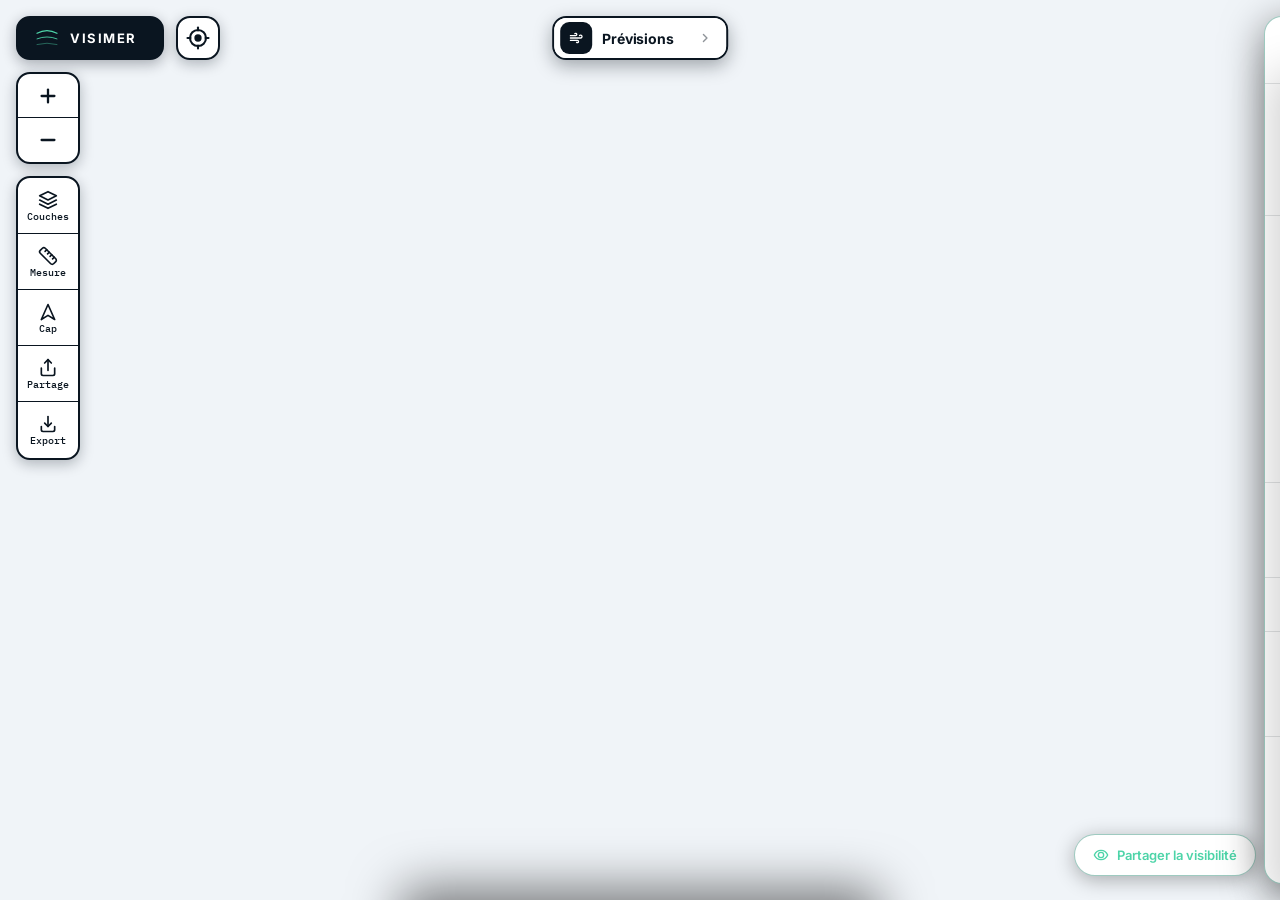
==== index.html @ 3939afba "Update index.html" ====
<!DOCTYPE html>
<html lang="fr">
<head>
  <meta charset="UTF-8">
  <!-- Hotjar Tracking Code for Visimer -->
  <script>
    (function(h,o,t,j,a,r){
        h.hj=h.hj||function(){(h.hj.q=h.hj.q||[]).push(arguments)};
        h._hjSettings={hjid:6723562,hjsv:6};
        a=o.getElementsByTagName('head')[0];
        r=o.createElement('script');r.async=1;
        r.src=t+h._hjSettings.hjid+j+h._hjSettings.hjsv;
        a.appendChild(r);
    })(window,document,'https://static.hotjar.com/c/hotjar-','.js?sv=');
  </script>
  <!-- Google tag (gtag.js) -->
<script async src="https://www.googletagmanager.com/gtag/js?id=G-0Z5CS0B565"></script>
<script>
  window.dataLayer = window.dataLayer || [];
  function gtag(){dataLayer.push(arguments);}
  // Trafic interne : ?interne=1 ouvert une fois sur un appareil le marque,
  // ?interne=0 le demarque. Lu ICI, avant config, pour que la toute premiere
  // page vue soit deja etiquetee. vizi-app.js relit window.VZ_INTERNE pour
  // Clarity. Filtre GA4 : Admin > Filtres de donnees > Trafic interne.
  (function () {
    try {
      var m = /[?&]interne=([01])/.exec(location.search);
      if (m) {
        if (m[1] === '1') localStorage.setItem('vz_interne', '1');
        else localStorage.removeItem('vz_interne');
      }
      window.VZ_INTERNE = localStorage.getItem('vz_interne') === '1';
    } catch (e) { window.VZ_INTERNE = false; }
  })();
  gtag('js', new Date());
  if (window.VZ_INTERNE) gtag('set', { traffic_type: 'internal' });

  gtag('config', 'G-0Z5CS0B565', window.VZ_INTERNE ? { traffic_type: 'internal' } : {});
</script>
  <!-- Microsoft Clarity -->
  <script type="text/javascript">
    (function(c,l,a,r,i,t,y){
        c[a]=c[a]||function(){(c[a].q=c[a].q||[]).push(arguments)};
        t=l.createElement(r);t.async=1;t.src="https://www.clarity.ms/tag/"+i;
        y=l.getElementsByTagName(r)[0];y.parentNode.insertBefore(t,y);
    })(window, document, "clarity", "script", "xcqlkmih4t");
  </script>
  <meta name="viewport" content="width=device-width, initial-scale=1.0">
  <title>Visimer : Prédiction de turbidité côtière</title>
  <!-- Theme color (barre d'URL mobile) -->
<meta name="theme-color" content="#0A1520" />
<meta name="color-scheme" content="dark light" />

<!-- Favicons Visimer -->
<link rel="icon" href="brand/web/favicon.svg" type="image/svg+xml" />
<link rel="icon" href="brand/web/favicon-32.png" sizes="32x32" type="image/png" />
<link rel="icon" href="brand/web/favicon-16.png" sizes="16x16" type="image/png" />
<link rel="alternate icon" href="brand/web/favicon-32.png" />

<!-- Apple -->
<link rel="apple-touch-icon" href="brand/web/apple-touch-icon.png" sizes="180x180" />
<meta name="apple-mobile-web-app-title" content="Visimer" />
<meta name="apple-mobile-web-app-capable" content="yes" />
<meta name="apple-mobile-web-app-status-bar-style" content="black-translucent" />

<!-- PWA Manifest -->
<link rel="manifest" href="brand/web/site.webmanifest" />
<meta name="application-name" content="Visimer" />
<meta name="msapplication-config" content="brand/web/browserconfig.xml" />
<meta name="msapplication-TileColor" content="#0A1520" />

<!-- Open Graph / Facebook / WhatsApp -->
<meta property="og:type" content="website" />
<meta property="og:site_name" content="Visimer" />
<meta property="og:title" content="Visimer — Prédiction de turbidité côtière" />
<meta property="og:description" content="L'app de visi sous-marine pour chasseurs et apnéistes. Vent, houle, marées, sédiments — identifiez les meilleurs créneaux de plongée." />
<meta property="og:image" content="brand/web/og-image.png" />
<meta property="og:image:width" content="1200" />
<meta property="og:image:height" content="630" />
<meta property="og:image:alt" content="Visimer" />
<meta property="og:locale" content="fr_FR" />

<!-- Twitter / X -->
<meta name="twitter:card" content="summary_large_image" />
<meta name="twitter:title" content="Visimer — Prédiction de turbidité côtière" />
<meta name="twitter:description" content="L'app de visi sous-marine pour chasseurs et apnéistes." />
<meta name="twitter:image" content="brand/web/twitter-card.png" />
  <link rel="preconnect" href="https://fonts.googleapis.com">
  <link rel="preconnect" href="https://fonts.gstatic.com" crossorigin>
  <link href="https://fonts.googleapis.com/css2?family=Inter:wght@400;500;600;700;800&family=Space+Grotesk:wght@400;500;600;700&family=IBM+Plex+Mono:wght@400;500;600;700&display=swap" rel="stylesheet">
  <link rel="stylesheet" href="https://cdnjs.cloudflare.com/ajax/libs/leaflet/1.9.4/leaflet.min.css"/>
  <link rel="stylesheet" href="https://cdnjs.cloudflare.com/ajax/libs/leaflet.markercluster/1.5.3/MarkerCluster.min.css"/>
  <link rel="stylesheet" href="https://cdnjs.cloudflare.com/ajax/libs/leaflet.markercluster/1.5.3/MarkerCluster.Default.min.css"/>
  <style>
    :root {
    --bg: #F0F4F8; --surface: #FFFFFF; --surface2: #F7FAFC;
    --border: #E2E8F0; --border2: #CBD5E0;
    --accent: #0BA888; --accent-bg: rgba(11,168,136,0.08); --accent-mid: rgba(11,168,136,0.18);
    --citron: #A8E63D; --citron-dark: #7AB828;
    --text: #1A2535; --text-2: #4A6080; --text-3: #94A3B8;
    --good: #0BA888; --warn: #D97706; --bad: #DC2626; --mid: #CA8A04;
    --vis-null: #DC2626; --vis-bad: #EA580C; --vis-mid: #CA8A04; --vis-good: #16A34A; --vis-exc: #0BA888;

    /* === Palette Talisker (refonte UI v2) === */
--vz-bg-deep: #F4F7FA;
    --vz-bg-surface: #FFFFFF;
    --vz-bg-elevated: #EEF3F6;
    --vz-bg-glass: #FFFFFF;
    --vz-bg-glass-strong: #FFFFFF;
    --vz-accent: #0E7C62;
    --vz-accent-strong: #0F6B54;
    --vz-accent-deep: #0A4A3A;
    --vz-accent-glow: rgba(14,124,98,0.10);
    --vz-accent-border: rgba(14,124,98,0.40);
    --vz-text-on-dark: #0B1A26;
    --vz-text-on-dark-muted: #51677A;
    --vz-text-on-dark-faint: #90A1AE;
    --vz-border-glass: rgba(11,26,38,0.12);
    --vz-danger: #C0392B;
    --vz-warning: #C9762A;
    --vz-medium: #B8901C;
    --vz-good: #0E7C62;
    --vz-radius-pill: 24px;
    --vz-radius-card: 14px;
    --vz-radius-btn: 10px;
    --vz-blur: 0px;

    /* === GEOMETRIE DES SURFACES FLOTTANTES DESKTOP ===
       Source de verite unique. Aucune surface flottante ne porte plus de
       valeur de position en dur : tout se deduit de ces sept tokens.
       Changer la largeur du bloc marque, la gouttiere ou la hauteur de
       commande recale toute l'interface depuis un seul endroit. */
    --vz-gut: 16px;        /* gouttiere ecran */
    --vz-gap: 12px;        /* respiration entre deux blocs */
    --vz-unit: 44px;       /* hauteur de commande de la rangee haute */
    --vz-rail: 64px;       /* largeur du rail vertical gauche */
    --vz-r: 14px;          /* rayon commun a toutes les surfaces */
    --vz-logo-w: 148px;    /* largeur FIXE du bloc marque : c'est elle qui
                              rendait la rangee haute indeterministe */
    --vz-zoom-h: 92px;     /* 2 x 44 + 2 x 2px de bordure */

    /* Positions derivees - ne jamais reecrire ces valeurs en dur ailleurs */
    --vz-row2: calc(var(--vz-gut) + var(--vz-unit) + var(--vz-gap));
    --vz-row3: calc(var(--vz-row2) + var(--vz-zoom-h) + var(--vz-gap));
    --vz-col2: calc(var(--vz-gut) + var(--vz-logo-w) + var(--vz-gap));
    --vz-col3: calc(var(--vz-col2) + var(--vz-unit) + var(--vz-gap));
    }
    /* === Banniere d'alerte : seule surface qui garde le vocabulaire sombre.
       Elle signale, elle ne se manipule pas, donc elle doit trancher avec les
       instruments blancs. Le logo, les onglets et le rail en sont sortis : ce
       bloc etait la cause du decrochage de style sur desktop. === */
    #geoBanner {
    --vz-bg-deep: #0A1520;
    --vz-bg-surface: #0F2438;
    --vz-bg-elevated: #1A3A52;
    --vz-bg-glass: rgba(10,21,32,0.78);
    --vz-bg-glass-strong: rgba(10,21,32,0.88);
    --vz-accent: #4DD4A8;
    --vz-accent-strong: #2DA888;
    --vz-accent-deep: #1A6B5D;
    --vz-accent-glow: rgba(77,212,168,0.15);
    --vz-accent-border: rgba(77,212,168,0.4);
    --vz-text-on-dark: #D8E1EB;
    --vz-text-on-dark-muted: rgba(255,255,255,0.7);
    --vz-text-on-dark-faint: rgba(255,255,255,0.4);
    --vz-border-glass: rgba(255,255,255,0.1);
    --vz-blur: 14px;
    }
    /* === REFONTE V2 - Composants flottants glassmorphism === */
.vz-logo-pill {
  position: fixed;
  top: var(--vz-gut);
  left: var(--vz-gut);
  z-index: 1200;
  display: flex;
  align-items: center;
  gap: 10px;
  height: var(--vz-unit);
  width: var(--vz-logo-w);
  overflow: hidden;
  padding: 0 var(--vz-gut);
  box-sizing: border-box;
  background: #0A1520;
  border: 2px solid #0A1520;
  border-radius: var(--vz-r);
  box-shadow: 0 4px 14px rgba(8,17,27,0.32);
  pointer-events: all;
  text-decoration: none;
  cursor: pointer;
  transition: border-color 0.18s ease;
}
.vz-logo-pill:hover { border-color: #4DD4A8; }
.vz-logo-pill svg g, .vz-logo-pill svg path { stroke: #4DD4A8 !important; }
.vz-logo-pill-mark {
  width: 26px;
  height: 26px;
  flex-shrink: 0;
  display: flex;
  align-items: center;
  justify-content: center;
}
.vz-logo-pill-mark svg {
  width: 26px;
  height: 26px;
}
.vz-logo-pill-text {
  font-family: 'Inter', sans-serif;
  font-size: 13px;
  font-weight: 700;
  color: #FFFFFF;
  letter-spacing: 0.12em;
  line-height: 1;
}
.vz-tab-segmented {
  position: fixed;
  top: var(--vz-gut);
  left: 50%;
  transform: translateX(-50%);
  z-index: 1200;
  display: flex;
  height: var(--vz-unit);
  background: #FFFFFF;
  border: 2px solid #0A1520;
  border-radius: var(--vz-r);
  overflow: hidden;
  box-shadow: 0 6px 18px rgba(8,17,27,0.34);
  pointer-events: all;
}
.vz-tab-btn {
  display: flex;
  align-items: center;
  gap: 10px;
  padding: 0 14px 0 6px;
  background: #FFFFFF;
  border: none;
  border-radius: 0;
  color: #0A1520;
  font-family: 'Inter', sans-serif;
  font-size: 14px;
  font-weight: 700;
  letter-spacing: -0.01em;
  cursor: pointer;
  transition: background 0.18s ease;
  white-space: nowrap;
}
/* Pastille d'icone : le voyant. C'est elle qui donne au bloc son poids
   visuel, sans sortir du vocabulaire noir et blanc de la doctrine. */
.vz-tab-ico {
  display: flex;
  align-items: center;
  justify-content: center;
  width: 32px;
  height: 32px;
  flex-shrink: 0;
  border-radius: 9px;
  background: #0A1520;
  color: #FFFFFF;
  transition: background 0.18s ease, color 0.18s ease;
}
.vz-tab-ico svg { width: 18px; height: 18px; }
.vz-tab-btn.active .vz-tab-ico { background: #0A1520; color: #4DD4A8; }
/* Chevron : dit que la surface s'ouvre. Sans lui le bloc se lit comme un
   afficheur passif, ce qu'il n'est pas - c'est la porte d'entree des
   previsions, et rien d'autre ne la designe. */
.vz-tab-go {
  display: flex;
  align-items: center;
  margin-left: 4px;
  color: #0A1520;
  opacity: 0.45;
  transition: opacity 0.18s ease, transform 0.18s ease;
}
.vz-tab-go svg { width: 15px; height: 15px; }
.vz-tab-btn:hover .vz-tab-go { opacity: 1; transform: translateX(2px); }
.vz-tab-lbl { flex-shrink: 0; }
.vz-tab-pt {
  font-family: 'IBM Plex Mono', monospace;
  font-size: 12px;
  font-weight: 500;
  color: #1A6B5D;
  /* Largeur calee sur la place reellement disponible, pas sur un nombre
     choisi a la main. La pastille est centree : a 1500px de viewport (seuil
     au-dela duquel le champ de recherche reste deploye et occupe jusqu'a
     496px), 280px laissent la pastille demarrer vers 530px sans jamais
     toucher la recherche. Si la largeur du champ change un jour, cette
     valeur doit etre reevaluee - elle en depend. L'ellipsis reste le filet,
     et vzSyncPointLabel pose le nom complet en title. */
  max-width: 280px;
  overflow: hidden;
  text-overflow: ellipsis;
  white-space: nowrap;
}
.vz-tab-pt:not(:empty)::before { content: '\00b7'; margin-right: 7px; color: rgba(10,21,32,0.35); }
.vz-tab-btn.active .vz-tab-pt { color: #072018; }
.vz-tab-btn.active .vz-tab-pt:not(:empty)::before { color: #072018; }
.vz-tab-btn:hover { background: #F0F4F6; }
.vz-tab-btn.active {
  background: #4DD4A8;
  color: #072018;
}
.vz-tab-btn svg {
  width: 14px;
  height: 14px;
  flex-shrink: 0;
}    

#header .logo {
  visibility: hidden !important;
  opacity: 0 !important;
}
   #btnBasemapSat, #btnIso, #btnWebcams, #btnWind, #btnTidesPage,
#btnHeatmap, #btnSed {
  display: none !important;
}

    * { margin:0; padding:0; box-sizing:border-box; }
    html, body { width:100%; height:100%; overflow:hidden; font-family:'Inter', system-ui, sans-serif; background:var(--bg); color:var(--text); }
    #header { position:absolute; top:0; left:0; right:0; z-index:1000; display:flex; align-items:center; justify-content:space-between; gap:12px; padding:16px 24px; background:#1A2535; border-bottom:1px solid rgba(255,255,255,0.06); pointer-events:none; }
    #header > * { pointer-events:all; }
    .logo { display:flex; align-items:center; gap:10px; text-decoration:none; }
    .logo-mark { width:64px; height:64px; display:flex; align-items:center; justify-content:center; flex-shrink:0; }
    .logo-mark svg { width:64px; height:64px; }
    .logo-text-wrap { display:flex; flex-direction:column; gap:4px; }
    .logo-name { font-family:'Inter', sans-serif; font-size:36px; font-weight:800; letter-spacing:0.16em; color:#FFFFFF; text-transform:uppercase; line-height:1; }
    .logo-tagline { font-family:'IBM Plex Mono', 'Courier New', monospace; font-size:13px; font-weight:500; color:#A8E63D; letter-spacing:0.03em; line-height:1; }
    .controls { display:flex; align-items:center; gap:6px; flex-wrap:wrap; }
    .ctrl-btn { display:flex; align-items:center; gap:6px; padding:9px 15px; border:1px solid rgba(255,255,255,0.12); background:rgba(255,255,255,0.07); color:rgba(255,255,255,0.7); border-radius:8px; cursor:pointer; font-family:'IBM Plex Mono', monospace; font-size:14px; font-weight:500; transition:all 0.15s; white-space:nowrap; }
    .ctrl-btn:hover { border-color:rgba(168,230,61,0.5); color:#A8E63D; }
    .ctrl-btn.active { border-color:#A8E63D; color:#A8E63D; background:rgba(168,230,61,0.08); }
    .ctrl-dot { width:6px; height:6px; border-radius:50%; background:currentColor; }
    #map { width:100%; height:100%; position:absolute; inset:0; }
    /* Curseur : main ouverte pour explorer (grab), main fermee pendant le
       drag (grabbing), standard Windy / Google Maps. La croix reste reservee
       aux modes de visee (Pointer en mer, mesure), poses en style inline par
       vizi-app.js, qui prime sur ce CSS. L'ancien crosshair !important
       ecrasait aussi le cursor:pointer des marqueurs cliquables. */
        /* Fond du conteneur : ce qu'on voit quand une tuile manque encore. Le bleu
       pale d'origine se lisait comme du blanc, donc comme un defaut. En navy
       Talisker, un trou residuel se lit comme de l'eau profonde. */
.leaflet-container { background:#0F2438; cursor:grab; }
    .leaflet-dragging .leaflet-container { cursor:grabbing; }
    .leaflet-control-zoom { border:none !important; box-shadow:0 2px 8px rgba(0,0,0,0.12) !important; }
    .leaflet-control-zoom a { background:white !important; color:var(--accent) !important; border:1px solid var(--border) !important; margin-bottom:2px !important; border-radius:6px !important; font-weight:600 !important; }
    .leaflet-control-zoom a:hover { background:var(--accent-bg) !important; }
    .leaflet-bottom.leaflet-right { left:0 !important; right:auto !important; }
    .leaflet-control-attribution { background:rgba(255,255,255,0.28) !important; color:var(--text-3) !important; font-size:9px !important; }
    .leaflet-control-attribution a { color:var(--text-3) !important; }
    #heatmapCanvas { position:absolute; inset:0; pointer-events:none; z-index:400; }
    #turbBadge { position:absolute; z-index:900; background:rgba(26,37,53,0.92); backdrop-filter:blur(8px); border:1px solid rgba(168,230,61,0.3); border-radius:10px; padding:8px 14px; display:none; align-items:center; gap:8px; box-shadow:0 4px 16px rgba(0,0,0,0.18); max-width:calc(100vw - 32px); }
    #turbBadge .tb-dot { width:7px; height:7px; border-radius:50%; background:#A8E63D; box-shadow:0 0 6px rgba(168,230,61,0.6); flex-shrink:0; }
    #turbBadge .tb-text { font-family:'IBM Plex Mono', monospace; font-size:11px; font-weight:500; color:rgba(255,255,255,0.88); letter-spacing:0.02em; line-height:1.4; }
    #turbBadge .tb-text strong { color:#A8E63D; font-weight:600; }
    #legend { position:absolute; bottom:26px; left:16px; z-index:900; background:var(--surface); border:1px solid var(--border); border-radius:12px; padding:14px 16px; box-shadow:0 4px 20px rgba(0,0,0,0.08); min-width:172px; }
    #forecastPanel { position:absolute; bottom:0; left:0; right:0; z-index:1000; background:rgba(255,255,255,0.97); border-top:1px solid var(--border); backdrop-filter:blur(12px); display:none; max-height:240px; }
    .forecast-header { display:flex; align-items:center; gap:10px; padding:8px 16px; border-bottom:1px solid var(--border); min-height:44px; }
    .forecast-location { font-size:15px; font-weight:600; color:var(--text); }
    .forecast-coords { font-family:'IBM Plex Mono', monospace; font-size:11px; color:var(--text-3); }
    .forecast-close { margin-left:auto; background:none; border:none; color:var(--text-3); cursor:pointer; font-size:18px; line-height:1; transition:color 0.15s; }
    .forecast-close:hover { color:var(--text); }
    .forecast-scroll { overflow-x:auto; overflow-y:hidden; }
    .wg-table { border-collapse:collapse; font-family:'IBM Plex Mono', monospace; font-size:12px; white-space:nowrap; }
    .wg-table td, .wg-table th { padding:5px 10px; border-right:1px solid var(--border); text-align:center; height:28px; }
    .wg-table .row-label { color:var(--text-2); font-size:11px; font-weight:500; text-align:left; padding-left:14px; min-width:115px; position:sticky; left:0; background:white; z-index:2; border-right:2px solid var(--border); }
    .wg-table .day-header { background:var(--surface2); color:var(--text-2); font-size:11px; font-weight:600; border-bottom:1px solid var(--border); letter-spacing:0.04em; }
    .wg-table .hour-row { color:var(--text-3); font-size:10px; background:var(--surface2); }
    .wg-now { border-left:3px solid #A8E63D !important; background:rgba(168,230,61,0.06) !important; }
    .wg-now-header { border-left:3px solid #A8E63D !important; background:rgba(168,230,61,0.1) !important; color:#A8E63D !important; font-weight:700 !important; }
    .wc-0{background:rgba(11,168,136,0.10)} .wc-1{background:rgba(11,168,136,0.22)}
    .wc-2{background:rgba(22,163,74,0.22)} .wc-3{background:rgba(202,138,4,0.25)}
    .wc-4{background:rgba(234,88,12,0.30)} .wc-5{background:rgba(220,38,38,0.35)}
    .wc-6{background:rgba(185,28,28,0.45)} .wc-7{background:rgba(153,27,27,0.55)}
    .ww-0{background:rgba(11,168,136,0.08)} .ww-1{background:rgba(11,168,136,0.18)}
    .ww-2{background:rgba(202,138,4,0.22)} .ww-3{background:rgba(234,88,12,0.30)}
    .ww-4{background:rgba(220,38,38,0.38)}
    #sedLegend { position:absolute; top:70px; right:16px; z-index:900; background:var(--surface); border:1px solid var(--border); border-radius:12px; box-shadow:0 4px 20px rgba(0,0,0,0.08); display:none; overflow:hidden; min-width:200px; max-height:calc(100vh - 110px); overflow-y:auto; }
    @media (max-width:768px){ #sedLegend { display:none !important; } }
    .sed-legend-header { display:flex; align-items:center; justify-content:space-between; padding:10px 14px 8px; cursor:pointer; border-bottom:1px solid var(--border); background:var(--surface2); }
    .sed-legend-title { font-family:'IBM Plex Mono', monospace; font-size:10px; font-weight:600; color:var(--text-3); text-transform:uppercase; letter-spacing:0.1em; }
    .sed-legend-toggle { font-size:10px; color:var(--text-3); transition:transform 0.2s; }
    .sed-legend-body { padding:10px 14px 12px; }
    .sed-legend-row { display:flex; align-items:center; gap:9px; margin-bottom:6px; font-family:'IBM Plex Mono', monospace; font-size:11px; color:var(--text-2); }
    .sed-legend-row:last-child { margin-bottom:0; }
    .sed-swatch { width:16px; height:16px; border-radius:3px; flex-shrink:0; border:1px solid rgba(0,0,0,0.08); }
  /* ============================================================
   DRAWER SPOT - Refonte Talisker (dark mode glassmorphism)
   Drawer flottant avec marges + arrondi global
   ============================================================ */

#spotDrawer {
  top: 16px !important;
  right: 16px !important;
  bottom: 16px !important;
  height: auto !important;
  width: 360px !important;
  background: var(--vz-bg-glass-strong) !important;
  backdrop-filter: blur(var(--vz-blur));
  -webkit-backdrop-filter: blur(var(--vz-blur));
  border: 0.5px solid var(--vz-accent-border) !important;
  border-radius: 18px !important;
  box-shadow: 0 8px 40px rgba(0,0,0,0.5) !important;
  color: var(--vz-text-on-dark);
  overflow: hidden;
}

/* Header drawer */
#spotDrawer .drawer-head {
  background: transparent !important;
  border-bottom: 0.5px solid var(--vz-border-glass) !important;
  padding: 16px 18px 14px;
}
#spotDrawer .spot-coords {
  color: var(--vz-accent) !important;
  font-family: 'IBM Plex Mono', monospace;
  font-size: 13px;
  font-weight: 500;
  letter-spacing: 0.04em;
}
#spotDrawer .spot-meta {
  color: var(--vz-text-on-dark-faint) !important;
  font-family: 'IBM Plex Mono', monospace;
  font-size: 11px;
  margin-top: 4px;
  letter-spacing: 0.02em;
}
#spotDrawer .spot-close {
  background: rgba(255,255,255,0.08) !important;
  color: var(--vz-text-on-dark) !important;
  border: 0.5px solid var(--vz-border-glass);
}
#spotDrawer .spot-close:hover {
  background: rgba(255,255,255,0.15) !important;
  border-color: var(--vz-accent-border);
}

/* Date/time picker */
#spotDrawer .drawer-datetime {
  background: transparent !important;
  border-bottom: 0.5px solid var(--vz-border-glass) !important;
  padding: 12px 18px;
  gap: 6px;
}
#spotDrawer .drawer-datetime input {
  background: rgba(255,255,255,0.06) !important;
  border: 0.5px solid var(--vz-border-glass) !important;
  color: var(--vz-text-on-dark) !important;
  font-family: 'IBM Plex Mono', monospace;
  border-radius: var(--vz-radius-btn);
  color-scheme: dark;
  padding: 9px 12px;
}
#spotDrawer .drawer-datetime input:focus {
  border-color: var(--vz-accent) !important;
}
#spotDrawer .spot-date-arrow {
  background: rgba(255,255,255,0.06);
  border: 0.5px solid var(--vz-border-glass);
  color: var(--vz-text-on-dark-muted);
  border-radius: var(--vz-radius-btn);
  width: 32px;
  height: 36px;
  cursor: pointer;
  display: flex;
  align-items: center;
  justify-content: center;
  font-size: 11px;
  transition: all 0.15s;
}
#spotDrawer .spot-date-arrow:hover {
  border-color: var(--vz-accent);
  color: var(--vz-accent);
}
#spotDrawer .spot-date-arrow:disabled {
  opacity: 0.3;
  cursor: not-allowed;
}

/* Bandeau d'alerte décantation */
#spotDrawer .decant-banner-v2 {
  margin: 14px 18px 0;
  padding: 12px 14px;
  border-radius: var(--vz-radius-card);
  border: 0.5px solid;
}
#spotDrawer .decant-banner-v2.degradation {
  background: rgba(201,74,61,0.15) !important;
  border-color: rgba(201,74,61,0.4) !important;
}
#spotDrawer .decant-banner-v2.decantation {
  background: var(--vz-accent-glow) !important;
  border-color: var(--vz-accent-border) !important;
}
#spotDrawer .decant-banner-v2.neutre {
  background: rgba(255,255,255,0.04) !important;
  border-color: var(--vz-border-glass) !important;
}
#spotDrawer .decant-v2-title {
  color: var(--vz-text-on-dark);
  font-family: 'Inter', sans-serif;
  font-size: 14px;
  font-weight: 600;
}
#spotDrawer .decant-v2-sub {
  color: var(--vz-text-on-dark-muted);
  font-family: 'IBM Plex Mono', monospace;
  font-size: 11px;
}
#spotDrawer .decant-v2-detail {
  background: rgba(255,255,255,0.05);
  color: var(--vz-text-on-dark-muted);
  font-family: 'Inter', sans-serif;
  font-size: 12px;
  border-radius: var(--vz-radius-btn);
  padding: 10px 12px;
  margin-top: 10px;
}
#spotDrawer .decant-v2-info-btn {
  background: rgba(255,255,255,0.1) !important;
  border: 0.5px solid rgba(255,255,255,0.2) !important;
  color: var(--vz-text-on-dark) !important;
}

/* Bloc visibilité estimée */
#spotDrawer .spot-vis-block {
  padding: 16px 18px 14px;
  border-bottom: 0.5px solid var(--vz-border-glass) !important;
}
#spotDrawer .spot-vis-label {
  color: var(--vz-text-on-dark-faint) !important;
  font-family: 'Inter', sans-serif;
  font-size: 10px;
  font-weight: 700;
  text-transform: uppercase;
  letter-spacing: 0.12em;
  margin-bottom: 12px;
}
#spotDrawer .spot-vis-badge {
  border-radius: var(--vz-radius-card);
  padding: 18px 0;
}
#spotDrawer .spot-vis-badge-text {
  font-family: 'Inter', sans-serif;
  font-size: 24px;
  font-weight: 700;
  color: #fff;
  letter-spacing: 0.01em;
}
#spotDrawer .spot-vis-segments {
  margin-bottom: 8px;
}
#spotDrawer .spot-vis-seg {
  background: rgba(255,255,255,0.08);
}
#spotDrawer .spot-vis-ticks {
  color: var(--vz-text-on-dark-muted) !important;
  font-family: 'IBM Plex Mono', monospace;
  font-size: 12px;
  font-weight: 500;
}
#spotDrawer .spot-trend-arrow {
  background: rgba(255,255,255,0.06) !important;
  border: 0.5px solid var(--vz-border-glass) !important;
}
    /* ============================================================
   CHANTIER 1 — Loader pipeline 4 étapes (séquentiel)
   ------------------------------------------------------------
   Affiché pendant la cascade de fetchs au clic spot :
   Profondeur → Sédiment → Conditions mer → Zone
   Disparaît une fois le V4 calculé avec tout le contexte.
   ============================================================ */
#spotDrawer .vz-pipeline-loader {
  padding: 14px 0 6px;
  margin: -4px 0 8px;
}
#spotDrawer .vz-pipeline-label {
  font-family: 'IBM Plex Mono', monospace;
  font-size: 10px;
  font-weight: 500;
  text-transform: uppercase;
  letter-spacing: 0.12em;
  color: var(--vz-text-on-dark-faint);
  text-align: center;
  margin-bottom: 12px;
}
#spotDrawer .vz-pipeline-segments {
  display: flex;
  gap: 6px;
  align-items: stretch;
}
#spotDrawer .vz-pipeline-step {
  flex: 1 1 0;
  display: flex;
  flex-direction: column;
  gap: 5px;
  align-items: center;
}
#spotDrawer .vz-pipeline-step-bar {
  width: 100%;
  height: 3px;
  background: rgba(255, 255, 255, 0.08);
  border-radius: 2px;
  overflow: hidden;
  position: relative;
}
#spotDrawer .vz-pipeline-step-label {
  font-family: 'Inter', sans-serif;
  font-size: 9px;
  font-weight: 500;
  letter-spacing: 0.04em;
  color: var(--vz-text-on-dark-faint);
  text-align: center;
  transition: color 0.3s ease;
}

/* État "en cours" : barre pulse en teal */
#spotDrawer .vz-pipeline-step.is-active .vz-pipeline-step-bar::before {
  content: '';
  position: absolute;
  top: 0;
  left: 0;
  width: 100%;
  height: 100%;
  background: linear-gradient(90deg,
    transparent 0%,
    var(--vz-accent) 50%,
    transparent 100%);
  animation: vz-pipeline-shimmer 1.2s ease-in-out infinite;
}
#spotDrawer .vz-pipeline-step.is-active .vz-pipeline-step-label {
  color: var(--vz-accent);
}

/* État "complété" : barre teal plein */
#spotDrawer .vz-pipeline-step.is-done .vz-pipeline-step-bar {
  background: linear-gradient(90deg,
    var(--vz-accent-deep) 0%,
    var(--vz-accent) 100%);
}
#spotDrawer .vz-pipeline-step.is-done .vz-pipeline-step-label {
  color: var(--vz-accent-strong);
}

@keyframes vz-pipeline-shimmer {
  0% { transform: translateX(-100%); }
  100% { transform: translateX(100%); }
}

/* Blocs vent / mer / sea */
#spotDrawer .spot-wind-block,
#spotDrawer .spot-sea-block {
  background: transparent !important;
  border-bottom: 0.5px solid var(--vz-border-glass) !important;
}
#spotDrawer .spot-wind-cell,
#spotDrawer .spot-sea-cell {
  border-right: 0.5px solid var(--vz-border-glass) !important;
}
#spotDrawer .spot-wind-cell:last-child,
#spotDrawer .spot-sea-cell:last-child {
  border-right: none !important;
}
#spotDrawer .spot-wind-lbl,
#spotDrawer .spot-sea-lbl {
  color: var(--vz-text-on-dark-faint) !important;
  font-family: 'Inter', sans-serif;
  font-size: 10px;
  font-weight: 700;
  text-transform: uppercase;
  letter-spacing: 0.12em;
}
#spotDrawer .spot-wind-val {
  color: var(--vz-text-on-dark) !important;
  font-family: 'IBM Plex Mono', monospace;
  font-size: 32px;
  font-weight: 600;
}
#spotDrawer .spot-wind-unit {
  color: var(--vz-text-on-dark-faint) !important;
  font-family: 'IBM Plex Mono', monospace;
  font-size: 12px;
}
#spotDrawer .spot-wind-dir {
  color: var(--vz-text-on-dark) !important;
}
#spotDrawer .spot-wind-dir svg path {
  stroke: var(--vz-text-on-dark) !important;
}
#spotDrawer .spot-sea-val {
  color: var(--vz-text-on-dark) !important;
  font-family: 'IBM Plex Mono', monospace;
  font-size: 16px;
  font-weight: 600;
}

/* Facteurs de calcul (debug visi - on garde) */
#spotDrawer #spotFactors {
  background: rgba(255,255,255,0.02) !important;
  border-bottom: 0.5px solid var(--vz-border-glass) !important;
  padding: 12px 18px 14px;
}
#spotDrawer #spotFactors > div {
  color: var(--vz-text-on-dark-muted) !important;
  font-family: 'IBM Plex Mono', monospace;
  font-size: 11px;
}

/* Bloc paliers */
#spotDrawer #spotPaliersBlock {
  background: transparent !important;
  border-bottom: 0.5px solid var(--vz-border-glass) !important;
  padding: 14px 18px;
}
#spotDrawer #spotPaliersBlock > div:first-child > div:first-child {
  color: var(--vz-text-on-dark-faint) !important;
  font-family: 'Inter', sans-serif;
  font-size: 10px;
  font-weight: 700;
  text-transform: uppercase;
  letter-spacing: 0.12em;
}
#spotDrawer #spotPaliersBlock button {
  background: rgba(255,255,255,0.06) !important;
  border: 0.5px solid var(--vz-border-glass) !important;
  color: var(--vz-text-on-dark-muted) !important;
}
#spotDrawer #spotPaliersList > div {
  border-bottom: 0.5px solid var(--vz-border-glass) !important;
  color: var(--vz-text-on-dark-muted) !important;
  font-family: 'IBM Plex Mono', monospace;
}
#spotDrawer #spotPaliersList > div span:first-child {
  color: var(--vz-text-on-dark) !important;
  font-weight: 700;
}
#spotDrawer #spotPaliersInfo {
  background: rgba(255,255,255,0.04) !important;
  color: var(--vz-text-on-dark-muted) !important;
  border-radius: var(--vz-radius-btn);
}

/* Nature du fond */
#spotDrawer .drawer-body > div[style*="background:var(--surface2)"] {
  background: rgba(255,255,255,0.02) !important;
  border-bottom: 0.5px solid var(--vz-border-glass) !important;
  padding: 12px 18px !important;
}
#spotDrawer #sedimentType {
  color: var(--vz-text-on-dark) !important;
  font-family: 'IBM Plex Mono', monospace;
  font-weight: 600;
}
#spotDrawer .drawer-body > div[style*="background:var(--surface2)"] > div:nth-child(2) > div:first-child {
  color: var(--vz-text-on-dark-faint) !important;
}
#spotDrawer #sedSwatchColor {
  border-color: rgba(255,255,255,0.2) !important;
}

/* Boutons d'action en bas - dark Talisker */
#spotDrawer .drawer-body > div[style*="background:var(--surface)"],
#spotDrawer .drawer-body > div[style*="background:var(--surface);"],
#spotDrawer .drawer-body > div[style*="display:flex; flex-direction:column"] {
  background: transparent !important;
  border-bottom: 0.5px solid var(--vz-border-glass) !important;
  padding: 14px 18px !important;
}
#spotDrawer .drawer-body > div > button {
  border-radius: var(--vz-radius-btn) !important;
}
#spotDrawer .drawer-body > div > button[onclick*="openObsSheet"] {
  background: var(--vz-accent) !important;
  color: var(--vz-bg-deep) !important;
  border-radius: var(--vz-radius-btn) !important;
  font-family: 'Inter', sans-serif;
  font-weight: 700;
}
#spotDrawer .drawer-body > div > button[onclick*="openObsSheet"]:hover {
  background: var(--vz-accent-strong) !important;
}
/* regle retiree avec le bouton Enregistrer ma session */

/* Drawer marées intégré (#drawerTides) */
#spotDrawer #drawerTides {
  background: transparent !important;
  padding: 14px 18px;
}
#spotDrawer .tides-label {
  color: var(--vz-text-on-dark-faint) !important;
  font-family: 'Inter', sans-serif;
  font-size: 10px;
  font-weight: 700;
  text-transform: uppercase;
  letter-spacing: 0.12em;
}
#spotDrawer .tides-port-name {
  color: var(--vz-text-on-dark) !important;
  font-family: 'IBM Plex Mono', monospace;
  font-size: 14px;
  font-weight: 600;
}
#spotDrawer #tideDaySummary {
  background: rgba(255,255,255,0.04) !important;
  border: 0.5px solid var(--vz-border-glass) !important;
  border-radius: var(--vz-radius-card);
}

/* Scrollbar dark */
#spotDrawer::-webkit-scrollbar,
#spotDrawer .drawer-body::-webkit-scrollbar {
  width: 6px;
  background: transparent;
}
#spotDrawer::-webkit-scrollbar-thumb,
#spotDrawer .drawer-body::-webkit-scrollbar-thumb {
  background: rgba(255,255,255,0.15);
  border-radius: 3px;
}
#spotDrawer::-webkit-scrollbar-thumb:hover,
#spotDrawer .drawer-body::-webkit-scrollbar-thumb:hover {
  background: rgba(255,255,255,0.25);
}
    #spotDrawer { position:fixed; top:73px; right:0; bottom:0; z-index:1100; width:340px; background:var(--surface); border-left:1px solid var(--border); box-shadow:-8px 0 40px rgba(0,0,0,0.12); display:flex; flex-direction:column; transform:translateX(100%); transition:transform 0.28s cubic-bezier(.4,0,.2,1); overflow:hidden; }
    #spotDrawer.open { transform:translateX(0); }
    .drawer-head { padding:14px 16px 12px; background:var(--surface2); border-bottom:1px solid var(--border); display:flex; justify-content:space-between; align-items:flex-start; flex-shrink:0; }
    .spot-coords { font-family:'IBM Plex Mono', monospace; font-size:14px; font-weight:500; color:var(--accent); letter-spacing:0.02em; }
    .spot-meta { font-family:'IBM Plex Mono', monospace; font-size:13px; color:var(--text-3); margin-top:4px; }
    .spot-close { width:32px; height:32px; background:var(--border); border:none; border-radius:50%; color:var(--text-2); cursor:pointer; font-size:16px; display:flex; align-items:center; justify-content:center; transition:background 0.15s; flex-shrink:0; }
    .spot-close:hover { background:var(--border2); color:var(--text); }
    .drawer-datetime { display:flex; gap:8px; padding:10px 16px; border-bottom:1px solid var(--border); background:var(--surface2); flex-shrink:0; }
    .drawer-datetime input { flex:1; padding:10px 12px; background:var(--surface); border:1px solid var(--border); border-radius:8px; color:var(--text); font-family:'IBM Plex Mono', monospace; font-size:15px; outline:none; cursor:pointer; transition:border-color 0.15s; }
    .drawer-datetime input:focus { border-color:var(--accent); }
    .decant-banner-v2 { display:none; padding:14px 16px; margin:12px 16px 0; border-radius:10px; color:#fff; }
    .decant-banner-v2.show { display:block; }
    .decant-banner-v2.degradation { background:linear-gradient(135deg, #D85A30, #993C1D); }
    .decant-banner-v2.decantation { background:linear-gradient(135deg, #16A34A, #0F6E56); }
    .decant-banner-v2.neutre { background:linear-gradient(135deg, #94A3B8, #64748B); }
    .decant-v2-title { font-family:'Inter', sans-serif; font-size:15px; font-weight:600; display:flex; align-items:center; justify-content:space-between; gap:8px; color:#fff; margin-bottom:4px; }
    .decant-v2-sub { font-family:'IBM Plex Mono', monospace; font-size:12px; color:rgba(255,255,255,0.9); }
    .decant-v2-detail { display:none; margin-top:10px; padding:10px; background:rgba(255,255,255,0.18); border-radius:8px; font-size:12px; line-height:1.5; font-family:'Inter', sans-serif; color:#fff; }
    .decant-v2-detail.open { display:block; }
    .decant-v2-info-btn { width:18px; height:18px; min-width:18px; padding:0; border-radius:50%; font-size:11px; line-height:1; display:inline-flex; align-items:center; justify-content:center; background:rgba(255,255,255,0.25); border:1px solid rgba(255,255,255,0.5); color:#fff; cursor:pointer; font-weight:600; font-family:'Inter', sans-serif; flex-shrink:0; }
    .spot-vis-block { padding:16px 16px 12px; border-bottom:1px solid var(--border); }
    .spot-vis-label { font-family:'IBM Plex Mono', monospace; font-size:13px; font-weight:500; color:var(--text-3); text-transform:uppercase; letter-spacing:0.1em; margin-bottom:12px; }
    .spot-vis-badge { width:100%; padding:16px 0; border-radius:10px; display:flex; align-items:center; justify-content:center; margin-bottom:12px; transition:background 0.35s; }
    .spot-vis-badge-wrapper { display:flex; align-items:stretch; gap:10px; margin-bottom:12px; }
        .spot-vis-badge-wrapper .spot-vis-badge { flex:1; margin-bottom:0; }
        .spot-trend-arrow { display:none; align-items:center; justify-content:center; padding:0 14px; border:0.5px solid transparent; border-radius:10px; min-width:48px; }
    .spot-vis-badge-text { font-family:'Inter', system-ui, sans-serif; font-size:26px; font-weight:700; color:white; }
    .spot-vis-segments { display:flex; gap:5px; margin-bottom:10px; }
    .spot-vis-seg { flex:1; height:10px; border-radius:4px; background:var(--border); }
    .spot-vis-ticks { display:flex; justify-content:space-between; font-family:'IBM Plex Mono', monospace; font-size:15px; font-weight:600; color:var(--text-2); padding:0 1px; }
    .spot-wind-block { display:flex; border-bottom:1px solid var(--border); }
    .spot-wind-cell { flex:1; padding:14px 0; text-align:center; border-right:1px solid var(--border); }
    .spot-wind-cell:last-child { border-right:none; }
    .spot-wind-lbl { font-family:'IBM Plex Mono', monospace; font-size:13px; font-weight:500; color:var(--text-3); text-transform:uppercase; letter-spacing:0.08em; margin-bottom:8px; }
    .spot-wind-val { font-family:'IBM Plex Mono', monospace; font-size:36px; font-weight:500; line-height:1; }
    .spot-wind-unit { font-family:'IBM Plex Mono', monospace; font-size:14px; color:var(--text-3); margin-top:5px; }
    .spot-wind-dir { font-size:30px; margin-top:2px; font-weight:700; }
    .spot-sea-block { display:flex; border-bottom:1px solid var(--border); background:var(--surface2); }
    .spot-sea-cell { flex:1; padding:11px 0; text-align:center; border-right:1px solid var(--border); display:flex; flex-direction:column; align-items:center; gap:3px; }
    .spot-sea-cell:last-child { border-right:none; }
    .spot-sea-icon { width:16px; height:16px; display:flex; align-items:center; justify-content:center; }
    .spot-sea-lbl { font-family:'IBM Plex Mono', monospace; font-size:12px; font-weight:500; color:var(--text-3); text-transform:uppercase; letter-spacing:0.08em; }
    .spot-sea-val { font-family:'IBM Plex Mono', monospace; font-size:18px; font-weight:600; color:var(--text); line-height:1; }
    #spotFactors { padding:12px 16px 14px; border-bottom:1px solid var(--border); display:flex; flex-direction:column; gap:8px; background:var(--surface2); }
    #drawerTides { padding:14px 16px 16px; background:var(--surface); overflow-x:hidden; }
    .tides-label { font-family:'IBM Plex Mono', monospace; font-size:13px; font-weight:500; color:var(--text-3); text-transform:uppercase; letter-spacing:0.1em; margin-bottom:12px; }
    .tides-port-name { font-family:'IBM Plex Mono', monospace; font-size:16px; font-weight:600; color:var(--text); margin-bottom:12px; }
    .visim-pulse-marker { position:relative; width:40px; height:40px; }
    .visim-pulse-dot { position:absolute; top:50%; left:50%; transform:translate(-50%,-50%); width:10px; height:10px; border-radius:50%; background:#A8E63D; box-shadow:0 0 8px rgba(168,230,61,0.6); }
    .visim-pulse-ring { position:absolute; top:50%; left:50%; transform:translate(-50%,-50%); width:10px; height:10px; border-radius:50%; border:2px solid #A8E63D; animation:visimPulse 2s ease-out infinite; }
    .visim-pulse-ring2 { animation-delay:1s; }
    @keyframes visimPulse { 0% { width:10px; height:10px; opacity:0.9; } 100% { width:42px; height:42px; opacity:0; } }
    .visim-tooltip { background:white !important; border:1px solid var(--border) !important; color:var(--text) !important; font-family:'IBM Plex Mono', monospace !important; font-size:12px !important; border-radius:8px !important; padding:6px 12px !important; box-shadow:0 4px 14px rgba(0,0,0,0.1) !important; }
    .visim-tooltip::before { display:none !important; }
    #landToast { position:fixed; bottom:80px; left:50%; transform:translateX(-50%) translateY(20px); z-index:1200; background:#1A2535; color:white; padding:14px 22px; border-radius:12px; font-family:'IBM Plex Mono', monospace; font-size:13px; box-shadow:0 8px 30px rgba(0,0,0,0.2); opacity:0; pointer-events:none; transition:opacity 0.2s, transform 0.2s; white-space:normal; width:max-content; max-width:90vw; text-align:center; }
    #landToast.show { opacity:1; transform:translateX(-50%) translateY(0); }
    /* ============================================================
   SHEET "MON OBSERVATION" - Refonte Talisker glassmorphism
   ============================================================ */
.obs-sheet-sector { display:inline-flex; align-items:center; gap:6px; background:rgba(77,212,168,0.12); border:1px solid rgba(77,212,168,0.4); border-radius:20px; padding:3px 10px; font-size:11.5px; font-weight:600; color:#1A6B5D; margin-bottom:6px; }
.obs-vis-grid { display:grid; grid-template-columns:repeat(4,1fr); gap:7px; }
.obs-vism { border:1px solid #CBD8D8; background:#fff; color:#44565F; border-radius:10px; padding:10px 0; text-align:center; font-size:13px; font-weight:600; font-family:'IBM Plex Mono',monospace; cursor:pointer; }
.obs-water-row { display:flex; gap:7px; }
.obs-water { flex:1; border:1px solid #CBD8D8; background:#fff; border-radius:10px; padding:9px 0 8px; text-align:center; cursor:pointer; color:#44565F; display:flex; flex-direction:column; align-items:center; gap:4px; }
.obs-water-dots { display:inline-flex; gap:2.5px; align-items:center; justify-content:center; height:10px; }
.obs-water-dots i { width:3.5px; height:3.5px; border-radius:50%; background:currentColor; opacity:.85; }
.obs-water-lab { font-size:12px; font-weight:600; }
.obs-life-row { display:flex; gap:7px; }
.obs-life { flex:1; min-height:56px; border:1px solid #CBD8D8; background:#fff; border-radius:10px; padding:8px 0; cursor:pointer; color:#44565F; display:flex; flex-direction:column; align-items:center; justify-content:center; gap:2px; font-family:'Inter',sans-serif; }
.obs-life.on { background:#4DD4A8; border-color:#4DD4A8; color:#06251C; }
.obs-life-lab { font-size:13px; font-weight:700; }
.obs-life-sub { font-size:10.5px; font-weight:500; opacity:.78; }
#obsSheet {
  position: fixed;
  bottom: 0;
  left: 0;
  right: 0;
  z-index: 1200;
  background: var(--vz-bg-glass-strong);
  backdrop-filter: blur(var(--vz-blur));
  -webkit-backdrop-filter: blur(var(--vz-blur));
  border: 0.5px solid var(--vz-accent-border);
  border-radius: 20px 20px 0 0;
  box-shadow: 0 -12px 50px rgba(0,0,0,0.5);
  transform: translateY(100%);
  transition: transform 0.32s cubic-bezier(.4,0,.2,1);
  max-height: 85vh;
  overflow-y: auto;
  padding-bottom: env(safe-area-inset-bottom, 16px);
  color: var(--vz-text-on-dark);
}
#obsSheet.open { transform: translateY(0); }

#obsSheet::-webkit-scrollbar { width: 6px; }
#obsSheet::-webkit-scrollbar-thumb {
  background: rgba(255,255,255,0.15);
  border-radius: 3px;
}

.obs-sheet-handle {
  width: 40px;
  height: 4px;
  background: rgba(255,255,255,0.25);
  border-radius: 2px;
  margin: 12px auto 0;
}

.obs-sheet-head {
  display: flex;
  align-items: center;
  justify-content: space-between;
  padding: 18px 22px 14px;
  border-bottom: 0.5px solid var(--vz-border-glass);
}
.obs-sheet-title {
  font-family: 'Inter', sans-serif;
  font-size: 17px;
  font-weight: 700;
  color: var(--vz-text-on-dark);
  letter-spacing: 0.01em;
}
.obs-sheet-coords {
  font-family: 'IBM Plex Mono', monospace;
  font-size: 11px;
  color: var(--vz-accent);
  margin-top: 3px;
  letter-spacing: 0.04em;
}
.obs-sheet-close {
  width: 32px;
  height: 32px;
  background: rgba(255,255,255,0.08);
  border: 0.5px solid var(--vz-border-glass);
  border-radius: 50%;
  color: var(--vz-text-on-dark-muted);
  cursor: pointer;
  display: flex;
  align-items: center;
  justify-content: center;
  flex-shrink: 0;
  transition: all 0.15s;
  padding: 0;
}
.obs-sheet-close:hover {
  background: rgba(255,255,255,0.15);
  color: var(--vz-text-on-dark);
  border-color: var(--vz-accent-border);
}

.obs-sheet-body {
  padding: 16px 22px 22px;
  display: flex;
  flex-direction: column;
  gap: 18px;
}

.obs-field-label {
  font-family: 'Inter', sans-serif;
  font-size: 10px;
  font-weight: 700;
  color: var(--vz-text-on-dark-faint);
  text-transform: uppercase;
  letter-spacing: 0.12em;
  margin-bottom: 8px;
  display: block;
}

.obs-datetime-row { display: flex; gap: 8px; }
.obs-datetime-row input {
  flex: 1;
  padding: 11px 12px;
  background: rgba(255,255,255,0.06);
  border: 0.5px solid var(--vz-border-glass);
  border-radius: var(--vz-radius-btn);
  color: var(--vz-text-on-dark);
  font-family: 'IBM Plex Mono', monospace;
  font-size: 14px;
  outline: none;
  cursor: pointer;
  color-scheme: dark;
  transition: border-color 0.15s;
}
.obs-datetime-row input:focus { border-color: var(--vz-accent); }

/* Visibilité - 5 paliers */
.obs-vis-row { display: flex; flex-direction: column; gap: 10px; }
.obs-vis-top { display: flex; justify-content: space-between; align-items: center; }
.obs-vis-val {
  font-family: 'Inter', sans-serif;
  font-size: 17px;
  font-weight: 700;
  letter-spacing: 0.01em;
}
input[type=range].obs-vis-slider {
  width: 100%;
  height: 6px;
  border-radius: 3px;
  outline: none;
  cursor: pointer;
  background: linear-gradient(to right, #C94A3D 0%, #E89B3C 25%, #D8C84A 50%, #2DA888 75%, #4DD4A8 100%);
  -webkit-appearance: none;
  appearance: none;
}
input[type=range].obs-vis-slider::-webkit-slider-thumb {
  -webkit-appearance: none;
  width: 24px;
  height: 24px;
  border-radius: 50%;
  background: var(--vz-bg-deep);
  cursor: pointer;
  box-shadow: 0 2px 8px rgba(0,0,0,0.4);
  border: 2.5px solid var(--vz-accent);
}
.obs-vis-ticks {
  display: flex;
  justify-content: space-between;
  font-family: 'IBM Plex Mono', monospace;
  font-size: 10px;
  color: var(--vz-text-on-dark-faint);
  letter-spacing: 0.04em;
  padding: 0 2px;
}

/* Fond visible toggle */
.obs-toggle-row { display: flex; gap: 8px; }
.obs-tog {
  flex: 1;
  padding: 11px 8px;
  border: 0.5px solid var(--vz-border-glass);
  border-radius: var(--vz-radius-btn);
  background: rgba(255,255,255,0.04);
  color: var(--vz-text-on-dark-muted);
  cursor: pointer;
  font-family: 'Inter', sans-serif;
  font-size: 14px;
  font-weight: 600;
  transition: all 0.15s;
  text-align: center;
}
.obs-tog:hover {
  background: rgba(255,255,255,0.08);
  color: var(--vz-text-on-dark);
}
.obs-tog.on {
  border-color: var(--vz-accent);
  color: var(--vz-accent);
  background: var(--vz-accent-glow);
}

/* Note libre */
.obs-note-input {
  width: 100%;
  padding: 11px 14px;
  background: rgba(255,255,255,0.06);
  border: 0.5px solid var(--vz-border-glass);
  border-radius: var(--vz-radius-btn);
  color: var(--vz-text-on-dark);
  font-family: 'Inter', sans-serif;
  font-size: 14px;
  outline: none;
  resize: none;
  height: 70px;
  line-height: 1.5;
  transition: border-color 0.15s;
}
.obs-note-input:focus { border-color: var(--vz-accent); }
.obs-note-input::placeholder { color: var(--vz-text-on-dark-faint); }
.obs-note-counter {
  font-family: 'IBM Plex Mono', monospace;
  font-size: 10px;
  color: var(--vz-text-on-dark-faint);
  text-align: right;
  margin-top: 4px;
  letter-spacing: 0.04em;
}

/* Pseudo / Anonyme */
.obs-pseudo-row {
  display: flex;
  gap: 8px;
  align-items: stretch;
}
.obs-pseudo-input {
  flex: 1;
  padding: 11px 14px;
  background: rgba(255,255,255,0.06);
  border: 0.5px solid var(--vz-border-glass);
  border-radius: var(--vz-radius-btn);
  color: var(--vz-text-on-dark);
  font-family: 'Inter', sans-serif;
  font-size: 14px;
  outline: none;
  transition: all 0.15s;
}
.obs-pseudo-input:focus { border-color: var(--vz-accent); }
.obs-pseudo-input:disabled {
  opacity: 0.4;
  cursor: not-allowed;
}
.obs-pseudo-input::placeholder { color: var(--vz-text-on-dark-faint); }
/* Champ libre conditions : meme grammaire visuelle que .obs-pseudo-input,
   en textarea 2 lignes. Cap 180 caracteres cote markup et cote JS. */
.obs-comment-input {
  width: 100%;
  box-sizing: border-box;
  display: block;
  padding: 11px 14px;
  background: rgba(255,255,255,0.06);
  border: 0.5px solid var(--vz-border-glass);
  border-radius: var(--vz-radius-btn);
  color: var(--vz-text-on-dark);
  font-family: 'Inter', sans-serif;
  font-size: 14px;
  line-height: 1.45;
  height: 62px;
  resize: none;
  outline: none;
  transition: all 0.15s;
}
.obs-comment-input:focus { border-color: var(--vz-accent); }
.obs-comment-input::placeholder { color: var(--vz-text-on-dark-faint); }
.obs-anon-toggle {
  padding: 0 16px;
  background: rgba(255,255,255,0.04);
  border: 0.5px solid var(--vz-border-glass);
  border-radius: var(--vz-radius-btn);
  color: var(--vz-text-on-dark-muted);
  cursor: pointer;
  font-family: 'Inter', sans-serif;
  font-size: 12px;
  font-weight: 600;
  letter-spacing: 0.04em;
  transition: all 0.15s;
  white-space: nowrap;
  display: flex;
  align-items: center;
  gap: 6px;
}
.obs-anon-toggle:hover {
  background: rgba(255,255,255,0.08);
  color: var(--vz-text-on-dark);
}
.obs-anon-toggle.on {
  border-color: var(--vz-accent);
  color: var(--vz-accent);
  background: var(--vz-accent-glow);
}
.obs-anon-toggle svg { width: 14px; height: 14px; }

/* Submit */
.obs-submit-btn {
  width: 100%;
  padding: 14px;
  background: var(--vz-accent);
  border: none;
  border-radius: var(--vz-radius-btn);
  color: var(--vz-bg-deep);
  font-family: 'Inter', sans-serif;
  font-size: 15px;
  font-weight: 700;
  cursor: pointer;
  transition: all 0.15s;
  letter-spacing: 0.02em;
  margin-top: 4px;
}
.obs-submit-btn:hover {
  background: var(--vz-accent-strong);
  transform: translateY(-1px);
  box-shadow: 0 4px 14px rgba(77,212,168,0.3);
}
.obs-submit-btn:disabled {
  opacity: 0.5;
  cursor: not-allowed;
  transform: none;
}

.obs-success-msg {
  display: none;
  text-align: center;
  padding: 18px;
  font-family: 'Inter', sans-serif;
  font-size: 17px;
  font-weight: 700;
  color: var(--vz-accent);
  line-height: 1.5;
}
.obs-success-sub {
  font-size: 12px;
  color: var(--vz-text-on-dark-muted);
  font-family: 'IBM Plex Mono', monospace;
  margin-top: 6px;
  font-weight: 400;
  letter-spacing: 0.04em;
}

@media (min-width: 769px) {
  #obsSheet {
    max-width: 460px;
    left: 50%;
    right: auto;
    transform: translateX(-50%) translateY(100%);
    border-radius: 20px 20px 0 0;
  }
  #obsSheet.open { transform: translateX(-50%) translateY(0); }
}

#obsSheetOverlay {
  display: none;
  position: fixed;
  inset: 0;
  z-index: 1199;
  background: rgba(10, 21, 32, 0.6);
  backdrop-filter: blur(6px);
  -webkit-backdrop-filter: blur(6px);
}
    @media (min-width: 769px) {
      #obsSheet { max-width:480px; left:50%; right:auto; transform:translateX(-50%) translateY(100%); border-radius:16px 16px 0 0; }
      #obsSheet.open { transform:translateX(-50%) translateY(0); }
    }
    #obsSheetOverlay { display:none; position:fixed; inset:0; z-index:1199; background:rgba(0,0,0,0.4); }
    #mobileCrosshair { display:none; position:fixed; top:50%; left:50%; transform:translate(-50%, -50%); z-index:950; pointer-events:none; }
    #mobileCrosshair .ch-ring { width:48px; height:48px; border:2px solid rgba(168,230,61,0.6); border-radius:50%; position:absolute; top:50%; left:50%; transform:translate(-50%,-50%); animation:chPulse 2s ease-out infinite; }
    #mobileCrosshair .ch-dot { width:8px; height:8px; background:#A8E63D; border-radius:50%; position:absolute; top:50%; left:50%; transform:translate(-50%,-50%); box-shadow:0 0 8px rgba(168,230,61,0.8); }
    #mobileCrosshair .ch-line-h { width:28px; height:1.5px; background:rgba(168,230,61,0.7); position:absolute; top:50%; left:50%; transform:translate(-50%,-50%); }
    #mobileCrosshair .ch-line-v { width:1.5px; height:28px; background:rgba(168,230,61,0.7); position:absolute; top:50%; left:50%; transform:translate(-50%,-50%); }
    @keyframes chPulse { 0% { opacity:0.8; transform:translate(-50%,-50%) scale(1); } 100% { opacity:0; transform:translate(-50%,-50%) scale(2); } }
    #mobileAnalyzeBtn {
  display:none;
  position:fixed;
  bottom: calc(72px + env(safe-area-inset-bottom, 0px));
  left:50%;
  transform:translateX(-50%);
  z-index:960;
  padding:14px 32px;
  background: var(--vz-accent);
  border: none;
  border-radius: var(--vz-radius-pill);
  color: var(--vz-bg-deep);
  font-family:'Inter', sans-serif;
  font-size:15px;
  font-weight:700;
  letter-spacing:0.02em;
  cursor:pointer;
  box-shadow: 0 8px 24px rgba(77,212,168,0.35), 0 4px 12px rgba(0,0,0,0.3);
  white-space:nowrap;
  transition:all 0.2s;
}
#mobileAnalyzeBtn:hover, #mobileAnalyzeBtn:active {
  background: var(--vz-accent-strong);
  transform: translateX(-50%) translateY(-1px);
}
#mobileShareBtn {
  display:none;
  position:fixed;
  bottom: calc(20px + env(safe-area-inset-bottom, 0px));
  left:50%;
  transform:translateX(-50%);
  z-index:960;
  padding:12px 24px;
  background: var(--vz-bg-glass-strong);
  backdrop-filter: blur(var(--vz-blur));
  -webkit-backdrop-filter: blur(var(--vz-blur));
  border: 0.5px solid var(--vz-accent-border);
  border-radius: var(--vz-radius-pill);
  color: var(--vz-accent);
  font-family:'Inter', sans-serif;
  font-size:13px;
  font-weight:600;
  cursor:pointer;
  box-shadow: 0 4px 16px rgba(0,0,0,0.4);
  white-space:nowrap;
  transition: all 0.2s;
}
#mobileShareBtn:hover, #mobileShareBtn:active {
  background: var(--vz-accent-glow);
  border-color: var(--vz-accent);
}
/* ============================================================
   MAREES dans le bandeau bas - Style Talisker (v8 final)
   ============================================================ */
.vz-tides-wrap {
  padding: 8px 16px 14px;
  color: var(--vz-text-on-dark);
  display: flex;
  flex-direction: column;
  gap: 12px;
  min-height: 0;
}

/* === Colonne gauche === */
.vz-tides-leftcol {
  display: flex;
  flex-direction: column;
  gap: 10px;
  min-height: 0;
}
/* Titre interne colonne gauche (style mockup) */
.vz-tides-colheader {
  display: flex;
  align-items: baseline;
  gap: 8px;
  margin-bottom: 4px;
  flex-shrink: 0;
}
.vz-tides-colheader-title {
  font-family: 'Inter', sans-serif;
  font-size: 17px;
  font-weight: 700;
  color: var(--vz-text-on-dark);
  letter-spacing: 0.01em;
}
.vz-tides-colheader-sep {
  color: var(--vz-text-on-dark-faint);
  font-size: 14px;
}
.vz-tides-colheader-port {
  font-family: 'Inter', sans-serif;
  font-size: 14px;
  font-weight: 500;
  color: var(--vz-text-on-dark-muted);
  letter-spacing: 0.01em;
}
/* Bloc coef compact (haut) */
.vz-tides-coefbloc {
  display: flex;
  align-items: center;
  gap: 12px;
  flex-shrink: 0;
}
.vz-tides-sun { display: flex; flex-direction: column; gap: 3px; align-items: flex-end; flex-shrink: 0; margin-left: auto; }
.vz-tides-sun-row { display: flex; align-items: baseline; gap: 6px; font-size: 14px; color: var(--vz-text-on-dark); }
.vz-tides-sun-lbl { color: #E89B3C; font-weight: 600; font-family: 'Inter', sans-serif; }
.vz-tides-sun-time { font-family: 'IBM Plex Mono', monospace; font-weight: 600; letter-spacing: 0.02em; }
.vz-tides-coefbig {
  width: 52px;
  height: 52px;
  border: 2.5px solid;
  border-radius: 50%;
  display: flex;
  align-items: center;
  justify-content: center;
  font-family: 'Inter', sans-serif;
  font-size: 19px;
  font-weight: 700;
  line-height: 1;
  flex-shrink: 0;
  background: var(--vz-bg-deep);
  letter-spacing: -0.02em;
}
.vz-tides-coefinfo {
  display: flex;
  flex-direction: column;
  gap: 3px;
  flex: 1;
  min-width: 0;
}
.vz-tides-coeftitle {
  font-family: 'Inter', sans-serif;
  font-size: 14px;
  font-weight: 600;
  color: var(--vz-text-on-dark);
  line-height: 1.2;
  letter-spacing: 0.01em;
}
.vz-tides-coefmeta {
  font-family: 'IBM Plex Mono', monospace;
  font-size: 11px;
  color: var(--vz-text-on-dark-faint);
  line-height: 1.3;
  letter-spacing: 0.02em;
  white-space: nowrap;
  overflow: hidden;
  text-overflow: ellipsis;
}
/* En-tetes de region du selecteur de port (Talisker) - rendu desktop */
.vz-tides-port optgroup {
  font-family: 'Inter', sans-serif;
  font-weight: 700;
  font-size: 11px;
  letter-spacing: 0.08em;
  text-transform: uppercase;
  color: #1A6B5D;
  background: #EAF6F1;
}
.vz-tides-port option {
  font-weight: 500;
  color: #0B1A26;
  background: #FFFFFF;
}
/* Date chips */
.vz-tides-datechips {
  display: flex;
  align-items: center;
  gap: 8px;
  flex-shrink: 0;
  flex-wrap: wrap;
}
.vz-tides-datechip {
  padding: 7px 14px;
  background: transparent;
  border: 0.5px solid rgba(255,255,255,0.15);
  border-radius: 14px;
  color: var(--vz-text-on-dark-muted);
  font-family: 'Inter', sans-serif;
  cursor: pointer;
  transition: all 0.15s;
  white-space: nowrap;
  display: flex;
  flex-direction: column;
  align-items: center;
  gap: 1px;
  line-height: 1.1;
}
.vz-tides-datechip-main {
  font-size: 12px;
  font-weight: 600;
  letter-spacing: 0.01em;
}
.vz-tides-datechip-sub {
  font-size: 9px;
  font-weight: 500;
  color: var(--vz-text-on-dark-faint);
  letter-spacing: 0.05em;
  text-transform: uppercase;
}
.vz-tides-datechip.active .vz-tides-datechip-sub {
  color: var(--vz-accent);
  opacity: 0.8;
}
.vz-tides-datechip:hover {
  border-color: var(--vz-accent-border);
  color: var(--vz-text-on-dark);
}
.vz-tides-datechip.active {
  background: var(--vz-accent-glow);
  border-color: rgba(77,212,168,0.6);
  color: var(--vz-accent);
  font-weight: 600;
}
.vz-tides-datepicker-btn {
  position: relative;
  width: 28px;
  height: 28px;
  background: transparent;
  border: 0.5px solid rgba(255,255,255,0.15);
  border-radius: 8px;
  cursor: pointer;
  display: flex;
  align-items: center;
  justify-content: center;
  color: var(--vz-text-on-dark-muted);
  transition: all 0.15s;
  flex-shrink: 0;
  padding: 0;
}
.vz-tides-datepicker-btn:hover {
  border-color: var(--vz-accent-border);
  color: var(--vz-accent);
}
.vz-tides-datepicker-btn input[type=date] {
  position: absolute;
  inset: 0;
  opacity: 0;
  cursor: pointer;
  color-scheme: dark;
  width: 100%;
  height: 100%;
}

/* Section title */
.vz-tides-sectiontitle {
  font-family: 'Inter', sans-serif;
  font-size: 10px;
  font-weight: 700;
  color: var(--vz-accent);
  text-transform: uppercase;
  letter-spacing: 0.12em;
  flex-shrink: 0;
  margin-top: 4px;
}

/* Grid créneaux 2x2 */
.vz-tides-windowsgrid {
  display: grid;
  grid-template-columns: 1fr 1fr;
  grid-template-rows: 1fr 1fr;
  gap: 8px;
  flex: 1;
  min-height: 0;
}

/* Card créneau standard */
.vz-tides-windowcard {
  position: relative;
  padding: 10px 12px;
  border-radius: var(--vz-radius-card);
  display: flex;
  flex-direction: column;
  gap: 6px;
  background: var(--vz-bg-surface);
  border: 0.5px solid var(--vz-border-glass);
  transition: all 0.15s;
  min-height: 0;
}
.vz-tides-windowcard:hover {
  border-color: rgba(255,255,255,0.2);
}

/* Card créneau "prochain" : focus fort */
.vz-tides-windowcard.is-next {
  background: var(--vz-accent-glow);
  border: 1.5px solid var(--vz-accent);
}
.vz-tides-windowcard.is-past {
  opacity: 0.35;
}

/* Badge "PROCHAIN" en débordement haut */
.vz-tides-windownext-badge {
  position: absolute;
  top: -7px;
  left: 12px;
  background: var(--vz-accent);
  color: var(--vz-bg-deep);
  font-family: 'Inter', sans-serif;
  font-size: 9px;
  font-weight: 700;
  padding: 2px 7px;
  border-radius: 3px;
  letter-spacing: 0.1em;
  line-height: 1;
}

/* Header de card : type + heure étale + bouton agenda */
.vz-tides-windowtop {
  display: flex;
  justify-content: space-between;
  align-items: center;
  gap: 6px;
}
.vz-tides-windowtype {
  font-family: 'Inter', sans-serif;
  font-size: 11px;
  font-weight: 700;
  letter-spacing: 0.04em;
  flex-shrink: 0;
}
.vz-tides-windowetale {
  font-family: 'IBM Plex Mono', monospace;
  font-size: 10px;
  color: var(--vz-text-on-dark-faint);
  letter-spacing: 0.02em;
  flex: 1;
  text-align: right;
}

/* Bouton agenda discret (icône seule) */
.vz-tides-agendabtn {
  width: 22px;
  height: 22px;
  background: transparent;
  border: 0.5px solid rgba(255,255,255,0.15);
  border-radius: 5px;
  color: var(--vz-text-on-dark-faint);
  cursor: pointer;
  display: flex;
  align-items: center;
  justify-content: center;
  transition: all 0.15s;
  flex-shrink: 0;
  padding: 0;
}
.vz-tides-agendabtn:hover {
  border-color: var(--vz-accent);
  color: var(--vz-accent);
  background: var(--vz-accent-glow);
}
.vz-tides-agendabtn svg { width: 12px; height: 12px; }
.vz-tides-windowcard.is-next .vz-tides-agendabtn {
  border-color: rgba(77,212,168,0.5);
  color: var(--vz-accent);
}

/* Range horaire */
.vz-tides-windowrange {
  display: flex;
  align-items: baseline;
  gap: 6px;
  font-family: 'IBM Plex Mono', monospace;
}
.vz-tides-windowtime {
  font-size: 14px;
  font-weight: 600;
  color: var(--vz-text-on-dark);
  letter-spacing: 0.02em;
  line-height: 1;
}
.vz-tides-windowcard.is-next .vz-tides-windowtime {
  font-size: 16px;
}
.vz-tides-windowarrow {
  color: var(--vz-text-on-dark-faint);
  font-size: 12px;
}

/* Chip "Dans 2h45" sur la card prochain (compact) */
.vz-tides-windownow-chip {
  background: var(--vz-accent);
  color: var(--vz-bg-deep);
  font-family: 'Inter', sans-serif;
  font-size: 9px;
  font-weight: 700;
  padding: 2px 6px;
  border-radius: 3px;
  letter-spacing: 0.08em;
  line-height: 1.2;
  align-self: flex-start;
  text-transform: uppercase;
  margin-top: 0;
}
.vz-tides-windowpast-tag {
  font-family: 'IBM Plex Mono', monospace;
  font-size: 9px;
  color: var(--vz-text-on-dark-faint);
  letter-spacing: 0.08em;
  text-transform: uppercase;
  align-self: flex-end;
  margin-top: 0;
  line-height: 1;
}

/* Compactage des cards créneaux */
.vz-tides-windowcard {
  padding: 8px 10px;
  gap: 4px;
}
.vz-tides-windowcard.is-next {
  padding: 8px 10px;
}

/* Footer info contextuelle (phase / courant / soleil) */
.vz-tides-contextfooter {
  display: flex;
  align-items: center;
  gap: 0;
  padding: 10px 14px;
  background: var(--vz-bg-surface);
  border: 0.5px solid var(--vz-border-glass);
  border-radius: var(--vz-radius-card);
  flex-shrink: 0;
  margin-top: 4px;
}
.vz-tides-ctxitem {
  flex: 1;
  display: flex;
  flex-direction: column;
  gap: 4px;
  padding: 0 10px;
  min-width: 0;
}
.vz-tides-ctxitem:first-child { padding-left: 0; }
.vz-tides-ctxitem:last-child { padding-right: 0; }
.vz-tides-ctxitem + .vz-tides-ctxitem {
  border-left: 0.5px solid rgba(255,255,255,0.08);
}
.vz-tides-ctxlabel {
  font-family: 'IBM Plex Mono', monospace;
  font-size: 9px;
  color: var(--vz-text-on-dark-faint);
  letter-spacing: 0.08em;
  text-transform: uppercase;
}
.vz-tides-ctxvalue {
  font-family: 'Inter', sans-serif;
  font-size: 12px;
  font-weight: 600;
  color: var(--vz-text-on-dark);
  display: flex;
  align-items: center;
  gap: 5px;
  white-space: nowrap;
  overflow: hidden;
  text-overflow: ellipsis;
}
.vz-tides-ctxvalue.is-mono {
  font-family: 'IBM Plex Mono', monospace;
  letter-spacing: 0.02em;
}
.vz-tides-ctxvalue svg {
  width: 12px;
  height: 12px;
  color: var(--vz-accent);
  flex-shrink: 0;
}

/* === Colonne droite : courbe pleine hauteur === */
.vz-tides-curvewrap {
  background: #FFFFFF;
  border: 0.5px solid rgba(11,26,38,0.12);
  border-radius: var(--vz-radius-card);
  padding: 10px 10px 6px;
  display: flex;
  flex-direction: column;
  min-height: 0;
}
.vz-tides-curveinner {
  width: 100%;
  display: block;
}
.vz-tides-curveinner svg {
  width: 100% !important;
  height: auto !important;
  display: block;
}
.vz-tides-curvelegend {
  display: flex;
  gap: 14px;
  margin-top: 6px;
  font-family: 'IBM Plex Mono', monospace;
  font-size: 10px;
  color: var(--vz-text-on-dark-faint);
  flex-wrap: wrap;
  letter-spacing: 0.04em;
  flex-shrink: 0;
  align-items: center;
}
.vz-tides-curvelegend .legend-band {
  display: inline-block;
  width: 10px;
  height: 6px;
  background: var(--vz-accent);
  opacity: 0.4;
  margin-right: 4px;
  vertical-align: middle;
  border-radius: 2px;
}
.vz-tides-curvelegend .legend-dot {
  display: inline-block;
  width: 8px;
  height: 8px;
  border-radius: 50%;
  margin-right: 4px;
  vertical-align: middle;
}
.vz-tides-curvelegend .legend-line {
  display: inline-block;
  width: 12px;
  height: 1.5px;
  background: var(--vz-accent);
  opacity: 0.6;
  margin-right: 4px;
  vertical-align: middle;
}
.vz-tides-loading {
  padding: 40px 20px;
  text-align: center;
  color: var(--vz-text-on-dark-faint);
  font-family: 'IBM Plex Mono', monospace;
  font-size: 12px;
  letter-spacing: 0.06em;
}

/* === Mobile : retour en colonne unique === */
@media (max-width: 768px) {
  .vz-tides-wrap {
    grid-template-columns: 1fr;
    grid-template-rows: auto 1fr;
    padding: 8px 12px 14px;
    gap: 10px;
  }
  .vz-tides-coefbig { width: 40px; height: 40px; font-size: 15px; }
  .vz-tides-coeftitle { font-size: 13px; }
  .vz-tides-coefmeta { font-size: 10px; }
  .vz-tides-windowsgrid { gap: 6px; }
  .vz-tides-windowtime { font-size: 13px; }
  .vz-tides-windowcard.is-next .vz-tides-windowtime { font-size: 15px; }
  .vz-tides-contextfooter { padding: 8px 10px; }
  .vz-tides-ctxitem { padding: 0 6px; }
  .vz-tides-ctxvalue { font-size: 11px; }
}

    @media (max-width: 768px) {
      #header { padding:10px 12px; flex-wrap:wrap; gap:8px; }
      .logo-mark { width:38px; height:38px; }
      .logo-mark svg { width:38px; height:38px; }
      .logo-name { font-size:22px; }
      .logo-tagline { font-size:10px; }
      .controls { flex-wrap:nowrap; overflow-x:auto; gap:5px; width:100%; padding-bottom:2px; scrollbar-width:none; }
      .controls::-webkit-scrollbar { display:none; }
      .ctrl-btn { padding:6px 10px; font-size:11px; flex-shrink:0; }
      #spotDrawer { width:auto !important; left:8px !important; right:8px !important; top:auto !important; bottom:8px !important; height:88vh !important; border:0.5px solid var(--vz-accent-border) !important; border-radius:18px !important; transform:translateY(calc(100% + 16px)); }
      /* Handle bar visuel pour indiquer le swipe-down sur mobile */
      #spotDrawer .drawer-head {
        position: relative;
      }
      #spotDrawer .drawer-head::before {
        content: '';
        position: absolute;
        top: 6px;
        left: 50%;
        transform: translateX(-50%);
        width: 40px;
        height: 4px;
        background: rgba(255,255,255,0.25);
        border-radius: 2px;
      }
      .spot-close { position:fixed !important; top:84px !important; right:14px !important; z-index:1200 !important; background:rgba(26,37,53,0.85) !important; color:white !important; width:40px !important; height:40px !important; box-shadow:0 4px 14px rgba(0,0,0,0.25) !important; }
      #spotDrawer.open { transform:translateY(0); }
      #mobileCrosshair { display:block; }
      #mobileAnalyzeBtn { display:none !important; }
      #mobileShareBtn { display:none !important; }
            .tides-port-halo { display:none !important; }
      .leaflet-container { cursor:default !important; }
      .leaflet-control-zoom { margin-bottom:80px !important; }
    }
    /* L'ancien carnet et sa modale de connexion vivaient ici. Leur CSS sort
       avec leurs conteneurs : #authBtn, #loginOverlay, #loginModal, .login-*,
       #carnetDrawer, .carnet-*, .month-group-*, #sessionOverlay, .session-*,
       .mood-*, .lead-*, .feedback-slider*, .vis-slider.
       Le nouvel ecran de connexion reprend l'identifiant #loginOverlay et est
       style par vizi-espace.js, en charte instrument : surface blanche opaque,
       bordure noire de 2px, aucun flou. Garder l'ancienne regle lui aurait
       reapplique son backdrop-filter. */

    /* ============================================================
       MAREES MULTI-JOURS : boutons raccourcis et navigation
       (utilises dans le drawer spot, conserves)
       ============================================================ */
    .tide-quick-btn {
      flex: 1; padding: 7px 6px; background: var(--surface2);
      border: 1px solid var(--border); border-radius: 7px;
      color: var(--text-2); font-family: 'IBM Plex Mono', monospace;
      font-size: 11px; font-weight: 600; cursor: pointer;
      transition: all 0.15s; white-space: nowrap;
    }
    .tide-quick-btn:hover { border-color: var(--accent); color: var(--accent); background: var(--accent-bg); }
    .tide-nav-btn {
      width: 36px; padding: 9px 0; background: var(--surface2);
      border: 1px solid var(--border); border-radius: 8px;
      color: var(--text-2); font-size: 12px; cursor: pointer;
      transition: all 0.15s; flex-shrink: 0;
    }
    .tide-nav-btn:hover { border-color: var(--accent); color: var(--accent); }

    /* ============================================================
       NOUVEAU : DRAWER MAREES 60% A DROITE (refonte complete)
       Carte principale Esri reste visible, drawer se superpose.
       ============================================================ */
    #tidesDrawer {
      position: fixed;
      top: 73px;
      right: 0;
      bottom: 0;
      z-index: 1100;
      width: 60%;
      max-width: 900px;
      background: var(--surface);
      border-left: 1px solid var(--border);
      box-shadow: -8px 0 40px rgba(0,0,0,0.18);
      display: flex;
      flex-direction: column;
      transform: translateX(100%);
      transition: transform 0.32s cubic-bezier(.4,0,.2,1);
      overflow: hidden;
    }
    #tidesDrawer.open { transform: translateX(0); }

    .tides-drawer-head {
      display: flex;
      align-items: center;
      justify-content: space-between;
      padding: 16px 24px;
      background: #1A2535;
      flex-shrink: 0;
    }
    .tides-drawer-head-left { display: flex; flex-direction: column; gap: 3px; }
    .tides-drawer-label {
      font-family: 'IBM Plex Mono', monospace;
      font-size: 11px;
      color: #A8E63D;
      text-transform: uppercase;
      letter-spacing: 0.12em;
    }
    .tides-drawer-port {
      font-family: 'Inter', sans-serif;
      font-size: 22px;
      font-weight: 700;
      color: white;
      letter-spacing: 0.01em;
    }
    .tides-drawer-hint {
      font-family: 'IBM Plex Mono', monospace;
      font-size: 11px;
      color: rgba(255,255,255,0.55);
      margin-top: 2px;
    }
    .tides-drawer-close {
      width: 38px; height: 38px;
      border-radius: 50%;
      background: rgba(255,255,255,0.08);
      border: 1px solid rgba(255,255,255,0.15);
      color: white;
      font-size: 17px;
      cursor: pointer;
      display: flex; align-items: center; justify-content: center;
      flex-shrink: 0;
      transition: background 0.15s;
    }
    .tides-drawer-close:hover { background: rgba(255,255,255,0.18); }

    .tides-drawer-body {
      flex: 1;
      overflow-y: auto;
      padding: 20px 24px 28px;
      display: flex;
      flex-direction: column;
      gap: 18px;
    }

    /* Navigation date dans le drawer */
    .tides-date-nav {
      display: flex;
      align-items: center;
      gap: 10px;
      padding-bottom: 16px;
      border-bottom: 1px solid var(--border);
    }
    .tides-date-btn {
      width: 40px; height: 40px;
      background: var(--surface);
      border: 1px solid var(--border);
      border-radius: 10px;
      color: var(--text-2);
      font-size: 14px;
      cursor: pointer;
      transition: all 0.15s;
      flex-shrink: 0;
    }
    .tides-date-btn:hover { border-color: var(--accent); color: var(--accent); }
    .tides-today-btn {
      padding: 9px 14px;
      background: var(--accent);
      border: none;
      border-radius: 10px;
      color: white;
      font-family: 'Inter', sans-serif;
      font-size: 13px;
      font-weight: 600;
      cursor: pointer;
      flex-shrink: 0;
    }
    .tides-today-btn:hover { opacity: 0.88; }
    #tidesDrawerDatePicker {
      padding: 10px 14px;
      background: var(--surface);
      border: 1px solid var(--border);
      border-radius: 10px;
      font-family: 'IBM Plex Mono', monospace;
      font-size: 14px;
      color: var(--text);
      outline: none;
      cursor: pointer;
      min-width: 150px;
    }
    #tidesDrawerDatePicker:focus { border-color: var(--accent); }
    .tides-date-label {
      margin-left: auto;
      font-family: 'Inter', sans-serif;
      font-size: 15px;
      font-weight: 600;
      color: var(--text-2);
      text-transform: capitalize;
    }

    /* Carte coefficient */
    .tides-coef-card {
      display: flex;
      align-items: center;
      gap: 24px;
      padding: 22px 26px;
      background: var(--surface);
      border: 1px solid var(--border);
      border-radius: 16px;
    }
    .tides-coef-big {
      width: 110px;
      height: 110px;
      border: 4px solid;
      border-radius: 50%;
      display: flex;
      align-items: center;
      justify-content: center;
      font-family: 'IBM Plex Mono', monospace;
      font-size: 50px;
      font-weight: 700;
      line-height: 1;
      flex-shrink: 0;
      background: var(--surface2);
    }
    .tides-coef-info { display: flex; flex-direction: column; gap: 6px; }
    .tides-coef-label {
      font-family: 'IBM Plex Mono', monospace;
      font-size: 13px;
      font-weight: 700;
      text-transform: uppercase;
      letter-spacing: 0.08em;
    }
    .tides-coef-desc {
      font-family: 'Inter', sans-serif;
      font-size: 16px;
      font-weight: 600;
      color: var(--text);
    }
    .tides-coef-marnage {
      font-family: 'IBM Plex Mono', monospace;
      font-size: 13px;
      color: var(--text-3);
    }

    /* Creneaux chassables grid */
    .tides-windows-grid {
      display: grid;
      grid-template-columns: repeat(auto-fit, minmax(220px, 1fr));
      gap: 12px;
    }
    .tides-window-card {
      padding: 14px 16px;
      border-radius: 12px;
      display: flex;
      flex-direction: column;
      gap: 8px;
    }
    .tides-window-top { display: flex; justify-content: space-between; align-items: center; gap: 8px; }
    .tides-window-type { font-family: 'Inter', sans-serif; font-size: 14px; font-weight: 700; }
    .tides-window-etale { font-family: 'IBM Plex Mono', monospace; font-size: 11px; color: var(--text-3); }
    .tides-window-badge {
      background: #A8E63D; color: #1A2535;
      font-family: 'IBM Plex Mono', monospace;
      font-size: 9px; font-weight: 700;
      padding: 2px 6px; border-radius: 4px; margin-left: 6px;
    }
    .tides-window-range { display: flex; align-items: center; gap: 10px; font-family: 'IBM Plex Mono', monospace; }
    .tides-window-time { font-size: 18px; font-weight: 700; color: var(--text); }
    .tides-window-arrow { color: var(--text-3); font-size: 16px; }

    /* Bouton agenda */
    .tides-agenda-btn {
      display: flex; align-items: center; justify-content: center; gap: 6px;
      margin-top: 6px; padding: 8px 12px;
      background: #0BA888; border: none; border-radius: 8px; color: #fff;
      font-family: 'IBM Plex Mono', monospace; font-size: 11px; font-weight: 600;
      text-transform: uppercase; letter-spacing: 0.06em;
      cursor: pointer; transition: all 0.15s ease;
    }
    .tides-agenda-btn:hover { background: #089375; transform: translateY(-1px); box-shadow: 0 4px 12px rgba(11, 168, 136, 0.25); }
    .tides-agenda-btn:active { transform: translateY(0); }

    /* Modale agenda */
    .agenda-label {
      display: block;
      font-family: 'IBM Plex Mono', monospace;
      font-size: 10px; text-transform: uppercase; letter-spacing: 0.08em;
      color: var(--text-3); margin-bottom: 4px;
    }
    .agenda-input {
      width: 100%; padding: 8px 10px;
      border: 1px solid var(--border); border-radius: 8px;
      font-family: 'Inter', sans-serif; font-size: 13px;
      color: var(--text); background: var(--surface);
      box-sizing: border-box;
    }
    .agenda-input:focus { outline: none; border-color: #0BA888; box-shadow: 0 0 0 3px rgba(11, 168, 136, 0.15); }
    textarea.agenda-input { resize: vertical; font-family: 'Inter', sans-serif; }
    .agenda-btn-primary {
      flex: 1; padding: 10px 16px;
      background: #0BA888; color: #fff;
      border: none; border-radius: 8px;
      font-family: 'Inter', sans-serif; font-size: 13px; font-weight: 600;
      cursor: pointer;
    }
    .agenda-btn-primary:hover { background: #089375; }
    .agenda-btn-secondary {
      flex: 1; padding: 10px 16px;
      background: transparent; color: var(--text-2);
      border: 1px solid var(--border); border-radius: 8px;
      font-family: 'Inter', sans-serif; font-size: 13px; font-weight: 500;
      cursor: pointer;
    }
    .agenda-btn-secondary:hover { background: var(--surface); }

    /* Grande courbe */
    .tides-curve-wrap {
      background: var(--surface);
      border: 1px solid var(--border);
      border-radius: 16px;
      padding: 18px 22px 22px;
    }
    .tides-curve-title {
      font-family: 'IBM Plex Mono', monospace;
      font-size: 11px;
      color: var(--text-3);
      text-transform: uppercase;
      letter-spacing: 0.1em;
      margin-bottom: 12px;
    }
    .tides-curve-legend {
      display: flex; gap: 18px; margin-top: 14px;
      font-family: 'IBM Plex Mono', monospace; font-size: 11px;
      color: var(--text-3); flex-wrap: wrap;
    }
    .tides-curve-legend .legend-band {
      display: inline-block; width: 12px; height: 8px;
      background: #A8E63D; opacity: 0.4;
      margin-right: 4px; vertical-align: middle;
    }

    /* Marqueur port selectionne sur la carte (halo vert pulsant) */
    .tides-port-halo {
      position: relative;
      width: 50px;
      height: 50px;
    }
    .tides-port-halo-dot {
      position: absolute;
      top: 50%; left: 50%;
      transform: translate(-50%, -50%);
      width: 14px; height: 14px;
      border-radius: 50%;
      background: #4DD4A8;
      border: 3px solid #fff;
      box-shadow: 0 0 0 2px #0A1520, 0 4px 14px rgba(77,212,168,0.55);
      z-index: 2;
    }
    .tides-port-halo-ring {
      position: absolute;
      top: 50%; left: 50%;
      transform: translate(-50%, -50%);
      width: 14px; height: 14px;
      border-radius: 50%;
      border: 2px solid #A8E63D;
      animation: tidesPortPulse 1.6s ease-out infinite;
      z-index: 1;
    }
    .tides-port-halo-ring, .tides-port-halo-ring2 { display: none; }
    @keyframes tidesPortPulse {
      0%   { width: 14px; height: 14px; opacity: 0.85; }
      100% { width: 56px; height: 56px; opacity: 0; }
    }

    /* Mobile : drawer plein ecran */
    @media (max-width: 900px) {
      #tidesDrawer {
        width: 100% !important;
        max-width: none !important;
        top: auto !important;
        bottom: 0; left: 0; right: 0;
        height: 88vh;
        border-left: none;
        border-top: 1px solid var(--border);
        border-radius: 16px 16px 0 0;
        transform: translateY(100%);
      }
      #tidesDrawer.open { transform: translateY(0); }
      .tides-drawer-body { padding: 14px 16px 20px; }
      .tides-coef-card { flex-direction: column; text-align: center; gap: 14px; padding: 18px; }
      .tides-coef-big { width: 96px; height: 96px; font-size: 42px; border-width: 3px; }
      .tides-date-label { display: none; }
      .tides-date-nav { flex-wrap: wrap; }
      .tides-drawer-head { padding: 12px 16px; }
      .tides-drawer-port { font-size: 18px; }
    }

    #locateBtn {
      flex-shrink: 0; width: 36px; height: 36px;
      background: rgba(255,255,255,0.07);
      border: 1px solid rgba(255,255,255,0.18);
      border-radius: 8px;
      color: rgba(255,255,255,0.75);
      cursor: pointer;
      display: flex; align-items: center; justify-content: center;
      transition: all 0.15s;
    }
    #locateBtn:hover { border-color: #A8E63D; color: #A8E63D; background: rgba(168,230,61,0.08); }
    #locateBtn.locating { border-color: #A8E63D; color: #A8E63D; animation: locatePulse 1.2s ease-in-out infinite; }
    @keyframes locatePulse {
      0%, 100% { box-shadow: 0 0 0 0 rgba(168,230,61,0.4); }
      50%      { box-shadow: 0 0 0 8px rgba(168,230,61,0); }
    }

    .user-position-marker { position: relative; width: 24px; height: 24px; }

    /* Cone de cap magnetique. Cache tant qu'aucun cap valide n'est recu
       (desktop, permission refusee, terminal sans magnetometre). */
    .user-position-cone {
      position: absolute; top: 50%; left: 50%;
      width: 96px; height: 96px; margin: -48px 0 0 -48px;
      transform: rotate(0deg); transform-origin: 50% 50%;
      opacity: 0; transition: opacity .35s ease;
      pointer-events: none; will-change: transform;
    }
    .user-position-cone.is-active { opacity: 1; }

    .user-position-dot {
      position: absolute; top: 50%; left: 50%; transform: translate(-50%, -50%);
      width: 14px; height: 14px; border-radius: 50%;
      background: #4285F4; border: 3px solid #fff;
      box-shadow: 0 2px 8px rgba(0,0,0,0.35);
    }
    /* Halo : taille fixe, on anime scale + opacity (compositees GPU).
       L'ancienne version animait width/height -> reflow par frame + saut
       d'opacite au bouclage, d'ou le flash sur mobile. */
    .user-position-pulse {
      position: absolute; top: 50%; left: 50%;
      width: 48px; height: 48px; margin: -24px 0 0 -24px;
      border-radius: 50%; background: #4285F4;
      opacity: 0; transform: scale(0.29);
      animation: userPosPulse 2.4s cubic-bezier(0.25, 0.6, 0.35, 1) infinite;
      will-change: transform, opacity;
    }
    @keyframes userPosPulse {
      0%   { transform: scale(0.29); opacity: 0; }
      12%  { opacity: 0.45; }
      100% { transform: scale(1); opacity: 0; }
    }
    @media (prefers-reduced-motion: reduce) {
      .user-position-pulse { animation: none; opacity: 0.28; transform: scale(0.6); }
    }

    @media (max-width: 768px) {
      #geoBanner { bottom: 14px; padding: 12px 14px; flex-wrap: wrap; gap: 10px; }
      .geo-banner-text { font-size: 13px; flex-basis: 100%; }
      .geo-banner-actions { flex-basis: 100%; justify-content: flex-end; }
      #locateBtn { width: 32px; height: 32px; }
    }

#zoomControls {
  position: fixed;
  top: var(--vz-row2);
  left: var(--vz-gut);
  z-index: 1100;
  display: flex;
  flex-direction: column;
  width: var(--vz-rail);
  background: #FFFFFF;
  border: 2px solid #0A1520;
  border-radius: var(--vz-r);
  overflow: hidden;
  box-shadow: 0 4px 14px rgba(8,17,27,0.28);
}
.zoom-btn {
  width: 100%;
  height: 44px;
  background: transparent;
  border: none;
  border-bottom: 1px solid #0A1520;
  border-radius: 0;
  color: #0A1520;
  cursor: pointer;
  display: flex;
  align-items: center;
  justify-content: center;
  transition: background 0.15s;
  padding: 0;
  position: relative;
}
.zoom-btn:last-child { border-bottom: none; }
.zoom-btn:hover { background: rgba(10,21,32,0.06); }
.zoom-btn:active { background: rgba(10,21,32,0.12); }
.zoom-btn + .zoom-btn::before {
  content: '';
  position: absolute;
  top: -2px;
  left: 6px;
  right: 6px;
  height: 0;
  background: transparent;
}

.vz-stack-side {
  position: fixed;
  top: var(--vz-row3);
  left: var(--vz-gut);
  width: var(--vz-rail);
  z-index: 1100;
  display: flex;
  flex-direction: column;
  background: #FFFFFF;
  border: 2px solid #0A1520;
  border-radius: var(--vz-r);
  overflow: hidden;
  box-shadow: 0 4px 14px rgba(8,17,27,0.28);
}
.vz-side-btn {
  width: 100%;
  height: 56px;
  background: transparent;
  border: none;
  border-bottom: 1px solid #0A1520;
  border-radius: 0;
  color: #0A1520;
  cursor: pointer;
  display: flex;
  flex-direction: column;
  align-items: center;
  justify-content: center;
  gap: 2px;
  transition: background 0.15s;
  padding: 0;
  position: relative;
  -webkit-tap-highlight-color: transparent;
}
.vz-side-btn:last-child { border-bottom: none; }
.vz-side-btn:hover { background: rgba(10,21,32,0.06); }
.vz-side-btn.active { background: #4DD4A8; color: #072018; }
.vz-side-btn svg { width: 20px; height: 20px; }
.vz-side-lbl {
  font-family: 'IBM Plex Mono', monospace;
  font-size: 10px;
  font-weight: 500;
  line-height: 1;
  letter-spacing: -0.01em;
  color: inherit;
}
/* Geolocalisation : voisine de la recherche, parce que les deux repondent a
   la meme question - ou je regarde. Soit je nomme un lieu, soit je vais la ou
   je suis. Seul bouton sans label : le viseur est le pictogramme le plus
   universel de la cartographie mobile, et l'exception achete la place. */
.vz-locate-fab {
  position: fixed;
  top: 12px;
  right: 12px;
  z-index: 1260;
  width: 52px;
  height: 52px;
  padding: 0;
  box-sizing: border-box;
  border-radius: 14px;
  background: #FFFFFF;
  border: 2px solid #0A1520;
  color: #0A1520;
  cursor: pointer;
  display: flex;
  align-items: center;
  justify-content: center;
  box-shadow: 0 4px 14px rgba(8,17,27,0.28);
  transition: transform 0.16s ease;
  -webkit-tap-highlight-color: transparent;
}
.vz-locate-fab:active { transform: scale(0.96); }
@media (min-width: 769px) {
  .vz-locate-fab {
    top: var(--vz-gut);
    left: var(--vz-col2);
    right: auto;
    width: 44px;
    height: 44px;
  }
  .vz-locate-fab svg { width: 22px; height: 22px; }
}
.vz-locate-fab.active { background: #4DD4A8; color: #072018; }
.vz-locate-fab svg { width: 24px; height: 24px; }
.vz-layers-count {
  position: absolute;
  top: 4px; right: 4px;
  min-width: 20px; height: 20px;
  padding: 0 5px; box-sizing: border-box;
  border-radius: 10px;
  background: #0A1520;
  color: #FFFFFF;
  border: 2px solid #FFFFFF;
  font-family: 'Inter', sans-serif;
  font-size: 13px; font-weight: 800; line-height: 1;
  align-items: center; justify-content: center;
  pointer-events: none;
  display: none;
  box-shadow: 0 1px 4px rgba(4,16,28,0.5);
}
.vz-layers-count.on { display: flex; }
.vz-layers-fab {
  display: none;
  position: fixed;
  align-items: center;
  justify-content: center;
  gap: 11px;
  height: 56px;
  padding: 0 22px;
  background: #4DD4A8;
  border: 2px solid #0A1520;
  border-radius: 14px;
  color: #0A1520;
  font-family: 'Inter', sans-serif;
  cursor: pointer;
  box-shadow: 0 4px 14px rgba(8,17,27,0.35);
  transition: transform 0.16s ease, box-shadow 0.16s ease;
}
.vz-layers-fab:active { transform: scale(0.96); box-shadow: 0 2px 8px rgba(8,17,27,0.28); }
.vz-layers-fab svg { width: 22px; height: 22px; stroke: #0A1520; stroke-width: 2.4; fill: none; stroke-linecap: round; stroke-linejoin: round; flex-shrink: 0; }
.vz-layers-fab-text { font-size: 16px; font-weight: 800; color: #0A1520; }
.vz-layers-fab-chevron { width: 16px !important; height: 16px !important; stroke-width: 2.6 !important; transition: transform 0.25s cubic-bezier(.4,0,.2,1); }
.vz-layers-fab.open .vz-layers-fab-chevron { transform: rotate(180deg); }
#locateBtn, #btnBasemapIGN {
  display: none !important;
}
#header { display: none !important; }
    .vz-layers-popover {
  position: fixed;
  /* Positions DERIVEES des tokens, jamais en dur. Les valeurs precedentes
     (top 168, left 64) reprenaient --vz-rail, qui est la LARGEUR du rail et
     non son bord droit : le rail va de --vz-gut a --vz-gut + --vz-rail, soit
     16 a 80. Le panneau mordait donc 16 px dessus et tronquait les libelles
     Couches, Mesure, Cap, Partage, Export. */
  top: var(--vz-row3);
  left: calc(var(--vz-gut) + var(--vz-rail) + var(--vz-gap));
  z-index: 1300;
  width: 300px;
  max-width: calc(100vw - 32px);
  /* Sans plafond, le panneau (787 px) passait sous le bord d'un ecran de
     900 px : choix noeuds / km/h inatteignable. Le mobile garde sa regle
     68vh, la version logee dans Affichage ses !important. */
  max-height: calc(100vh - var(--vz-row3) - var(--vz-gut));
  overflow-y: auto;
  background: #FFFFFF;
  border: 2px solid #0A1520;
  border-radius: 16px;
  padding: 6px;
  box-shadow: 0 12px 34px rgba(8,17,27,0.4);
  display: none;
  flex-direction: column;
  gap: 0;
}
.vz-layers-popover.open { display: flex; }
.vz-layers-popover > div {
  background: #EDF1F4;
  border-radius: 12px;
  padding: 8px 10px;
  margin: 4px;
}
.vz-layers-popover > div + div { margin-top: 4px; }
.vz-layers-section-title {
  font-family: 'IBM Plex Mono', monospace;
  font-size: 11px;
  font-weight: 600;
  color: #0A1520;
  text-transform: uppercase;
  letter-spacing: 0.1em;
  margin: 3px 4px 6px;
}
.vz-layers-row {
  display: flex;
  align-items: center;
  gap: 11px;
  padding: 6px 8px;
  min-height: 48px;
  border-radius: 10px;
  cursor: pointer;
  color: #0A1520;
  font-family: 'Inter', sans-serif;
  transition: background 0.15s;
}
.vz-layers-row + .vz-layers-row { margin-top: 4px; }
.vz-layers-label { flex: 1; min-width: 0; display: block; }
.vz-layers-name { display: block; font-size: 15px; font-weight: 700; color: #0A1520; line-height: 1.15; }
.vz-layers-sub { display: block; font-size: 12px; font-weight: 500; color: #33475A; line-height: 1.2; }
.vz-layers-ico {
  width: 34px; height: 34px; flex-shrink: 0;
  display: flex; align-items: center; justify-content: center;
  border-radius: 8px;
  background: #FFFFFF;
  border: 1.5px solid #C3D0DA;
  box-sizing: border-box;
  transition: background 0.18s ease, border-color 0.18s ease;
}
.vz-layers-ico svg {
  width: 19px; height: 19px;
  stroke: #0A1520; fill: none; stroke-width: 2;
  stroke-linecap: round; stroke-linejoin: round;
}
.vz-layers-row.active .vz-layers-ico { background: #4DD4A8; border-color: #4DD4A8; }
.vz-layers-popover .vz-layers-row.active .vz-layers-ico,
.vz-layers-popover .vz-layers-row.active .vz-layers-check { background: #4DD4A8; }
.vz-layers-popover .vz-layers-row.active .vz-layers-check { border-color: #1A6B5D; }
.vz-layers-popover > div:first-child .vz-layers-row.active { background: #DCEFE7; }
.vz-layers-popover .vz-layers-row.active .vz-layers-radio { border-color: #4DD4A8; }
.vz-layers-popover .vz-layers-row.active .vz-layers-radio::after { background: #4DD4A8; }
.vz-layers-popover .vz-units-btn.active { background: #4DD4A8; color: #0A1520; box-shadow: none; }
.vz-layers-row:hover { background: rgba(11,26,38,0.04); }
.vz-layers-row.active { color: var(--vz-accent-deep); font-weight: 500; }
.vz-layers-row.disabled { opacity: 0.4; cursor: not-allowed; }
    #vzHuntBar {
  position: fixed; bottom: 28px; left: 16px;
  z-index: 1300; width: 344px; max-width: calc(100vw - 32px);
  background: var(--vz-bg-glass-strong);
  backdrop-filter: blur(var(--vz-blur)); -webkit-backdrop-filter: blur(var(--vz-blur));
  border: 0.5px solid var(--vz-accent-border); border-radius: var(--vz-radius-card);
 padding: 16px 18px; box-shadow: 0 8px 32px rgba(0,0,0,0.4);
display: none; flex-direction: column; gap: 12px; font-family: 'Inter', sans-serif;
}
#vzHuntBar.open { display: flex; }
.vz-hunt-head { display: flex; align-items: center; justify-content: space-between; }
#vzHuntCount { font-family: 'IBM Plex Mono', monospace; font-size: 15px; font-weight: 600; color: var(--vz-accent); }
.vz-hunt-clear { background: transparent; border: none; color: var(--vz-text-on-dark-muted); font-size: 12px; cursor: pointer; }
.vz-hunt-hint { font-size: 11px; color: var(--vz-text-on-dark-faint); line-height: 1.35; }
.vz-hunt-get, .vz-hunt-send {
  width: 100%; padding: 12px; border: none; border-radius: 10px;
  background: #4DD4A8; color: #072018;
  font-family: 'Inter', sans-serif; font-size: 13px; font-weight: 600; cursor: pointer;
}
.vz-hunt-get:disabled { opacity: 0.4; cursor: not-allowed; }
.vz-hunt-input {
  width: 100%; padding: 8px 10px; border-radius: 8px; box-sizing: border-box;
  border: 0.5px solid var(--vz-accent-border); background: rgba(255,255,255,0.06);
  color: var(--vz-text-on-dark); font-family: 'Inter', sans-serif; font-size: 13px;
}
.vz-hunt-consent { display: flex; gap: 7px; align-items: flex-start; font-size: 11px; color: var(--vz-text-on-dark-muted); line-height: 1.3; margin: 8px 0; }
.vz-hunt-msg { font-size: 11px; min-height: 14px; }
#vzHuntList { display: flex; flex-direction: column; gap: 8px; max-height: 180px; overflow-y: auto; }
.vz-hunt-item { display: flex; flex-direction: row; align-items: center; gap: 11px; padding: 9px 11px; border-radius: 10px; background: rgba(14,124,98,0.06); }
.vz-hunt-item-n { font-family: 'IBM Plex Mono', monospace; font-size: 10px; color: var(--vz-text-on-dark-faint); text-transform: uppercase; letter-spacing: 0.08em; }
.vz-hunt-coord { font-family: 'IBM Plex Mono', monospace; font-size: 12px; color: var(--vz-text-on-dark); cursor: pointer; }
.vz-hunt-coord:hover, .vz-hunt-coord.copied { color: var(--vz-accent); }
.vz-hunt-coord-dd { font-size: 11px; color: var(--vz-text-on-dark-muted); }
.vz-hunt-badge { flex-shrink: 0; width: 27px; height: 27px; border-radius: 50%; border: 1.5px solid var(--vz-accent); color: var(--vz-accent); display: flex; align-items: center; justify-content: center; font-family: 'IBM Plex Mono', monospace; font-size: 13px; font-weight: 600; }
.vz-hunt-coords { display: flex; flex-direction: column; gap: 1px; min-width: 0; }
.vz-hunt-format { font-size: 10px; color: var(--vz-text-on-dark-faint); text-align: center; margin-top: 6px; letter-spacing: 0.02em; }
    .vz-units-toggle {
  display: flex;
  gap: 5px;
  padding: 4px;
  background: #FFFFFF;
  border: 2px solid #C3D0DA;
  border-radius: 10px;
}
.vz-units-btn {
  flex: 1;
  min-height: 44px;
  padding: 10px 0;
  background: transparent;
  border: none;
  border-radius: 7px;
  color: #0A1520;
  font-family: 'Inter', sans-serif;
  font-size: 15px;
  font-weight: 700;
  cursor: pointer;
  transition: all 0.15s;
}
.vz-units-btn:hover { color: var(--vz-text-on-dark); }
.vz-units-btn.active {
  background: #4DD4A8;
  color: #0A1520;
  font-weight: 700;
}
.vz-layers-radio {
  width: 24px; height: 24px; border-radius: 50%;
  border: 2.5px solid #C3D0DA;
  background: #FFFFFF;
  box-sizing: border-box;
  flex-shrink: 0; position: relative;
  transition: border-color 0.18s ease;
}
.vz-layers-row.active .vz-layers-radio { border-color: #4DD4A8; }
.vz-layers-row.active .vz-layers-radio::after {
  content: ''; position: absolute; inset: 3px; border-radius: 50%; background: #4DD4A8;
}
.vz-layers-check {
  width: 52px; height: 30px; border-radius: 8px;
  background: #FFFFFF;
  border: 2px solid #C3D0DA;
  box-sizing: border-box;
  flex-shrink: 0; position: relative;
  transition: background 0.22s ease, border-color 0.22s ease;
}
.vz-layers-check::after {
  content: ''; position: absolute; top: 3px; left: 3px;
  width: 20px; height: 20px; border-radius: 5px;
  background: #C3D0DA;
  transition: transform 0.22s cubic-bezier(.4,0,.2,1), background 0.22s ease;
}
.vz-layers-row.active .vz-layers-check { background: #4DD4A8; border-color: #1A6B5D; }
.vz-layers-row.active .vz-layers-check::after { transform: translateX(22px); background: #FFFFFF; }
    #vzFabImprove {
  position: fixed;
  bottom: 24px;
  right: 24px;
  z-index: 1100;
  display: flex;
  align-items: center;
  gap: 8px;
  padding: 12px 18px;
  background: var(--vz-bg-glass-strong);
  backdrop-filter: blur(var(--vz-blur));
  -webkit-backdrop-filter: blur(var(--vz-blur));
  border: 0.5px solid var(--vz-accent-border);
  border-radius: var(--vz-radius-pill);
  color: var(--vz-accent);
  font-family: 'Inter', sans-serif;
  font-size: 13px;
  font-weight: 600;
  cursor: pointer;
  box-shadow: 0 4px 20px rgba(0,0,0,0.3);
  transition: all 0.2s ease;
}
#vzFabImprove:hover {
  background: var(--vz-accent-glow);
  border-color: var(--vz-accent);
  transform: translateY(-1px);
}
#vzFabImprove svg { width: 16px; height: 16px; }
@media (max-width: 768px) {
  #vzFabImprove { display: none !important; }
}
    @media (max-width: 768px) { #zoomControls { display: none; } }
    /* ============================================================
   WEBCAMS - Marker camera + popup integree
   ============================================================ */
/* Echelle pilotee par une seule variable posee sur :root. Parcourir les 140
   marqueurs a chaque zoom pour leur ecrire un transform coutait un balayage
   DOM complet ; ici le navigateur recalcule tout seul. */
.webcam-marker {
  width: 32px; height: 32px;
  background: #8B5CF6;
  border: 2.5px solid white;
  border-radius: 50%;
  display: flex; align-items: center; justify-content: center;
  box-shadow: 0 3px 10px rgba(139, 92, 246, 0.5);
  cursor: pointer;
  transform: scale(var(--vz-wc-scale, 1));
  transition: transform 0.15s ease;
}
.webcam-marker:hover {
  transform: scale(calc(var(--vz-wc-scale, 1) * 1.15));
  box-shadow: 0 4px 14px rgba(139, 92, 246, 0.7);
}

#webcamPopup {
  position: fixed;
  top: 50%; left: 50%;
  transform: translate(-50%, -50%);
  width: 90%; max-width: 540px;
  background: #1A2535;
  border: 1px solid rgba(168, 230, 61, 0.3);
  border-radius: 12px;
  box-shadow: 0 20px 60px rgba(0, 0, 0, 0.6);
  z-index: 2500;
  overflow: hidden;
  display: flex;
  flex-direction: column;
}

.webcam-popup-header {
  display: flex;
  justify-content: space-between;
  align-items: center;
  padding: 12px 16px;
  background: rgba(168, 230, 61, 0.08);
  border-bottom: 1px solid rgba(255, 255, 255, 0.08);
}
.webcam-popup-title {
  font-family: 'Inter', sans-serif;
  font-size: 14px;
  font-weight: 600;
  color: #fff;
  display: flex;
  align-items: center;
}
.webcam-popup-close {
  background: rgba(255, 255, 255, 0.1);
  border: none;
  color: white;
  width: 28px; height: 28px;
  border-radius: 6px;
  font-size: 18px;
  cursor: pointer;
  line-height: 1;
  transition: background 0.15s ease;
}
.webcam-popup-close:hover {
  background: rgba(255, 255, 255, 0.2);
}

.webcam-popup-body {
  position: relative;
  width: 100%;
  aspect-ratio: 16 / 10;
  background: #000;
}
.webcam-popup-body iframe {
  width: 100%;
  height: 100%;
  border: none;
  display: block;
}

.webcam-popup-fallback {
  position: absolute;
  inset: 0;
  display: flex;
  flex-direction: column;
  align-items: center;
  justify-content: center;
  gap: 14px;
  background: #1A2535;
  color: #94A3B8;
  font-family: 'IBM Plex Mono', monospace;
  font-size: 12px;
  padding: 20px;
  text-align: center;
}
.webcam-popup-btn {
  background: #A8E63D;
  color: #1A2535;
  padding: 10px 20px;
  border-radius: 8px;
  font-family: 'Inter', sans-serif;
  font-weight: 600;
  text-decoration: none;
  font-size: 14px;
  transition: transform 0.15s ease;
}
.webcam-popup-btn:hover {
  transform: scale(1.03);
}

.webcam-popup-footer {
  padding: 10px 16px;
  font-family: 'IBM Plex Mono', monospace;
  font-size: 10px;
  color: #94A3B8;
  text-align: center;
  border-top: 1px solid rgba(255, 255, 255, 0.05);
}
.webcam-popup-footer a {
  color: #A8E63D;
  text-decoration: none;
}
.webcam-popup-footer a:hover {
  text-decoration: underline;
}

@media (max-width: 768px) {
  #webcamPopup {
    width: 96%;
    max-width: none;
  }
}


/* ============================================================
   BANDEAU BAS UNIFIÉ - peek (56px) / half (50vh) / full (mobile only)
   ============================================================ */
#vzSheet {
  /* Ancre plein cadre en bas : les marges de 16px laissaient la carte
     transparaitre dans les coins inferieurs (effet flottant bancal).
     Coins arrondis en haut seulement, comme un vrai bottom sheet. */
  position: fixed;
  left: 0;
  right: 0;
  bottom: 0;
  z-index: 1100;
  background: var(--vz-bg-glass-strong);
  backdrop-filter: blur(var(--vz-blur));
  -webkit-backdrop-filter: blur(var(--vz-blur));
  border: 0.5px solid var(--vz-accent-border);
  border-radius: 18px 18px 0 0;
  box-shadow: 0 8px 40px rgba(0,0,0,0.5);
  display: flex;
  flex-direction: column;
  overflow: hidden;
  transition: height 0.32s cubic-bezier(.4,0,.2,1), bottom 0.32s cubic-bezier(.4,0,.2,1);
}
#vzSheet.sheet-peek { height: 56px; }
#vzSheet.sheet-half { height: 78vh; }
#vzSheet.sheet-full { height: 95vh; } /* desktop : full = half (cycle peek <-> half) */
/* Bouton X de fermeture du bandeau (mobile prioritaire) */
/* Une croix seule ne dit pas ce qu'elle ferme. Doctrine instrument : jamais
   d'icone sans libelle. Le mot elargit aussi la cible, qui passe de 36 a
   plus de 100px de large. */
.vz-sheet-close {
  position: absolute;
  top: 12px;
  right: 14px;
  z-index: 2;
  height: 40px;
  min-width: 40px;
  padding: 0 14px 0 11px;
  gap: 7px;
  background: #FFFFFF;
  border: 2px solid #0A1520;
  border-radius: 20px;
  color: #0A1520;
  font-family: 'Inter', sans-serif;
  font-size: 13px;
  font-weight: 700;
  letter-spacing: -0.01em;
  cursor: pointer;
  display: none; /* caché par défaut, visible quand half/full */
  align-items: center;
  justify-content: center;
  transition: background 0.15s ease;
}
.vz-sheet-close-lb { white-space: nowrap; }
.vz-sheet-close:hover { background: #EEF3F7; }
.vz-sheet-close svg { width: 16px; height: 16px; }
#vzSheet.sheet-half .vz-sheet-close,
#vzSheet.sheet-full .vz-sheet-close {
  display: flex;
}
.vz-sheet-handle {
  flex-shrink: 0;
  cursor: pointer;
  user-select: none;
  -webkit-user-select: none;
  padding: 6px 22px 0;
  background: transparent;
}
.vz-sheet-handle-bar {
  width: 44px;
  height: 5px;
  background: rgba(11,26,38,0.18);
  border-radius: 3px;
  margin: 0 auto 6px;
}
.vz-sheet-header {
  display: flex;
  align-items: center;
  justify-content: space-between;
  height: 36px;
  gap: 12px;
}
.vz-sheet-title {
  display: flex;
  align-items: baseline;
  gap: 8px;
  flex: 1;
  min-width: 0;
}
.vz-sheet-mode-label {
  font-family: 'Inter', sans-serif;
  font-size: 14px;
  font-weight: 600;
  color: var(--vz-text-on-dark);
  letter-spacing: 0.01em;
  white-space: nowrap;
}
.vz-sheet-spot-label {
  font-family: 'IBM Plex Mono', monospace;
  font-size: 12px;
  color: var(--vz-text-on-dark-faint);
  letter-spacing: 0.04em;
  white-space: nowrap;
  overflow: hidden;
  text-overflow: ellipsis;
}
.vz-sheet-chevron {
  width: 28px;
  height: 28px;
  display: flex;
  align-items: center;
  justify-content: center;
  color: var(--vz-text-on-dark-muted);
  flex-shrink: 0;
  transition: transform 0.28s ease, color 0.15s ease;
}
.vz-sheet-chevron svg { width: 16px; height: 16px; }
.vz-sheet-handle:hover .vz-sheet-chevron { color: var(--vz-accent); }

#vzSheet.sheet-peek .vz-sheet-chevron { transform: rotate(0deg); }
#vzSheet.sheet-half .vz-sheet-chevron { transform: rotate(180deg); }
#vzSheet.sheet-half .vz-sheet-chevron,
#vzSheet.sheet-full .vz-sheet-chevron { display: none; }
.vz-sheet-body {
  flex: 1;
  overflow: auto;
  background: var(--vz-bg-deep);
  border-top: 0.5px solid var(--vz-border-glass);
}
#vzSheet.sheet-peek .vz-sheet-body { display: none; }

.vz-sheet-loading {
  padding: 40px 20px;
  text-align: center;
  color: var(--vz-text-on-dark-faint);
  font-family: 'IBM Plex Mono', monospace;
  font-size: 12px;
  letter-spacing: 0.06em;
}

#vzSheet.sheet-half ~ #vzFabImprove,
#vzSheet.sheet-full ~ #vzFabImprove {
  display: none !important;
}

@media (max-width: 768px) {
  #vzSheet { left: 0; right: 0; bottom: 0; border-radius: 16px 16px 0 0; }
  #vzSheet.sheet-peek { height: 50px; }
  #vzSheet.sheet-half { height: 65vh; }
  #vzSheet.sheet-full { height: 95vh; } /* mobile : 3 états réels */
  .vz-sheet-mode-label { font-size: 13px; }
  .vz-sheet-spot-label { font-size: 11px; }
  .vz-logo-pill-text {
    display: block;
    font-size: 12px;
  }
  .vz-logo-pill {
    top: auto;
    bottom: calc(34px + env(safe-area-inset-bottom, 0px));
    left: 12px;
    transform: none;
    padding: 5px 12px;
    z-index: 1050; /* sous le bandeau (1100) : les drawers passent devant */
  }
  .vz-tab-segmented {
    top: 12px;
    padding: 3px;
  }
  .vz-tab-btn { padding: 6px 12px; font-size: 12px; gap: 6px; }
  .vz-tab-btn svg { width: 13px; height: 13px; }
  /* Le rail reste centre verticalement : colle sous la recherche il formait
     un bloc de 300px dans le meme coin, et se retrouvait dans le voisinage
     immediat de la croix d'effacement du champ. Quatre commandes de 56px,
     soit 224px centres, laissent respirer le haut comme le bas. */
  .vz-stack-side { top: 50%; left: 12px; width: 64px; transform: translateY(-50%); }
  .vz-logo-pill { display: none; }
  #vzBtnLayers { display: none; }
  /* Ligne d'ancrage unique de la zone bas-gauche mobile. Le FAB Couches est la
     reference : #vzBtnLayers est masque sur mobile, donc c'est le SEUL point
     d'entree du menu Couches. Toute autre surface flottante ancree en bas a
     gauche se calcule au-dessus de cette ligne, jamais avec sa propre valeur
     absolue. Un seul endroit a redefinir quand le bas d'ecran bouge. */
  :root { --vz-fabline: calc(34px + env(safe-area-inset-bottom, 0px)); }
  .vz-layers-fab {
    display: flex;
    bottom: var(--vz-fabline);
    left: 12px;
    z-index: 1050;
  }
  /* 56px de FAB + 8px de gouttiere. Sortir par le HAUT et pas seulement de
     cote : robuste quelle que soit la largeur d'ecran. */
  #vzHuntBar { bottom: calc(var(--vz-fabline) + 64px); }
  .vz-layers-popover {
    top: auto;
    bottom: calc(84px + env(safe-area-inset-bottom, 0px));
    left: 12px;
    right: auto;
    max-height: 68vh;
    overflow-y: auto;
  }
}
    /* Cacher les boutons mobile quand le bandeau bas est en mode half ou full */
#vzSheet.sheet-half ~ #mobileAnalyzeBtn,
#vzSheet.sheet-full ~ #mobileAnalyzeBtn,
#vzSheet.sheet-half ~ #mobileShareBtn,
#vzSheet.sheet-full ~ #mobileShareBtn {
  display: none !important;
}
    /* ============= SPLASH SCREEN VISIMER ============= */
.vz-splash {
  position: fixed;
  inset: 0;
  background: #0A1520;
  z-index: 99999;
  overflow: hidden;
  pointer-events: none;
  animation: vz-splash-out 0.4s ease 2.0s forwards;
}

.vz-fish {
  position: absolute;
  fill: #4DD4A8;
  transform-origin: center;
  will-change: transform, opacity;
  opacity: 0;
}

.vz-splash .vz-r1 { left: 50%; top: 38%; animation: vz-flee-r1 1.4s cubic-bezier(0.6,0,0.85,0.3) forwards; }
.vz-splash .vz-r2 { left: 50%; top: 48%; animation: vz-flee-r2 1.4s cubic-bezier(0.6,0,0.85,0.3) 60ms forwards; }
.vz-splash .vz-r3 { left: 50%; top: 58%; animation: vz-flee-r3 1.4s cubic-bezier(0.6,0,0.85,0.3) 30ms forwards; }
.vz-splash .vz-r4 { left: 50%; top: 44%; animation: vz-flee-r4 1.4s cubic-bezier(0.6,0,0.85,0.3) 100ms forwards; }
.vz-splash .vz-r5 { left: 50%; top: 64%; animation: vz-flee-r5 1.4s cubic-bezier(0.6,0,0.85,0.3) 140ms forwards; }

.vz-splash .vz-l1 { left: 50%; top: 36%; animation: vz-flee-l1 1.4s cubic-bezier(0.6,0,0.85,0.3) 20ms forwards; }
.vz-splash .vz-l2 { left: 50%; top: 50%; animation: vz-flee-l2 1.4s cubic-bezier(0.6,0,0.85,0.3) 80ms forwards; }
.vz-splash .vz-l3 { left: 50%; top: 42%; animation: vz-flee-l3 1.4s cubic-bezier(0.6,0,0.85,0.3) 120ms forwards; }
.vz-splash .vz-l4 { left: 50%; top: 60%; animation: vz-flee-l4 1.4s cubic-bezier(0.6,0,0.85,0.3) 160ms forwards; }
.vz-splash .vz-l5 { left: 50%; top: 56%; animation: vz-flee-l5 1.4s cubic-bezier(0.6,0,0.85,0.3) 50ms forwards; }

@keyframes vz-flee-r1 {
  0%   { opacity: 0; transform: translate(-50%, -50%) rotate(2deg) scale(1); }
  12%  { opacity: 1; transform: translate(-50%, -50%) rotate(2deg) scale(1); }
  100% { opacity: 0; transform: translate(560%, -120%) rotate(8deg) scale(0.8); }
}
@keyframes vz-flee-r2 {
  0%   { opacity: 0; transform: translate(-50%, -50%) rotate(0deg) scale(1.1); }
  12%  { opacity: 1; transform: translate(-50%, -50%) rotate(0deg) scale(1.1); }
  100% { opacity: 0; transform: translate(620%, 30%) rotate(4deg) scale(0.9); }
}
@keyframes vz-flee-r3 {
  0%   { opacity: 0; transform: translate(-50%, -50%) rotate(-2deg) scale(0.85); }
  12%  { opacity: 1; transform: translate(-50%, -50%) rotate(-2deg) scale(0.85); }
  100% { opacity: 0; transform: translate(540%, 200%) rotate(-10deg) scale(0.7); }
}
@keyframes vz-flee-r4 {
  0%   { opacity: 0; transform: translate(-50%, -50%) rotate(3deg) scale(0.7); }
  12%  { opacity: 1; transform: translate(-50%, -50%) rotate(3deg) scale(0.7); }
  100% { opacity: 0; transform: translate(580%, -260%) rotate(14deg) scale(0.55); }
}
@keyframes vz-flee-r5 {
  0%   { opacity: 0; transform: translate(-50%, -50%) rotate(-1deg) scale(0.95); }
  12%  { opacity: 1; transform: translate(-50%, -50%) rotate(-1deg) scale(0.95); }
  100% { opacity: 0; transform: translate(550%, 150%) rotate(-6deg) scale(0.75); }
}

@keyframes vz-flee-l1 {
  0%   { opacity: 0; transform: translate(-50%, -50%) scaleX(-1) rotate(2deg) scale(1); }
  12%  { opacity: 1; transform: translate(-50%, -50%) scaleX(-1) rotate(2deg) scale(1); }
  100% { opacity: 0; transform: translate(-620%, -180%) scaleX(-1) rotate(-8deg) scale(0.85); }
}
@keyframes vz-flee-l2 {
  0%   { opacity: 0; transform: translate(-50%, -50%) scaleX(-1) rotate(0deg) scale(1.05); }
  12%  { opacity: 1; transform: translate(-50%, -50%) scaleX(-1) rotate(0deg) scale(1.05); }
  100% { opacity: 0; transform: translate(-580%, 60%) scaleX(-1) rotate(3deg) scale(0.9); }
}
@keyframes vz-flee-l3 {
  0%   { opacity: 0; transform: translate(-50%, -50%) scaleX(-1) rotate(-3deg) scale(0.75); }
  12%  { opacity: 1; transform: translate(-50%, -50%) scaleX(-1) rotate(-3deg) scale(0.75); }
  100% { opacity: 0; transform: translate(-560%, -90%) scaleX(-1) rotate(-12deg) scale(0.6); }
}
@keyframes vz-flee-l4 {
  0%   { opacity: 0; transform: translate(-50%, -50%) scaleX(-1) rotate(2deg) scale(0.95); }
  12%  { opacity: 1; transform: translate(-50%, -50%) scaleX(-1) rotate(2deg) scale(0.95); }
  100% { opacity: 0; transform: translate(-540%, 220%) scaleX(-1) rotate(10deg) scale(0.7); }
}
@keyframes vz-flee-l5 {
  0%   { opacity: 0; transform: translate(-50%, -50%) scaleX(-1) rotate(-1deg) scale(0.9); }
  12%  { opacity: 1; transform: translate(-50%, -50%) scaleX(-1) rotate(-1deg) scale(0.9); }
  100% { opacity: 0; transform: translate(-600%, 130%) scaleX(-1) rotate(-5deg) scale(0.75); }
}

.vz-splash-logo {
  position: absolute;
  inset: 0;
  display: flex;
  flex-direction: column;
  align-items: center;
  justify-content: center;
  gap: 28px;
  opacity: 0;
  pointer-events: none;
  animation: vz-logo-reveal 0.7s ease 0.9s forwards;
}

.vz-splash-mark {
  width: 140px;
  height: 140px;
  display: block;
}
.vz-splash-mark path {
  stroke-dasharray: 110;
  stroke-dashoffset: 110;
}
.vz-splash-w1 { animation: vz-stroke-draw 0.4s ease-out 1.0s forwards; }
.vz-splash-w2 { animation: vz-stroke-draw 0.4s ease-out 1.1s forwards; }
.vz-splash-w3 { animation: vz-stroke-draw 0.4s ease-out 1.2s forwards; }

.vz-splash-wordmark {
  font-family: 'Inter', -apple-system, sans-serif;
  font-weight: 700;
  font-size: 28px;
  letter-spacing: 0.32em;
  color: #FFFFFF;
  opacity: 0;
  padding-left: 0.32em;
  animation: vz-word-reveal 0.5s ease 1.3s forwards;
}

@keyframes vz-logo-reveal {
  0%   { opacity: 0; transform: scale(0.92); }
  100% { opacity: 1; transform: scale(1); }
}
@keyframes vz-stroke-draw {
  to { stroke-dashoffset: 0; }
}
@keyframes vz-word-reveal {
  0%   { opacity: 0; transform: translateY(8px); letter-spacing: 0.42em; }
  100% { opacity: 1; transform: translateY(0); letter-spacing: 0.32em; }
}

@keyframes vz-splash-out {
  to {
    opacity: 0;
    visibility: hidden;
  }
}

@media (prefers-reduced-motion: reduce) {
  .vz-splash {
    animation: vz-splash-out 0.2s ease 0.5s forwards;
  }
  .vz-fish {
    display: none;
  }
  .vz-splash-logo {
    animation: vz-logo-reveal 0.3s ease forwards;
  }
  .vz-splash-mark path {
    stroke-dashoffset: 0;
  }
  .vz-splash-wordmark {
    animation: vz-word-reveal 0.3s ease 0.1s forwards;
  }
}
    /* === MARQUEUR DE MESURE VISIMER === */
.vz-pulse-marker {
  position: relative;
  width: 40px;
  height: 40px;
  pointer-events: none;
}

/* Cercle sombre central (lisible sur fond clair) */
.vz-pulse-core {
  position: absolute;
  top: 50%;
  left: 50%;
  transform: translate(-50%, -50%);
  width: 14px;
  height: 14px;
  background: #0A1520;
  border: 2px solid #4DD4A8;
  border-radius: 50%;
  box-shadow: 0 0 0 1px rgba(0,0,0,0.4),
              0 2px 8px rgba(0,0,0,0.5);
  z-index: 3;
}

/* Point blanc au centre (le repère exact) */
.vz-pulse-dot {
  position: absolute;
  top: 50%;
  left: 50%;
  transform: translate(-50%, -50%);
  width: 4px;
  height: 4px;
  background: #FFFFFF;
  border-radius: 50%;
  z-index: 4;
  box-shadow: 0 0 6px rgba(77, 212, 168, 0.9);
}

/* 3 ondes sonar 360° qui pulsent autour du point */
.vz-pulse-wave {
  position: absolute;
  top: 50%;
  left: 50%;
  width: 18px;
  height: 18px;
  transform: translate(-50%, -50%) scale(0.4);
  border: 2px solid #4DD4A8;
  border-radius: 50%;
  opacity: 0;
  filter: drop-shadow(0 0 3px rgba(10, 21, 32, 0.7));
  animation: vz-sonar-pulse 3s ease-out infinite;
}

.vz-pulse-wave-1 {
  animation-delay: 0s;
}
.vz-pulse-wave-2 {
  animation-delay: 0.2s;
  border-width: 1.5px;
}
.vz-pulse-wave-3 {
  animation-delay: 0.4s;
  border-width: 1px;
}

@keyframes vz-sonar-pulse {
  0% {
    opacity: 0;
    transform: translate(-50%, -50%) scale(0.4);
  }
  8% {
    opacity: 0.9;
  }
  40% {
    opacity: 0;
    transform: translate(-50%, -50%) scale(2.6);
  }
  100% {
    opacity: 0;
    transform: translate(-50%, -50%) scale(2.6);
  }
}

/* Cercle de mire externe (subtil, pour densifier sur fonds très uniformes) */
.vz-pulse-ring {
  position: absolute;
  top: 50%;
  left: 50%;
  transform: translate(-50%, -50%);
  width: 28px;
  height: 28px;
  border: 1px solid rgba(77, 212, 168, 0.4);
  border-radius: 50%;
  filter: drop-shadow(0 0 2px rgba(0,0,0,0.5));
  z-index: 2;
}
    /* ============================================================
   DRAWER SPOT - Refonte v3 (explication dynamique + PM/BM + couleurs vent)
   ============================================================ */

/* Couleurs vent sémantiques (charte Talisker stricte) */
.vz-wind-calm    { color: var(--vz-good); }      /* < 10 nds */
.vz-wind-watch   { color: var(--vz-medium); }    /* 10-15 nds */
.vz-wind-strong  { color: var(--vz-warning); }   /* 15-22 nds */
.vz-wind-danger  { color: var(--vz-danger); }    /* 22+ nds */

/* Direction colorée selon facteur onshore/offshore */
.vz-dir-offshore svg path { stroke: var(--vz-good) !important; }
.vz-dir-lateral  svg path { stroke: var(--vz-text-on-dark) !important; }
.vz-dir-onshore  svg path { stroke: var(--vz-warning) !important; }

/* Bouton "Pourquoi cette visi ?" */
.vz-explain-trigger {
  display: flex;
  align-items: center;
  justify-content: space-between;
  gap: 10px;
  width: calc(100% - 36px);
  margin: 12px 18px 0;
  padding: 12px 14px;
  background: var(--vz-bg-deep);
  border: 0.5px solid var(--vz-border-glass);
  border-radius: var(--vz-radius-card);
  color: var(--vz-text-on-dark-muted);
  font-family: 'Inter', sans-serif;
  font-size: 12px;
  font-weight: 500;
  cursor: pointer;
  transition: all 0.2s ease;
  text-align: left;
  position: sticky;
  top: 0;
  z-index: 5;
}
.vz-explain-trigger:hover {
  background: rgba(255,255,255,0.07);
  border-color: var(--vz-accent-border);
  color: var(--vz-text-on-dark);
}
.vz-explain-trigger.open {
  background: var(--vz-accent-glow);
  border-color: var(--vz-accent-border);
  color: var(--vz-accent);
}
.vz-explain-trigger-label {
  display: flex;
  align-items: center;
  gap: 8px;
  flex: 1;
}
.vz-explain-trigger-icon {
  width: 16px;
  height: 16px;
  flex-shrink: 0;
}
.vz-explain-trigger-chevron {
  width: 14px;
  height: 14px;
  flex-shrink: 0;
  transition: transform 0.25s ease;
}
.vz-explain-trigger.open .vz-explain-trigger-chevron {
  transform: rotate(180deg);
}

/* Panneau pédagogique dépliable */
.vz-explain-panel {
  margin: 0 18px;
  max-height: 0;
  overflow: hidden;
  transition: max-height 0.4s cubic-bezier(.4,0,.2,1), margin-top 0.3s ease, opacity 0.3s ease;
  opacity: 0;
}
.vz-explain-panel.open {
  max-height: 300px;
  overflow-y: auto;
  margin-top: 8px;
  opacity: 1;
}
.vz-explain-content {
  padding: 16px 18px;
  background: rgba(255,255,255,0.03);
  border: 0.5px solid var(--vz-border-glass);
  border-radius: var(--vz-radius-card);
  font-family: 'Inter', sans-serif;
  color: var(--vz-text-on-dark-muted);
}
.vz-explain-section {
  margin-bottom: 14px;
}
.vz-explain-section:last-child {
  margin-bottom: 0;
}
.vz-explain-section-title {
  font-family: 'Inter', sans-serif;
  font-size: 11px;
  font-weight: 700;
  color: var(--vz-accent);
  text-transform: uppercase;
  letter-spacing: 0.1em;
  margin-bottom: 6px;
}
.vz-explain-section-body {
  font-family: 'Inter', sans-serif;
  font-size: 13px;
  line-height: 1.55;
  color: var(--vz-text-on-dark-muted);
}
.vz-explain-section-body strong {
  color: var(--vz-text-on-dark);
  font-weight: 600;
}
.vz-explain-section-body .vz-explain-num {
  font-family: 'IBM Plex Mono', monospace;
  color: var(--vz-accent);
  font-weight: 600;
}
.vz-explain-verdict {
  margin-top: 14px;
  padding: 12px 14px;
  background: var(--vz-accent-glow);
  border: 0.5px solid var(--vz-accent-border);
  border-radius: var(--vz-radius-btn);
  font-family: 'Inter', sans-serif;
  font-size: 13px;
  line-height: 1.5;
  color: var(--vz-text-on-dark);
}
.vz-explain-verdict strong {
  color: var(--vz-accent);
  font-weight: 700;
}
    /* ============================================================
   LOG SCIENTIFIQUE - Patch 3-bis/6
   ------------------------------------------------------------
   Habillage du log généré par renderVisExplain_V2.
   Étend le système .vz-explain-* existant sans collision.
   Toutes les classes ajoutées sont nouvelles (préfixe inchangé
   pour cohérence visuelle avec le système existant).
   ============================================================ */

/* ----- Tag du moteur de calcul ----- */
.vz-explain-engine-tag {
  display: inline-block;
  font-family: 'IBM Plex Mono', monospace;
  font-size: 9px;
  font-weight: 600;
  letter-spacing: 0.12em;
  text-transform: uppercase;
  padding: 5px 10px;
  border-radius: var(--vz-radius-pill, 24px);
  margin-bottom: 12px;
  border: 0.5px solid;
}
.vz-engine-chain {
  color: var(--vz-accent);
  border-color: var(--vz-accent-border);
  background: var(--vz-accent-glow);
}
.vz-engine-empirical {
  color: var(--vz-warning, #E89B3C);
  border-color: rgba(232,155,60,0.35);
  background: rgba(232,155,60,0.08);
}

/* ----- Bloc warnings (limites de validité) ----- */
.vz-explain-warnings {
  background: rgba(232,155,60,0.08);
  border: 0.5px solid rgba(232,155,60,0.35);
  border-radius: var(--vz-radius-card);
  padding: 11px 13px;
  margin-bottom: 14px;
}
.vz-explain-warnings-title {
  font-family: 'Inter', sans-serif;
  font-size: 10px;
  font-weight: 700;
  color: var(--vz-warning, #E89B3C);
  letter-spacing: 0.1em;
  text-transform: uppercase;
  margin-bottom: 8px;
}
.vz-explain-warning-item {
  font-family: 'Inter', sans-serif;
  font-size: 12px;
  line-height: 1.5;
  color: var(--vz-text-on-dark);
  padding: 6px 0;
  border-top: 0.5px solid rgba(232,155,60,0.15);
}
.vz-explain-warning-item:first-of-type {
  border-top: none;
  padding-top: 0;
}

/* ----- Lignes de données ----- */
.vz-explain-row {
  display: flex;
  justify-content: space-between;
  align-items: baseline;
  gap: 12px;
  padding: 7px 0;
  border-bottom: 0.5px solid rgba(255,255,255,0.05);
  font-family: 'Inter', sans-serif;
  font-size: 12px;
  line-height: 1.4;
  color: var(--vz-text-on-dark-muted);
}
.vz-explain-row:last-child {
  border-bottom: none;
}
.vz-explain-row > span:first-child {
  flex: 1 1 auto;
}
.vz-explain-row > span:last-child {
  flex: 0 0 auto;
  text-align: right;
}

/* Ligne récapitulative (force totale, atténuation totale) */
.vz-explain-row-total {
  border-top: 0.5px solid var(--vz-accent-border);
  border-bottom: none;
  padding-top: 9px;
  margin-top: 4px;
  font-weight: 600;
}
.vz-explain-row-total > span:first-child {
  color: var(--vz-text-on-dark);
}

/* Ligne de conclusion (sédiment OUI/NON, visi finale) */
.vz-explain-row-conclusion {
  border-top: 0.5px solid rgba(255,255,255,0.1);
  border-bottom: none;
  padding-top: 9px;
  margin-top: 6px;
  font-size: 13px;
  font-weight: 700;
  color: var(--vz-text-on-dark);
}

/* Valeur finale (la visibilité en m) - typo plus grosse */
.vz-explain-num-final {
  font-size: 15px !important;
  font-weight: 700 !important;
  letter-spacing: 0.04em;
}

/* Source AROME, etc. : atténuation typographique */
.vz-explain-faint {
  color: var(--vz-text-on-dark-faint) !important;
  font-size: 11px !important;
}

/* Verdict OUI/NON mobilisation */
.vz-explain-yes {
  color: var(--vz-warning, #E89B3C);
  font-weight: 700;
  letter-spacing: 0.02em;
}
.vz-explain-no {
  color: var(--vz-accent);
  font-weight: 700;
  letter-spacing: 0.02em;
}

/* État vide */
.vz-explain-empty {
  text-align: center;
  padding: 30px 16px;
  color: var(--vz-text-on-dark-faint);
  font-family: 'IBM Plex Mono', monospace;
  font-size: 12px;
  font-style: italic;
}

/* Le panneau dépliable doit pouvoir grandir pour accueillir
   le log structuré (6 sections × ~80px = 500px) */
.vz-explain-panel.open {
  max-height: 700px;
}
    /* ============================================================
   PATCH 8-D — Section 1-bis composition zonale du fond
   ============================================================ */
.vz-explain-zone-class {
  margin: 10px 0;
  padding: 8px 0;
  border-bottom: 0.5px solid rgba(77, 212, 168, 0.08);
}
.vz-explain-zone-class:last-child {
  border-bottom: none;
}
.vz-explain-zone-class-header {
  display: flex;
  justify-content: space-between;
  align-items: baseline;
  gap: 12px;
  font-family: 'Inter', sans-serif;
  font-size: 12px;
  color: var(--vz-text-on-dark-muted);
  margin-bottom: 6px;
}
.vz-explain-zone-bar-track {
  width: 100%;
  height: 4px;
  background: rgba(77, 212, 168, 0.10);
  border-radius: 2px;
  overflow: hidden;
}
.vz-explain-zone-bar-fill {
  height: 100%;
  background: linear-gradient(90deg, var(--vz-accent-deep, #1A6B5D) 0%, var(--vz-accent, #4DD4A8) 100%);
  border-radius: 2px;
  transition: width 0.3s ease;
}
.vz-explain-zone-class-contrib {
  font-family: 'IBM Plex Mono', monospace;
  font-size: 10px;
  color: var(--vz-text-on-dark-faint);
  margin-top: 4px;
  font-feature-settings: "tnum";
  letter-spacing: 0.02em;
}

/* Le panneau dépliable doit pouvoir grandir un peu plus pour
   accueillir la section 1-bis */
.vz-explain-panel.open {
  max-height: 900px;
}
    /* ============================================================
   SPRINT 2.6 - Timeline "Depuis la mesure" (drawer spot desktop)
   ============================================================ */
#spotDrawer .vz-timeline-card {
  margin: 0 18px;
  padding: 14px;
  background: rgba(255,255,255,0.02);
  border: 0.5px solid var(--vz-border-glass);
  border-radius: var(--vz-radius-card);
}
#spotDrawer .vz-timeline-label {
  font-family: 'Inter', sans-serif;
  font-size: 10px;
  font-weight: 700;
  color: var(--vz-text-on-dark-faint);
  text-transform: uppercase;
  letter-spacing: 0.12em;
  margin-bottom: 12px;
}
#spotDrawer .vz-timeline-list {
  position: relative;
  display: flex;
  flex-direction: column;
  gap: 14px;
  padding-left: 0;
}
#spotDrawer .vz-timeline-list::before {
  content: '';
  position: absolute;
  left: 5px;
  top: 10px;
  bottom: 10px;
  width: 2px;
  background: linear-gradient(180deg,
    var(--vz-text-on-dark-faint) 0%,
    var(--vz-text-on-dark-faint) 30%,
    var(--vz-warning) 100%);
  z-index: 1;
}
#spotDrawer .vz-timeline-item {
  position: relative;
  display: flex;
  align-items: flex-start;
  gap: 12px;
  padding-left: 20px;
}
#spotDrawer .vz-timeline-dot {
  position: absolute;
  left: 0;
  top: 4px;
  width: 12px;
  height: 12px;
  border-radius: 50%;
  background: var(--vz-bg-deep);
  border: 2px solid var(--vz-text-on-dark-faint);
  z-index: 2;
}
#spotDrawer .vz-timeline-item.is-warning .vz-timeline-dot {
  border-color: var(--vz-warning);
}
#spotDrawer .vz-timeline-item.is-now .vz-timeline-dot {
  background: var(--vz-warning);
  border-color: var(--vz-warning);
  box-shadow: 0 0 0 4px rgba(232,155,60,0.2);
  animation: vz-timeline-pulse 2s ease-in-out infinite;
}
@keyframes vz-timeline-pulse {
  0%, 100% { box-shadow: 0 0 0 4px rgba(232,155,60,0.2); }
  50% { box-shadow: 0 0 0 6px rgba(232,155,60,0.35); }
}
#spotDrawer .vz-timeline-content {
  display: flex;
  flex-direction: column;
  gap: 2px;
  flex: 1;
}
#spotDrawer .vz-timeline-item-label {
  font-family: 'IBM Plex Mono', monospace;
  font-size: 10px;
  color: var(--vz-text-on-dark-faint);
  text-transform: uppercase;
  letter-spacing: 0.1em;
}
#spotDrawer .vz-timeline-item.is-now .vz-timeline-item-label {
  color: var(--vz-accent);
  font-weight: 700;
}
#spotDrawer .vz-timeline-item-text {
  font-family: 'IBM Plex Mono', monospace;
  font-size: 12px;
  color: var(--vz-text-on-dark);
  letter-spacing: 0.02em;
}
#spotDrawer .vz-timeline-item.is-warning .vz-timeline-item-text {
  color: var(--vz-warning);
}
/* ============================================================
   PATCH 6/6 - Tag moteur sous le badge visibilité estimée
   ------------------------------------------------------------
   Affichage discret du moteur de calcul utilisé (transparence
   scientifique vis-à-vis de l'utilisateur).
   ============================================================ */
.vz-engine-tag {
  display: none;
  margin: 8px 18px 0;
  padding: 5px 10px;
  font-family: 'IBM Plex Mono', monospace;
  font-size: 9px;
  font-weight: 500;
  letter-spacing: 0.12em;
  text-transform: uppercase;
  text-align: center;
  border-radius: var(--vz-radius-pill, 24px);
  border: 0.5px solid;
}
.vz-engine-tag-chain {
  color: var(--vz-accent);
  border-color: var(--vz-accent-border);
  background: var(--vz-accent-glow);
}
.vz-engine-tag-empirical {
  color: var(--vz-warning, #E89B3C);
  border-color: rgba(232,155,60,0.30);
  background: rgba(232,155,60,0.06);
}
    /* ============================================================
   SPRINT 2 — Libellé temporel sous le badge visibilité
   ============================================================ */
.vz-prediction-context {
  text-align: center;
  font-family: 'Inter', sans-serif;
  font-size: 10px;
  font-weight: 500;
  color: rgba(232, 240, 245, 0.55);
  letter-spacing: 0.02em;
  margin-top: 2px;
  margin-bottom: 12px;
}
/* Sprint 2 — Pastille fiabilité inline dans le contexte de prévision */
.vz-confidence-pill {
  font-weight: 700;
}
.vz-confidence-pill.is-success { color: #4DD4A8; }
.vz-confidence-pill.is-warning { color: #D8C84A; }
.vz-confidence-pill.is-caution { color: #E89B3C; }
.vz-confidence-pill.is-danger  { color: #C94A3D; }
/* ============================================================
   SPRINT 2 — Container des segments legacy (caché par défaut)
   ============================================================ */
.vz-spot-vis-ticks-legacy {
  display: none;
}

/* ============================================================
   SPRINT 2 — Carte mesure satellite (Talisker)
   ============================================================ */
.vz-satellite-card {
  display: flex;
  align-items: flex-start;
  gap: 12px;
  margin: 16px 18px;
  padding: 14px 16px;
  box-sizing: border-box;
  width: calc(100% - 36px);
  background: rgba(77, 212, 168, 0.06);
  border: 1px solid rgba(77, 212, 168, 0.25);
  border-radius: 8px;
  font-family: 'Inter', sans-serif;
}
.vz-satellite-card-icon {
  flex-shrink: 0;
  width: 26px;
  height: 26px;
  display: flex;
  align-items: center;
  justify-content: center;
  color: #4DD4A8;
  padding-top: 2px;
}
.vz-satellite-card-icon svg {
  width: 22px;
  height: 22px;
}
.vz-satellite-card-body {
  flex: 1;
  display: flex;
  flex-direction: column;
  gap: 3px;
  min-width: 0;
}
.vz-satellite-card-header {
  display: flex;
  align-items: baseline;
  gap: 6px;
  flex-wrap: wrap;
}
.vz-satellite-card-label {
  font-family: 'IBM Plex Mono', monospace;
  font-size: 9px;
  font-weight: 500;
  color: rgba(77, 212, 168, 0.85);
  text-transform: uppercase;
  letter-spacing: 0.04em;
}
.vz-satellite-card-relative {
  font-family: 'IBM Plex Mono', monospace;
  font-size: 9px;
  font-weight: 400;
  color: #90A1AE;
}
.vz-satellite-card-value {
  font-size: 15px;
  font-weight: 600;
  color: #0B1A26;
}
.vz-satellite-card-value span {
  font-weight: 700;
  color: #4DD4A8;
}
.vz-satellite-card-date {
  font-family: 'IBM Plex Mono', monospace;
  font-size: 9px;
  color: #51677A;
  margin-top: 1px;
}
   /* Sprint 3 — Carte mesure terrain Coriolis Côtier (calque vz-satellite-card) */
.vz-coriolis-card {
  display: flex;
  align-items: flex-start;
  gap: 10px;
  margin: 0 16px 12px 16px;
  padding: 12px;
  background: rgba(45, 168, 136, 0.06);
  border: 1px solid rgba(45, 168, 136, 0.35);
  border-radius: 8px;
}
.vz-coriolis-card-icon {
  flex-shrink: 0;
  width: 32px;
  height: 32px;
  display: flex;
  align-items: center;
  justify-content: center;
  color: #4DD4A8;
}
.vz-coriolis-card-icon svg {
  width: 20px;
  height: 20px;
}
.vz-coriolis-card-body {
  flex: 1;
  display: flex;
  flex-direction: column;
  gap: 4px;
  min-width: 0;
}
.vz-coriolis-card-header {
  display: flex;
  justify-content: space-between;
  align-items: baseline;
  gap: 8px;
}
.vz-coriolis-card-label {
  font-size: 10px;
  letter-spacing: 1px;
  text-transform: uppercase;
  color: #4DD4A8;
  font-weight: 500;
}
.vz-coriolis-card-relative {
  font-size: 11px;
  color: #90A1AE;
}
.vz-coriolis-card-value {
  font-size: 14px;
  color: #0B1A26;
}
.vz-coriolis-card-value span {
  color: #4DD4A8;
  font-weight: 500;
}
.vz-coriolis-card-date {
  font-size: 11px;
  color: #51677A;
} 
/* Mini tableau PM/BM du jour */
.vz-pmbm-block {
  padding: 14px 18px;
  border-bottom: 0.5px solid var(--vz-border-glass);
}
.vz-pmbm-label {
  font-family: 'Inter', sans-serif;
  font-size: 10px;
  font-weight: 700;
  color: var(--vz-text-on-dark-faint);
  text-transform: uppercase;
  letter-spacing: 0.12em;
  margin-bottom: 10px;
}
.vz-pmbm-grid {
  display: grid;
  grid-template-columns: 1fr 1fr;
  gap: 8px;
}
.vz-pmbm-grid .vz-pmbm-card:nth-child(3):last-child {
  grid-column: span 2;
}
.vz-pmbm-card {
  padding: 10px 12px;
  background: var(--vz-bg-surface);
  border: 0.5px solid var(--vz-border-glass);
  border-radius: var(--vz-radius-card);
  display: flex;
  flex-direction: column;
  gap: 4px;
}
.vz-pmbm-card-top {
  display: flex;
  align-items: center;
  justify-content: space-between;
  gap: 6px;
}
.vz-pmbm-type {
  font-family: 'Inter', sans-serif;
  font-size: 11px;
  font-weight: 700;
  letter-spacing: 0.08em;
}
.vz-pmbm-type.is-pm { color: var(--vz-accent); }
.vz-pmbm-type.is-bm { color: var(--vz-warning); }
.vz-pmbm-height {
  font-family: 'IBM Plex Mono', monospace;
  font-size: 10px;
  color: var(--vz-text-on-dark-faint);
}
.vz-pmbm-time {
  font-family: 'IBM Plex Mono', monospace;
  font-size: 16px;
  font-weight: 600;
  color: var(--vz-text-on-dark);
  letter-spacing: 0.02em;
}
.vz-pmbm-empty {
  padding: 14px;
  text-align: center;
  font-family: 'IBM Plex Mono', monospace;
  font-size: 11px;
  color: var(--vz-text-on-dark-faint);
  background: var(--vz-bg-surface);
  border: 0.5px solid var(--vz-border-glass);
  border-radius: var(--vz-radius-card);
}
    /* ============================================================
   DRAWER SPOT v4 - Bloc PROFONDEUR / COEF MARÉE densifié
   ============================================================ */

.spot-depth-coef-block {
  display: flex;
  border-bottom: 0.5px solid var(--vz-border-glass) !important;
  background: transparent !important;
}
.spot-depth-coef-cell {
  flex: 1;
  padding: 14px 0;
  text-align: center;
  border-right: 0.5px solid var(--vz-border-glass);
  display: flex;
  flex-direction: column;
  align-items: center;
  gap: 6px;
}
.spot-depth-coef-cell:last-child {
  border-right: none;
}
.spot-depth-coef-lbl {
  font-family: 'Inter', sans-serif;
  font-size: 10px;
  font-weight: 700;
  color: var(--vz-text-on-dark-faint);
  text-transform: uppercase;
  letter-spacing: 0.12em;
}
.spot-depth-coef-val {
  font-family: 'Inter', sans-serif;
  font-size: 28px;
  font-weight: 700;
  color: var(--vz-accent);
  letter-spacing: -0.02em;
  line-height: 1;
}
.spot-depth-coef-unit {
  font-family: 'IBM Plex Mono', monospace;
  font-size: 11px;
  color: var(--vz-text-on-dark-faint);
}
/* Coef coloré sémantique */
.spot-depth-coef-val.coef-low { color: var(--vz-good); }
.spot-depth-coef-val.coef-mid { color: var(--vz-medium); }
.spot-depth-coef-val.coef-high { color: var(--vz-warning); }
.spot-depth-coef-val.coef-vhigh { color: var(--vz-danger); }
.spot-depth-coef-val.coef-na { color: var(--vz-text-on-dark-faint); font-size: 14px; font-weight: 500; }
    /* Skeleton loader pour Profondeur/Coef */
.spot-depth-coef-val.is-loading {
  display: inline-block;
  width: 50px;
  height: 28px;
  border-radius: 4px;
  background: linear-gradient(90deg, 
    rgba(77,212,168,0.06) 0%, 
    rgba(77,212,168,0.18) 50%, 
    rgba(77,212,168,0.06) 100%);
  background-size: 200% 100%;
  animation: vz-skeleton-shimmer 1.4s ease-in-out infinite;
  color: transparent !important;
}
.spot-depth-coef-val.is-loading::before {
  content: '\00a0';
}
@keyframes vz-skeleton-shimmer {
  0% { background-position: -200% 0; }
  100% { background-position: 200% 0; }
}
  /* ============================================================
   MODALE EXPLICATION VISI - Pattern Talisker
   ============================================================ */
.vz-explain-overlay {
  display: none;
  position: fixed;
  inset: 0;
  z-index: 2500;
  background: rgba(10, 21, 32, 0.65);
  backdrop-filter: blur(8px);
  -webkit-backdrop-filter: blur(8px);
  align-items: center;
  justify-content: center;
  padding: 20px;
  opacity: 0;
  transition: opacity 0.25s ease;
}
.vz-explain-overlay.open {
  display: flex;
  opacity: 1;
}
.vz-explain-modal {
  width: 100%;
  max-width: 480px;
  max-height: 85vh;
  background: var(--vz-bg-glass-strong);
  backdrop-filter: blur(var(--vz-blur));
  -webkit-backdrop-filter: blur(var(--vz-blur));
  border: 0.5px solid var(--vz-accent-border);
  border-radius: 20px;
  box-shadow: 0 20px 60px rgba(0,0,0,0.6);
  display: flex;
  flex-direction: column;
  overflow: hidden;
  transform: translateY(20px) scale(0.97);
  transition: transform 0.3s cubic-bezier(.4,0,.2,1);
}
.vz-explain-overlay.open .vz-explain-modal {
  transform: translateY(0) scale(1);
}
.vz-explain-modal-head {
  display: flex;
  align-items: center;
  justify-content: space-between;
  gap: 12px;
  padding: 18px 20px;
  border-bottom: 0.5px solid var(--vz-border-glass);
  flex-shrink: 0;
}
.vz-explain-modal-title {
  display: flex;
  align-items: center;
  gap: 10px;
  font-family: 'Inter', sans-serif;
  font-size: 15px;
  font-weight: 700;
  color: var(--vz-accent);
  letter-spacing: 0.01em;
}
.vz-explain-modal-title svg {
  width: 18px;
  height: 18px;
  flex-shrink: 0;
}
.vz-explain-modal-close {
  width: 32px;
  height: 32px;
  background: rgba(255,255,255,0.06);
  border: 0.5px solid var(--vz-border-glass);
  border-radius: 50%;
  color: var(--vz-text-on-dark-muted);
  cursor: pointer;
  display: flex;
  align-items: center;
  justify-content: center;
  transition: all 0.15s;
  flex-shrink: 0;
  padding: 0;
}
.vz-explain-modal-close:hover {
  background: rgba(255,255,255,0.12);
  color: var(--vz-text-on-dark);
  border-color: var(--vz-accent-border);
}
.vz-explain-modal-close svg { width: 14px; height: 14px; }
.vz-explain-modal-body {
  padding: 20px 22px 24px;
  overflow-y: auto;
  flex: 1;
}
.vz-explain-modal-body::-webkit-scrollbar { width: 6px; }
.vz-explain-modal-body::-webkit-scrollbar-thumb {
  background: rgba(255,255,255,0.15);
  border-radius: 3px;
}
    .vz-explain-modal-body::-webkit-scrollbar-thumb {
  background: rgba(255,255,255,0.15);
  border-radius: 3px;
}

/* CHANTIER MOBILE — Footer modal avec bouton Fermer */
.vz-explain-modal-footer {
  flex-shrink: 0;
  padding: 14px 20px 18px;
  border-top: 0.5px solid var(--vz-border-glass);
  background: var(--vz-bg-glass-strong);
  -webkit-backdrop-filter: blur(var(--vz-blur));
  backdrop-filter: blur(var(--vz-blur));
}
.vz-explain-modal-back {
  width: 100%;
  height: 48px;
  background: var(--vz-accent);
  color: var(--vz-bg-deep);
  border: none;
  border-radius: var(--vz-radius-pill);
  font-family: 'Inter', sans-serif;
  font-size: 15px;
  font-weight: 700;
  letter-spacing: 0.01em;
  cursor: pointer;
  transition: background 0.15s ease, transform 0.1s ease;
  -webkit-tap-highlight-color: transparent;
  box-shadow: 0 4px 14px rgba(77,212,168,0.25);
}
.vz-explain-modal-back:hover,
.vz-explain-modal-back:active {
  background: var(--vz-accent-strong);
  transform: translateY(-1px);
}
.vz-explain-modal-back:active {
  transform: translateY(0) scale(0.98);
  box-shadow: 0 2px 8px rgba(77,212,168,0.2);
}
@media (max-width: 768px) {
  .vz-explain-overlay { padding: 12px; align-items: flex-end; }
  .vz-explain-modal { max-height: 90vh; border-radius: 18px; }
}  
    /* ============================================================
   MARQUEURS OBSERVATIONS COMMUNAUTAIRES (masque de plongee)
   ============================================================ */
.vz-obs-marker {
  background: transparent !important;
  border: none !important;
}
.vz-obs-marker-inner {
  width: 32px;
  height: 32px;
  border: 2px solid rgba(255,255,255,0.95);
  border-radius: 50%;
  display: flex;
  align-items: center;
  justify-content: center;
  cursor: pointer;
  transition: transform 0.15s;
  position: relative;
}
.vz-obs-marker-inner:hover {
  transform: scale(1.12);
}
.vz-obs-marker-inner svg {
  width: 18px;
  height: 18px;
  color: #0A1520;
}
.vz-obs-marker.fresh .vz-obs-marker-inner {
  animation: vz-obs-pulse 2.4s ease-in-out infinite;
}
.vz-obs-marker.recent .vz-obs-marker-inner { opacity: 0.85; }
.vz-obs-marker.dated .vz-obs-marker-inner { opacity: 0.5; }
@keyframes vz-obs-pulse {
  0%, 100% { transform: scale(1); }
  50% { transform: scale(1.08); }
}
.vz-obs-marker.fresh .vz-obs-marker-inner {
  animation: vz-obs-pulse 2.4s ease-in-out infinite;
}
/* Popup observation */
.vz-obs-popup .leaflet-popup-content-wrapper {
  background: var(--vz-bg-glass-strong);
  backdrop-filter: blur(var(--vz-blur));
  -webkit-backdrop-filter: blur(var(--vz-blur));
  border: 0.5px solid var(--vz-warning);
  border-radius: 14px;
  box-shadow: 0 8px 30px rgba(0,0,0,0.45);
  color: var(--vz-text-on-dark);
  padding: 0;
}
.vz-obs-popup .leaflet-popup-content {
  margin: 0;
  padding: 0;
  width: 260px !important;
}
.vz-obs-popup .leaflet-popup-tip {
  background: var(--vz-bg-glass-strong);
  border: 0.5px solid var(--vz-warning);
}
.vz-obs-popup .leaflet-popup-close-button {
  color: var(--vz-text-on-dark-muted) !important;
  font-size: 18px !important;
  padding: 6px 8px !important;
}
/* Popup epaves : croix lisible et repositionnee, sinon elle chevauche le
   titre sur mobile (popup etroit). Padding-right reserve sur le contenu. */
.vz-wreck-popup .leaflet-popup-close-button {
  color: var(--vz-text-on-dark-muted) !important;
  font-size: 20px !important;
  width: auto !important;
  height: auto !important;
  padding: 8px 10px !important;
  top: 2px !important;
  right: 2px !important;
}
.vz-wreck-popup .leaflet-popup-content { padding-right: 14px; }
.vz-obs-pop-head {
  display: flex;
  align-items: center;
  gap: 10px;
  padding: 14px 16px 10px;
  border-bottom: 0.5px solid var(--vz-border-glass);
}
.vz-obs-pop-pseudo {
  flex: 1;
  font-family: 'Inter', sans-serif;
  font-weight: 700;
  font-size: 13px;
  color: var(--vz-text-on-dark);
}
.vz-obs-pop-when {
  font-family: 'IBM Plex Mono', monospace;
  font-size: 10px;
  color: var(--vz-warning);
  letter-spacing: 0.04em;
  font-weight: 600;
}
.vz-obs-pop-body { padding: 12px 16px 14px; }
.vz-obs-pop-vis {
  font-family: 'Inter', sans-serif;
  font-size: 22px;
  font-weight: 700;
  margin-bottom: 4px;
  letter-spacing: 0.01em;
}
.vz-obs-pop-vis-sub {
  font-family: 'IBM Plex Mono', monospace;
  font-size: 11px;
  color: var(--vz-text-on-dark-muted);
  letter-spacing: 0.04em;
  margin-bottom: 10px;
}
.vz-obs-pop-fond {
  display: inline-block;
  padding: 3px 8px;
  border-radius: 10px;
  font-family: 'Inter', sans-serif;
  font-size: 10px;
  font-weight: 600;
  letter-spacing: 0.05em;
  text-transform: uppercase;
  background: rgba(77,212,168,0.12);
  color: var(--vz-accent);
  border: 0.5px solid rgba(77,212,168,0.3);
}
.vz-obs-pop-fond.no {
  background: rgba(201,74,61,0.12);
  color: #E89B8C;
  border-color: rgba(201,74,61,0.3);
}
.vz-obs-pop-comment {
  margin-top: 12px;
  padding: 10px 12px;
  background: rgba(255,255,255,0.04);
  border-radius: 8px;
  font-family: 'Inter', sans-serif;
  font-size: 12px;
  color: var(--vz-text-on-dark);
  line-height: 1.5;
  font-style: italic;
}
  /* ============================================================
   BANNIERE GEOLOCALISATION - Refonte Talisker glassmorphism
   ============================================================ */
#geoBanner {
  position: fixed;
  bottom: 16px;
  left: 50%;
  transform: translateX(-50%) translateY(120%);
  z-index: 1500;
  display: flex;
  align-items: center;
  gap: 14px;
  padding: 14px 18px;
  width: calc(100% - 32px);
  max-width: 560px;
  background: var(--vz-bg-glass-strong);
  backdrop-filter: blur(var(--vz-blur));
  -webkit-backdrop-filter: blur(var(--vz-blur));
  border: 0.5px solid var(--vz-accent-border);
  border-radius: 18px;
  box-shadow: 0 12px 40px rgba(0,0,0,0.5);
  color: var(--vz-text-on-dark);
  transition: transform 0.32s cubic-bezier(.4,0,.2,1), opacity 0.25s;
  opacity: 0;
}
#geoBanner.show {
  transform: translateX(-50%) translateY(0);
  opacity: 1;
}

.geo-banner-icon {
  flex-shrink: 0;
  width: 38px;
  height: 38px;
  background: var(--vz-accent-glow);
  border: 0.5px solid var(--vz-accent-border);
  border-radius: 50%;
  display: flex;
  align-items: center;
  justify-content: center;
}
.geo-banner-icon svg {
  width: 20px;
  height: 20px;
  stroke: var(--vz-accent) !important;
}

.geo-banner-text {
  flex: 1;
  min-width: 0;
  font-family: 'Inter', sans-serif;
  font-size: 13px;
  line-height: 1.45;
  color: var(--vz-text-on-dark-muted);
}
.geo-banner-text strong {
  display: block;
  font-size: 14px;
  font-weight: 700;
  color: var(--vz-text-on-dark);
  letter-spacing: 0.01em;
  margin-bottom: 2px;
}
.geo-banner-text br { display: none; }

.geo-banner-actions {
  display: flex;
  gap: 8px;
  flex-shrink: 0;
}

.geo-btn-skip,
.geo-btn-primary {
  font-family: 'Inter', sans-serif;
  font-size: 13px;
  font-weight: 600;
  padding: 9px 14px;
  border-radius: var(--vz-radius-btn);
  cursor: pointer;
  transition: all 0.15s;
  letter-spacing: 0.01em;
  white-space: nowrap;
}

.geo-btn-skip {
  background: rgba(255,255,255,0.06);
  border: 0.5px solid var(--vz-border-glass);
  color: var(--vz-text-on-dark-muted);
}
.geo-btn-skip:hover {
  background: rgba(255,255,255,0.12);
  color: var(--vz-text-on-dark);
  border-color: var(--vz-accent-border);
}

.geo-btn-primary {
  background: var(--vz-accent);
  border: 0.5px solid var(--vz-accent);
  color: var(--vz-bg-deep);
}
.geo-btn-primary:hover {
  background: var(--vz-accent-strong);
  transform: translateY(-1px);
  box-shadow: 0 4px 14px rgba(77,212,168,0.3);
}

@media (max-width: 600px) {
  #geoBanner {
    flex-direction: column;
    align-items: stretch;
    padding: 14px 16px;
  }
  .geo-banner-text { text-align: left; }
  .geo-banner-actions {
    justify-content: stretch;
    gap: 8px;
  }
  .geo-btn-skip, .geo-btn-primary { flex: 1; }
}
    /* ============================================================
   VIZIMER MOCKUP V4 — REFONTE DRAWER MOBILE (Talisker)
   À COLLER à la fin du bloc <style> de index.html
   Tout est wrappé dans @media (max-width: 768px) → AUCUN impact desktop
   ============================================================ */

@media (max-width: 768px) {

  /* === Drawer mobile v4 === */
  #spotDrawerMobile {
    position: fixed;
    left: 0; right: 0; bottom: 0;
    background: var(--vz-bg-glass-strong);
    backdrop-filter: blur(var(--vz-blur));
    -webkit-backdrop-filter: blur(var(--vz-blur));
    border-top: 0.5px solid var(--vz-accent-border);
    border-radius: 24px 24px 0 0;
    z-index: 1100;
    box-shadow: 0 -8px 32px rgba(0, 0, 0, 0.4);
    will-change: transform;
    transform: translateY(100%);
    transition: transform 0.4s cubic-bezier(0.32, 0.72, 0, 1);
    display: flex;
    flex-direction: column;
    height: 95vh;
    color: var(--vz-text-on-dark);
    font-family: 'Inter', sans-serif;
  }

  #spotDrawerMobile.vzm-dragging { transition: none; }
  #spotDrawerMobile.vzm-closed { transform: translateY(100%); }
  #spotDrawerMobile.vzm-peek { transform: translateY(calc(100% - 55vh)); }
  #spotDrawerMobile.vzm-mid { transform: translateY(calc(100% - 82vh)); }
  #spotDrawerMobile.vzm-full { transform: translateY(calc(100% - 88vh)); }

  /* Handle drag */
  .vzm-handle {
    flex-shrink: 0;
    height: 28px;
    display: flex;
    align-items: center;
    justify-content: center;
    cursor: grab;
    touch-action: none;
  }
  .vzm-handle::before {
    content: '';
    width: 40px;
    height: 5px;
    border-radius: 999px;
    background: var(--vz-text-on-dark-faint);
  }

  /* Bouton fermer */
  .vzm-close {
    position: absolute;
    top: 14px;
    right: 14px;
    z-index: 2;
    width: 32px;
    height: 32px;
    background: rgba(255,255,255,0.08);
    border: 0.5px solid var(--vz-border-glass);
    border-radius: 50%;
    color: var(--vz-text-on-dark-muted);
    cursor: pointer;
    display: flex;
    align-items: center;
    justify-content: center;
    padding: 0;
  }
  .vzm-close svg { width: 14px; height: 14px; }

  .vzm-content {
    flex: 1;
    overflow-y: auto;
    overflow-x: hidden;
    overscroll-behavior: contain;
    -webkit-overflow-scrolling: touch;
  }
  .vzm-content::-webkit-scrollbar { display: none; }

  /* === HEADER SPOT === */
  .vzm-spot-header { padding: 0 20px 16px; }

  .vzm-spot-name {
    display: flex;
    align-items: baseline;
    justify-content: space-between;
    margin-bottom: 14px;
    padding-right: 40px;
  }
  .vzm-spot-name h2 {
    font-size: 20px;
    font-weight: 600;
    letter-spacing: -0.02em;
    color: var(--vz-text-on-dark);
  }
  .vzm-spot-distance {
    font-family: 'IBM Plex Mono', monospace;
    font-size: 11px;
    color: var(--vz-text-on-dark-muted);
    letter-spacing: 0.05em;
  }

  /* === VERDICT === */
  .vzm-verdict {
    border-radius: var(--vz-radius-card);
    padding: 16px;
    margin-bottom: 14px;
    transition: all 0.4s ease;
  }
  .vzm-verdict.vzm-nulle {
    background: linear-gradient(135deg, rgba(201,74,61,0.12) 0%, rgba(201,74,61,0.04) 100%);
    border: 1px solid rgba(201,74,61,0.25);
  }
  .vzm-verdict.vzm-faible {
    background: linear-gradient(135deg, rgba(232,155,60,0.12) 0%, rgba(232,155,60,0.04) 100%);
    border: 1px solid rgba(232,155,60,0.25);
  }
  .vzm-verdict.vzm-correcte,
  .vzm-verdict.vzm-moyenne {
    background: linear-gradient(135deg, rgba(216,200,74,0.12) 0%, rgba(216,200,74,0.04) 100%);
    border: 1px solid rgba(216,200,74,0.25);
  }
  .vzm-verdict.vzm-bonne {
    background: linear-gradient(135deg, rgba(77,212,168,0.12) 0%, rgba(77,212,168,0.04) 100%);
    border: 1px solid rgba(77,212,168,0.25);
  }
  .vzm-verdict.vzm-excellente {
    background: linear-gradient(135deg, rgba(77,212,168,0.18) 0%, rgba(77,212,168,0.06) 100%);
    border: 1px solid rgba(77,212,168,0.35);
  }

  .vzm-verdict-row {
    display: flex;
    align-items: center;
    gap: 14px;
    margin-bottom: 10px;
  }
  .vzm-verdict-badge {
    flex-shrink: 0;
    padding: 8px 14px;
    color: white;
    font-size: 16px;
    font-weight: 700;
    letter-spacing: -0.01em;
    border-radius: var(--vz-radius-btn);
  }
  .vzm-verdict.vzm-nulle .vzm-verdict-badge { background: var(--vz-danger); box-shadow: 0 4px 12px rgba(201,74,61,0.35); }
  .vzm-verdict.vzm-faible .vzm-verdict-badge { background: var(--vz-warning); color: var(--vz-bg-deep); box-shadow: 0 4px 12px rgba(232,155,60,0.35); }
  .vzm-verdict.vzm-correcte .vzm-verdict-badge,
  .vzm-verdict.vzm-moyenne .vzm-verdict-badge { background: var(--vz-medium); color: var(--vz-bg-deep); box-shadow: 0 4px 12px rgba(216,200,74,0.35); }
  .vzm-verdict.vzm-bonne .vzm-verdict-badge { background: var(--vz-accent-strong); color: var(--vz-bg-deep); box-shadow: 0 4px 12px rgba(45,168,136,0.35); }
  .vzm-verdict.vzm-excellente .vzm-verdict-badge { background: var(--vz-accent); color: var(--vz-bg-deep); box-shadow: 0 4px 12px rgba(77,212,168,0.4); }

  .vzm-verdict-meta {
    flex: 1;
    display: flex;
    flex-direction: column;
    gap: 2px;
  }
  .vzm-verdict-label {
    font-size: 11px;
    color: var(--vz-text-on-dark-muted);
    text-transform: uppercase;
    letter-spacing: 0.08em;
    font-family: 'IBM Plex Mono', monospace;
  }
  .vzm-verdict-value {
    font-family: 'IBM Plex Mono', monospace;
    font-size: 16px;
    font-weight: 600;
    color: var(--vz-text-on-dark);
  }
  .vzm-verdict-explain {
    font-size: 13px;
    color: var(--vz-text-on-dark-muted);
    line-height: 1.55;
  }
  .vzm-verdict-explain strong {
    color: var(--vz-text-on-dark);
    font-weight: 500;
  }
.vzm-verdict-explain strong {
    color: var(--vz-text-on-dark);
    font-weight: 500;
  }
  
  /* === CHANTIER MOBILE — Mini-bloc Vent + Houle === */
  .vzm-conditions-mini {
    margin: 0 4px 10px;
    padding: 12px 14px;
    background: rgba(20, 48, 74, 0.35);
    border: 0.5px solid var(--vz-border-glass);
    border-radius: var(--vz-radius-card);
    display: flex;
    flex-direction: column;
    gap: 8px;
  }
  .vzm-cond-row {
    display: flex;
    align-items: center;
    gap: 10px;
    font-size: 13px;
    color: var(--vz-text-on-dark);
  }
  .vzm-cond-icon {
    flex-shrink: 0;
    width: 16px;
    height: 16px;
    color: var(--vz-accent);
    opacity: 0.85;
  }
  .vzm-cond-label {
    font-family: 'IBM Plex Mono', monospace;
    font-size: 11px;
    text-transform: uppercase;
    letter-spacing: 0.08em;
    color: var(--vz-text-on-dark-muted);
    min-width: 50px;
  }
  .vzm-cond-value {
    font-family: 'IBM Plex Mono', monospace;
    font-size: 13px;
    font-weight: 500;
    color: var(--vz-text-on-dark);
    flex: 1;
  }
  
  /* === CHANTIER MOBILE — Bouton "Pourquoi cette visibilité" === */
  .vzm-explain-trigger {
    margin: 0 4px 14px;
    padding: 14px 16px;
    width: calc(100% - 8px);
    background: rgba(77, 212, 168, 0.08);
    border: 0.5px solid var(--vz-accent-border);
    border-radius: var(--vz-radius-card);
    display: flex;
    align-items: center;
    justify-content: space-between;
    gap: 10px;
    color: var(--vz-accent);
    font-family: 'Inter', sans-serif;
    font-size: 14px;
    font-weight: 600;
    letter-spacing: -0.01em;
    cursor: pointer;
    transition: background 0.2s ease, transform 0.1s ease;
    -webkit-tap-highlight-color: transparent;
  }
  .vzm-explain-trigger:active {
    background: rgba(77, 212, 168, 0.15);
    transform: scale(0.98);
  }
  .vzm-explain-trigger-label {
    display: flex;
    align-items: center;
    gap: 10px;
  }
  .vzm-explain-trigger-label svg {
    width: 18px;
    height: 18px;
    flex-shrink: 0;
  }
  .vzm-explain-trigger-chevron {
    width: 18px;
    height: 18px;
    opacity: 0.7;
    flex-shrink: 0;
  }
  
  /* === FRISE 7 JOURS === */
  /* === FRISE 7 JOURS === */
  .vzm-forecast {
    padding: 14px 16px;
    background: rgba(20, 48, 74, 0.4);
    border: 0.5px solid var(--vz-border-glass);
    border-radius: var(--vz-radius-card);
    margin: 0 4px 8px;
  }
  .vzm-forecast-header {
    display: flex;
    justify-content: space-between;
    align-items: center;
    margin-bottom: 12px;
  }
  .vzm-forecast-title {
    font-size: 11px;
    color: var(--vz-text-on-dark-muted);
    text-transform: uppercase;
    letter-spacing: 0.08em;
    font-family: 'IBM Plex Mono', monospace;
  }
  .vzm-forecast-subtitle {
    font-size: 11px;
    color: var(--vz-text-on-dark-faint);
  }
  .vzm-forecast-grid {
    display: grid;
    grid-template-columns: repeat(7, 1fr);
    gap: 4px;
  }

  .vzm-day {
    background: rgba(10, 21, 32, 0.5);
    border: 1px solid transparent;
    border-radius: 8px;
    padding: 8px 4px 6px;
    display: flex;
    flex-direction: column;
    align-items: center;
    gap: 4px;
    cursor: pointer;
    transition: all 0.2s;
    min-height: 116px;
    justify-content: flex-start;
  }
  .vzm-day:active { transform: scale(0.96); }
  .vzm-day.vzm-selected {
    background: rgba(77, 212, 168, 0.08);
    border-color: var(--vz-accent-border);
  }
  .vzm-day.vzm-today .vzm-day-name {
    color: var(--vz-accent);
    font-weight: 600;
  }

  .vzm-day-name {
    font-size: 10px;
    font-family: 'IBM Plex Mono', monospace;
    letter-spacing: 0.05em;
    color: var(--vz-text-on-dark-muted);
    text-transform: uppercase;
  }
  .vzm-day-date {
    font-size: 13px;
    font-weight: 600;
    color: var(--vz-text-on-dark);
    font-family: 'IBM Plex Mono', monospace;
    line-height: 1;
  }
  .vzm-day-pill {
    width: 100%;
    height: 6px;
    border-radius: 3px;
    margin-top: 2px;
    margin-bottom: 2px;
  }
  .vzm-day-pill.vzm-nulle { background: var(--vz-danger); }
  .vzm-day-pill.vzm-faible { background: var(--vz-warning); }
  .vzm-day-pill.vzm-correcte,
  .vzm-day-pill.vzm-moyenne { background: var(--vz-medium); }
  .vzm-day-pill.vzm-bonne { background: var(--vz-accent-strong); }
  .vzm-day-pill.vzm-excellente { background: var(--vz-accent); }

  .vzm-day-coef {
    width: 30px;
    height: 30px;
    border-radius: 50%;
    display: flex;
    align-items: center;
    justify-content: center;
    font-size: 13px;
    font-family: 'IBM Plex Mono', monospace;
    font-weight: 700;
    line-height: 1;
    background: rgba(107,132,153,0.15);
    color: var(--vz-text-on-dark);
    border: 1.5px solid rgba(107,132,153,0.35);
    margin-top: 2px;
  }
  .vzm-day-coef.vzm-coef-very-low {
    background: rgba(77,212,168,0.15);
    color: var(--vz-accent);
    border-color: rgba(77,212,168,0.45);
  }
  .vzm-day-coef.vzm-coef-low {
    background: rgba(216,200,74,0.12);
    color: var(--vz-medium);
    border-color: rgba(216,200,74,0.35);
  }
  .vzm-day-coef.vzm-coef-high {
    background: rgba(232,155,60,0.15);
    color: var(--vz-warning);
    border-color: rgba(232,155,60,0.45);
  }
  .vzm-day-coef.vzm-coef-very-high {
    background: rgba(201,74,61,0.18);
    color: var(--vz-danger);
    border-color: rgba(201,74,61,0.5);
  }
  .vzm-day-coef.vzm-coef-na {
    color: var(--vz-text-on-dark-faint);
    font-size: 10px;
  }

  .vzm-day-tide {
    font-size: 11px;
    font-family: 'IBM Plex Mono', monospace;
    font-weight: 500;
    color: var(--vz-text-on-dark-muted);
    line-height: 1;
    display: flex;
    align-items: center;
    gap: 2px;
    white-space: nowrap;
    margin-top: 4px;
  }
  .vzm-day-tide-arrow {
    font-size: 10px;
    color: var(--vz-accent);
    line-height: 1;
    font-weight: 700;
  }
  .vzm-day-tide-arrow.vzm-bm { color: var(--vz-warning); }
  .vzm-day-tide-empty {
    font-size: 11px;
    color: var(--vz-text-on-dark-faint);
    margin-top: 4px;
    line-height: 1;
  }

  /* === EXPAND DETAIL === */
  .vzm-day-detail {
    overflow: hidden;
    max-height: 0;
    transition: max-height 0.4s ease, margin-top 0.4s ease, opacity 0.3s ease;
    opacity: 0;
  }
  .vzm-day-detail.vzm-open {
    max-height: 500px;
    margin-top: 12px;
    opacity: 1;
  }
  .vzm-day-detail-inner {
    background: rgba(10,21,32,0.6);
    border: 0.5px solid var(--vz-border-glass);
    border-radius: var(--vz-radius-card);
    padding: 14px;
  }
  .vzm-day-detail-title {
    font-size: 13px;
    font-weight: 600;
    color: var(--vz-text-on-dark);
    margin-bottom: 10px;
    display: flex;
    justify-content: space-between;
    align-items: center;
  }
  .vzm-day-detail-viz {
    font-size: 11px;
    font-family: 'IBM Plex Mono', monospace;
    padding: 3px 8px;
    border-radius: var(--vz-radius-btn);
    color: var(--vz-bg-deep);
    font-weight: 600;
  }
  .vzm-day-detail-viz.vzm-nulle { background: var(--vz-danger); color: white; }
  .vzm-day-detail-viz.vzm-faible { background: var(--vz-warning); }
  .vzm-day-detail-viz.vzm-correcte,
  .vzm-day-detail-viz.vzm-moyenne { background: var(--vz-medium); }
  .vzm-day-detail-viz.vzm-bonne { background: var(--vz-accent-strong); color: var(--vz-bg-deep); }
  .vzm-day-detail-viz.vzm-excellente { background: var(--vz-accent); }

  .vzm-tide-row {
    display: grid;
    grid-template-columns: 1fr 1fr;
    gap: 8px;
    margin-bottom: 10px;
  }
  .vzm-tide-cell {
    background: rgba(20,48,74,0.5);
    border-radius: 8px;
    padding: 10px;
    display: flex;
    align-items: center;
    gap: 10px;
  }
  .vzm-tide-icon {
    font-size: 18px;
    line-height: 1;
    color: var(--vz-accent);
  }
  .vzm-tide-icon.vzm-bm { color: var(--vz-warning); }
  .vzm-tide-info {
    flex: 1;
    display: flex;
    flex-direction: column;
    gap: 1px;
  }
  .vzm-tide-type {
    font-size: 9px;
    color: var(--vz-text-on-dark-muted);
    font-family: 'IBM Plex Mono', monospace;
    letter-spacing: 0.08em;
    text-transform: uppercase;
  }
  .vzm-tide-time-h {
    font-family: 'IBM Plex Mono', monospace;
    font-size: 13px;
    font-weight: 600;
    color: var(--vz-text-on-dark);
  }
  .vzm-tide-h {
    font-size: 10px;
    color: var(--vz-text-on-dark-muted);
    font-family: 'IBM Plex Mono', monospace;
  }
/* ===== Courbe de marée mobile (Talisker) ===== */
.vzm-tide{margin-top:18px;background:var(--vz-bg-surface);border:.5px solid var(--vz-border-glass);border-radius:14px;padding:14px 14px 12px;}
.vzm-tide-head{display:flex;align-items:center;justify-content:space-between;}
.vzm-tide-title{font-size:11px;font-weight:700;text-transform:uppercase;letter-spacing:.12em;color:var(--vz-faint);}
.vzm-coef-wrap{display:flex;align-items:center;gap:10px;}
.vzm-gauge{display:flex;align-items:flex-end;gap:3px;height:18px;}
.vzm-gauge span{width:4px;border-radius:2px;background:var(--vz-faint);opacity:.4;}
.vzm-gauge span:nth-child(1){height:7px}.vzm-gauge span:nth-child(2){height:11px}.vzm-gauge span:nth-child(3){height:14px}.vzm-gauge span:nth-child(4){height:18px}
.vzm-gauge span.on{background:var(--vz-accent);opacity:1;}
.vzm-cv{display:flex;align-items:baseline;gap:6px;}
.vzm-cv .cnum{font-family:var(--font-mono);font-size:22px;font-weight:700;color:var(--vz-accent);}
.vzm-cv .clbl{font-size:9px;font-weight:700;letter-spacing:.12em;color:var(--vz-faint);}
.vzm-tide-svg{display:block;width:100%;height:auto;margin-top:8px;}
  /* === HINT TIER === */
  .vzm-tier-hint {
    text-align: center;
    padding: 14px 20px 8px;
    font-size: 11px;
    color: var(--vz-text-on-dark-faint);
    font-family: 'IBM Plex Mono', monospace;
    letter-spacing: 0.05em;
    transition: opacity 0.3s ease;
  }
  #spotDrawerMobile.vzm-full .vzm-tier-hint { display: none; }
  .vzm-tier-hint-arrow {
    display: inline-block;
    color: var(--vz-accent);
    margin-right: 6px;
    animation: vzm-hint-bounce 2s ease-in-out infinite;
  }
  @keyframes vzm-hint-bounce {
    0%, 100% { transform: translateY(0); opacity: 0.6; }
    50% { transform: translateY(-3px); opacity: 1; }
  }

  /* === TIERS (mid / full) === */
  #spotDrawerMobile.vzm-peek .vzm-content { overflow: hidden; }

  .vzm-tier-mid {
    overflow: hidden;
    max-height: 0;
    opacity: 0;
    transition: max-height 0.4s ease, opacity 0.3s ease;
    pointer-events: none;
  }
  #spotDrawerMobile.vzm-mid .vzm-tier-mid,
  #spotDrawerMobile.vzm-full .vzm-tier-mid {
    max-height: 1000px;
    opacity: 1;
    pointer-events: auto;
  }

  .vzm-tier-full {
    overflow: hidden;
    max-height: 0;
    opacity: 0;
    transition: max-height 0.4s ease, opacity 0.3s ease;
    pointer-events: none;
  }
  #spotDrawerMobile.vzm-full .vzm-tier-full {
    max-height: 2000px;
    opacity: 1;
    pointer-events: auto;
  }

  /* === SECTIONS REPLIABLES === */
  .vzm-section {
    border-top: 0.5px solid var(--vz-border-glass);
  }
  .vzm-section-toggle {
    width: 100%;
    background: none;
    border: none;
    padding: 16px 20px;
    display: flex;
    justify-content: space-between;
    align-items: center;
    cursor: pointer;
    color: inherit;
    -webkit-appearance: none;
    appearance: none;
  }
  .vzm-section-toggle-label {
    font-size: 11px;
    color: var(--vz-text-on-dark-muted);
    text-transform: uppercase;
    letter-spacing: 0.1em;
    font-family: 'IBM Plex Mono', monospace;
  }
  .vzm-section-toggle-icon {
    color: var(--vz-text-on-dark-faint);
    font-size: 12px;
    transition: transform 0.3s;
  }
  .vzm-section.vzm-open .vzm-section-toggle-icon {
    transform: rotate(180deg);
  }
  .vzm-section-body {
    overflow: hidden;
    max-height: 0;
    transition: max-height 0.4s ease;
  }
  .vzm-section.vzm-open .vzm-section-body { max-height: 800px; }
  .vzm-section-content { padding: 0 20px 20px; }

  /* === STATS GRID 3x2 === */
  .vzm-stats-grid {
    display: grid;
    grid-template-columns: 1fr 1fr 1fr;
    gap: 1px;
    background: var(--vz-border-glass);
    border-radius: var(--vz-radius-card);
    overflow: hidden;
  }
  .vzm-stat {
    background: var(--vz-bg-surface);
    padding: 14px 12px;
    text-align: center;
  }
  .vzm-stat-label {
    font-size: 10px;
    color: var(--vz-text-on-dark-muted);
    text-transform: uppercase;
    letter-spacing: 0.08em;
    font-family: 'IBM Plex Mono', monospace;
    margin-bottom: 6px;
  }
  .vzm-stat-value {
    font-size: 22px;
    font-weight: 600;
    font-family: 'IBM Plex Mono', monospace;
    line-height: 1.1;
    color: var(--vz-text-on-dark);
  }
  .vzm-stat-value.vzm-accent { color: var(--vz-accent); }
  .vzm-stat-unit {
    font-size: 10px;
    color: var(--vz-text-on-dark-muted);
    margin-top: 3px;
    font-family: 'IBM Plex Mono', monospace;
  }

  /* === BLOC POURQUOI === */
  .vzm-explain-content { padding: 0 20px 20px; }
  .vzm-explain-card {
    background: rgba(10,21,32,0.5);
    border: 0.5px solid var(--vz-border-glass);
    border-radius: var(--vz-radius-card);
    padding: 14px 16px;
  }
  .vzm-explain-row {
    display: flex;
    gap: 12px;
    padding: 10px 0;
    border-bottom: 0.5px solid var(--vz-border-glass);
  }
  .vzm-explain-row:first-child { padding-top: 0; }
  .vzm-explain-row:last-child { border-bottom: none; padding-bottom: 0; }
  .vzm-explain-label {
    flex-shrink: 0;
    width: 90px;
    font-size: 10px;
    color: var(--vz-text-on-dark-faint);
    font-family: 'IBM Plex Mono', monospace;
    text-transform: uppercase;
    letter-spacing: 0.08em;
    padding-top: 2px;
  }
  .vzm-explain-text {
    flex: 1;
    font-size: 13px;
    color: var(--vz-text-on-dark-muted);
    line-height: 1.55;
  }
  .vzm-explain-text strong {
    color: var(--vz-text-on-dark);
    font-weight: 500;
  }
  .vzm-explain-verdict {
    margin-top: 10px;
    padding: 12px 14px;
    background: var(--vz-accent-glow);
    border: 0.5px solid var(--vz-accent-border);
    border-radius: var(--vz-radius-btn);
    font-size: 13px;
    color: var(--vz-text-on-dark);
    line-height: 1.55;
  }
  .vzm-explain-verdict strong {
    color: var(--vz-accent);
    font-weight: 600;
  }

  /* === BLOC MARÉES SEMAINE === */
  .vzm-weektides-content { padding: 0 20px 20px; }
  .vzm-weektide-day {
    display: flex;
    align-items: center;
    gap: 12px;
    padding: 10px 0;
    border-bottom: 0.5px solid var(--vz-border-glass);
  }
  .vzm-weektide-day:last-child { border-bottom: none; }
  .vzm-weektide-date {
    flex-shrink: 0;
    width: 56px;
    display: flex;
    flex-direction: column;
    align-items: flex-start;
    gap: 2px;
  }
  .vzm-weektide-name {
    font-size: 10px;
    color: var(--vz-text-on-dark-muted);
    font-family: 'IBM Plex Mono', monospace;
    letter-spacing: 0.05em;
    text-transform: uppercase;
  }
  .vzm-weektide-num {
    font-size: 13px;
    color: var(--vz-text-on-dark);
    font-weight: 600;
    font-family: 'IBM Plex Mono', monospace;
    line-height: 1;
  }
  .vzm-weektide-coef {
    flex-shrink: 0;
    width: 32px;
    height: 32px;
    border-radius: 50%;
    display: flex;
    align-items: center;
    justify-content: center;
    font-size: 12px;
    font-weight: 700;
    font-family: 'IBM Plex Mono', monospace;
    border: 1.5px solid;
  }
  .vzm-weektide-coef.vzm-coef-very-low {
    background: rgba(77,212,168,0.15);
    color: var(--vz-accent);
    border-color: rgba(77,212,168,0.45);
  }
  .vzm-weektide-coef.vzm-coef-low {
    background: rgba(216,200,74,0.12);
    color: var(--vz-medium);
    border-color: rgba(216,200,74,0.35);
  }
  .vzm-weektide-coef.vzm-coef-high {
    background: rgba(232,155,60,0.15);
    color: var(--vz-warning);
    border-color: rgba(232,155,60,0.45);
  }
  .vzm-weektide-coef.vzm-coef-very-high {
    background: rgba(201,74,61,0.18);
    color: var(--vz-danger);
    border-color: rgba(201,74,61,0.5);
  }
  .vzm-weektide-coef.vzm-coef-na {
    color: var(--vz-text-on-dark-faint);
    font-size: 9px;
  }
  .vzm-weektide-times {
    flex: 1;
    display: flex;
    gap: 14px;
  }
  .vzm-weektide-time {
    display: flex;
    align-items: center;
    gap: 4px;
    font-family: 'IBM Plex Mono', monospace;
    font-size: 12px;
    color: var(--vz-text-on-dark-muted);
  }
  .vzm-weektide-arrow {
    color: var(--vz-accent);
    font-weight: 700;
  }
  .vzm-weektide-arrow.vzm-bm { color: var(--vz-warning); }

  /* === ACTIONS === */
  .vzm-actions {
    padding: 16px 20px 24px;
    display: flex;
    flex-direction: column;
    gap: 8px;
    border-top: 0.5px solid var(--vz-border-glass);
  }
  .vzm-btn {
    width: 100%;
    padding: 14px;
    border-radius: var(--vz-radius-btn);
    font-size: 14px;
    font-weight: 600;
    border: none;
    cursor: pointer;
    transition: transform 0.1s;
    font-family: 'Inter', sans-serif;
  }
  .vzm-btn:active { transform: scale(0.98); }
  .vzm-btn-secondary {
    background: transparent;
    color: var(--vz-accent);
    border: 0.5px solid var(--vz-accent-border);
  }
  .vzm-btn-primary {
    background: var(--vz-accent);
    color: var(--vz-bg-deep);
    font-weight: 700;
  }

  /* === MASQUER L'ANCIEN DRAWER MOBILE === */
  /* L'ancien #spotDrawer existe toujours dans le DOM mais est invisible sur mobile */
  /* On le garde pour que les fonctions JS existantes continuent d'écrire dedans sans erreur */
  #spotDrawer {
    display: none !important;
  }

} /* Fin @media (max-width: 768px) */
/* Hors mobile, tout le gabarit du tiroir est dans la media query ci-dessus :
   sans cette regle il restait un bloc statique de 1440 x 1500 px derriere la
   carte, lu par les lecteurs d'ecran. Les fonctions qui ecrivent dedans ne
   lisent que ses classes, jamais sa geometrie. */
@media (min-width: 769px) { #spotDrawerMobile { display: none !important; } }
    /* FIX CHANTIER MOBILE - force taille mini-bloc + bouton */
#spotDrawerMobile .vzm-conditions-mini {
  margin: 0 4px 10px !important;
  padding: 12px 14px !important;
  background: rgba(20, 48, 74, 0.35) !important;
  border: 0.5px solid var(--vz-border-glass) !important;
  border-radius: var(--vz-radius-card) !important;
  display: flex !important;
  flex-direction: column !important;
  gap: 8px !important;
}
#spotDrawerMobile .vzm-cond-row {
  display: flex !important;
  align-items: center !important;
  gap: 10px !important;
  font-size: 13px !important;
  line-height: 1.3 !important;
  color: var(--vz-text-on-dark) !important;
}
#spotDrawerMobile .vzm-cond-icon {
  flex-shrink: 0 !important;
  width: 16px !important;
  height: 16px !important;
  color: var(--vz-accent) !important;
}
#spotDrawerMobile .vzm-cond-label {
  font-family: 'IBM Plex Mono', monospace !important;
  font-size: 11px !important;
  text-transform: uppercase !important;
  letter-spacing: 0.08em !important;
  color: var(--vz-text-on-dark-muted) !important;
  min-width: 50px !important;
}
#spotDrawerMobile .vzm-cond-value {
  font-family: 'IBM Plex Mono', monospace !important;
  font-size: 13px !important;
  font-weight: 500 !important;
  color: var(--vz-text-on-dark) !important;
  flex: 1 !important;
}
#spotDrawerMobile .vzm-explain-trigger {
  margin: 0 4px 14px !important;
  padding: 14px 16px !important;
  width: calc(100% - 8px) !important;
  background: rgba(77, 212, 168, 0.08) !important;
  border: 0.5px solid var(--vz-accent-border) !important;
  border-radius: var(--vz-radius-card) !important;
  display: flex !important;
  align-items: center !important;
  justify-content: space-between !important;
  gap: 10px !important;
  color: var(--vz-accent) !important;
  font-family: 'Inter', sans-serif !important;
  font-size: 14px !important;
  font-weight: 600 !important;
  height: auto !important;
  min-height: 0 !important;
}
#spotDrawerMobile .vzm-explain-trigger-label {
  display: flex !important;
  align-items: center !important;
  gap: 10px !important;
}
#spotDrawerMobile .vzm-explain-trigger-label svg {
  width: 18px !important;
  height: 18px !important;
}
#spotDrawerMobile .vzm-explain-trigger-chevron {
  width: 18px !important;
  height: 18px !important;
}
    /* FIX MOBILE COMPACT - mini-bloc + bouton Pourquoi */
@media (max-width: 768px) {
  #spotDrawerMobile .vzm-conditions-mini {
    margin: 0 4px 6px !important;
    padding: 8px 12px !important;
    gap: 4px !important;
  }
  #spotDrawerMobile .vzm-cond-row {
    font-size: 12px !important;
    gap: 8px !important;
    line-height: 1.25 !important;
  }
  #spotDrawerMobile .vzm-cond-icon {
    width: 14px !important;
    height: 14px !important;
  }
  #spotDrawerMobile .vzm-cond-label {
    font-size: 10px !important;
    min-width: 42px !important;
  }
  #spotDrawerMobile .vzm-cond-value {
    font-size: 12px !important;
  }
  #spotDrawerMobile .vzm-explain-trigger {
    margin: 0 4px 8px !important;
    padding: 10px 14px !important;
    font-size: 13px !important;
    min-height: 0 !important;
  }
  #spotDrawerMobile .vzm-explain-trigger-label svg {
    width: 16px !important;
    height: 16px !important;
  }
  #spotDrawerMobile .vzm-explain-trigger-chevron {
    width: 16px !important;
    height: 16px !important;
  }
}
  </style>
</head>
<body>
<!-- SVG symbol pour le splash screen -->
<svg width="0" height="0" style="position:absolute;" aria-hidden="true">
  <defs>
    <symbol id="vz-bass" viewBox="0 0 100 40">
      <path d="M 88 20 C 86 12, 75 6, 60 6 C 42 6, 26 9, 14 13 L 4 7 C 2 6, 0 8, 1 11 L 4 18 L 2 20 L 4 22 L 1 29 C 0 32, 2 34, 4 33 L 14 27 C 26 31, 42 34, 60 34 C 75 34, 86 28, 88 20 Z"/>
    </symbol>
  </defs>
</svg>

<!-- Splash screen Visimer -->
<div id="visimerSplash" class="vz-splash">
  <svg class="vz-fish vz-r1" width="84" height="34"><use href="#vz-bass"/></svg>
  <svg class="vz-fish vz-r2" width="96" height="38"><use href="#vz-bass"/></svg>
  <svg class="vz-fish vz-r3" width="60" height="24"><use href="#vz-bass"/></svg>
  <svg class="vz-fish vz-r4" width="48" height="20"><use href="#vz-bass"/></svg>
  <svg class="vz-fish vz-r5" width="72" height="29"><use href="#vz-bass"/></svg>
  <svg class="vz-fish vz-l1" width="78" height="32"><use href="#vz-bass"/></svg>
  <svg class="vz-fish vz-l2" width="90" height="36"><use href="#vz-bass"/></svg>
  <svg class="vz-fish vz-l3" width="54" height="22"><use href="#vz-bass"/></svg>
  <svg class="vz-fish vz-l4" width="68" height="27"><use href="#vz-bass"/></svg>
  <svg class="vz-fish vz-l5" width="44" height="18"><use href="#vz-bass"/></svg>
  <div class="vz-splash-logo">
    <svg class="vz-splash-mark" viewBox="0 0 120 120" xmlns="http://www.w3.org/2000/svg">
      <g fill="none" stroke="#4DD4A8" stroke-linecap="round">
        <path class="vz-splash-w1" d="M 14 38 Q 60 14 106 38" stroke-width="3.2"/>
        <path class="vz-splash-w2" d="M 14 64 Q 60 46 106 64" stroke-width="2"/>
        <path class="vz-splash-w3" d="M 14 90 Q 60 78 106 90" stroke-width="1"/>
      </g>
    </svg>
    <div class="vz-splash-wordmark">VISIMER</div>
  </div>
</div>
<div id="map"></div>
  <button class="vz-layers-fab" id="vzLayersFab" onclick="toggleLayersPopover(event)" title="Couches">
    <svg viewBox="0 0 24 24"><path d="M3 7 L12 3 L21 7 L12 11 Z"></path><path d="M3 12 L12 16 L21 12"></path><path d="M3 17 L12 21 L21 17"></path></svg>
    <span class="vz-layers-fab-text">Afficher</span>
    <svg class="vz-layers-fab-chevron" viewBox="0 0 24 24" fill="none" stroke="currentColor" stroke-width="2.5" stroke-linecap="round" stroke-linejoin="round"><polyline points="6 9 12 15 18 9"></polyline></svg>
    <span class="vz-layers-count"></span>
  </button>
  <div class="vz-logo-pill" title="Visimer">
  <div class="vz-logo-pill-mark">
    <svg viewBox="0 0 120 120" fill="none" xmlns="http://www.w3.org/2000/svg">
      <g fill="none" stroke="#4DD4A8" stroke-linecap="round">
        <path d="M 14 38 Q 60 14 106 38" stroke-width="6"/>
        <path d="M 14 64 Q 60 46 106 64" stroke-width="4"/>
        <path d="M 14 90 Q 60 78 106 90" stroke-width="2"/>
      </g>
    </svg>
  </div>
  <div class="vz-logo-pill-text">VISIMER</div>
</div>
<div class="vz-tab-segmented">
  <button class="vz-tab-btn" id="vzTabCond" onclick="openCondDrawer()">
    <span class="vz-tab-ico"><svg viewBox="0 0 24 24" fill="none" stroke="currentColor" stroke-width="2.2" stroke-linecap="round" stroke-linejoin="round"><path d="M9.59 4.59A2 2 0 1111 8H2"/><path d="M12.59 19.41A2 2 0 1014 16H2"/><path d="M17.73 7.73A2.5 2.5 0 1119.5 12H2"/></svg></span>
    <span class="vz-tab-lbl">Prévisions</span><span class="vz-tab-pt" id="vzTabCondPt"></span>
    <span class="vz-tab-go"><svg viewBox="0 0 24 24" fill="none" stroke="currentColor" stroke-width="2.4" stroke-linecap="round" stroke-linejoin="round"><polyline points="9 18 15 12 9 6"></polyline></svg></span>
  </button>
</div>
<div id="zoomControls">
  <button class="zoom-btn" onclick="zoomMapIn()" title="Zoomer">
    <svg width="22" height="22" viewBox="0 0 24 24" fill="none" stroke="currentColor" stroke-width="2.5" stroke-linecap="round">
      <line x1="12" y1="5" x2="12" y2="19"></line>
      <line x1="5" y1="12" x2="19" y2="12"></line>
    </svg>
  </button>
  <button class="zoom-btn" onclick="zoomMapOut()" title="Dezoomer">
    <svg width="22" height="22" viewBox="0 0 24 24" fill="none" stroke="currentColor" stroke-width="2.5" stroke-linecap="round">
      <line x1="5" y1="12" x2="19" y2="12"></line>
    </svg>
  </button>
</div>
  <div class="vz-stack-side">
    <button class="vz-side-btn" id="vzBtnLayers" onclick="toggleLayersPopover(event)">
    <svg viewBox="0 0 24 24" fill="none" stroke="currentColor" stroke-width="2" stroke-linecap="round" stroke-linejoin="round">
      <polygon points="12 2 2 7 12 12 22 7 12 2"></polygon>
      <polyline points="2 17 12 22 22 17"></polyline>
      <polyline points="2 12 12 17 22 12"></polyline>
    </svg>
    <span class="vz-layers-count" id="vzLayersCount"></span>
    <span class="vz-side-lbl">Couches</span>
  </button>
  <button class="vz-side-btn" id="vzBtnMeasure" onclick="toggleLayer('measure')">
    <svg viewBox="0 0 24 24" fill="none" stroke="currentColor" stroke-width="2" stroke-linecap="round" stroke-linejoin="round">
      <path d="M21.3 15.3a2.4 2.4 0 0 1 0 3.4l-2.6 2.6a2.4 2.4 0 0 1-3.4 0L2.7 8.7a2.41 2.41 0 0 1 0-3.4l2.6-2.6a2.41 2.41 0 0 1 3.4 0Z"></path>
      <path d="m14.5 12.5 2-2"></path>
      <path d="m11.5 9.5 2-2"></path>
      <path d="m8.5 6.5 2-2"></path>
      <path d="m17.5 15.5 2-2"></path>
    </svg>
    <span class="vz-side-lbl">Mesure</span>
  </button>
  <button class="vz-side-btn" id="vzBtnNav" onclick="vzNavToggle()">
    <svg viewBox="0 0 24 24" fill="none" stroke="currentColor" stroke-width="2" stroke-linecap="round" stroke-linejoin="round">
      <path d="M12 3l8 18-8-5-8 5z"></path>
    </svg>
    <span class="vz-side-lbl">Cap</span>
  </button>
  <button class="vz-side-btn" id="vzBtnShare" onclick="vzSharePoint()">
    <svg viewBox="0 0 24 24" fill="none" stroke="currentColor" stroke-width="2" stroke-linecap="round" stroke-linejoin="round">
      <path d="M4 12v7a2 2 0 0 0 2 2h12a2 2 0 0 0 2-2v-7"></path>
      <polyline points="16 6 12 2 8 6"></polyline>
      <line x1="12" y1="2" x2="12" y2="15"></line>
    </svg>
    <span class="vz-side-lbl">Partage</span>
  </button>
  <button class="vz-side-btn" id="vzBtnSpots" onclick="toggleLayer('spots')">
    <svg viewBox="0 0 24 24" fill="none" stroke="currentColor" stroke-width="2" stroke-linecap="round" stroke-linejoin="round">
      <path d="M20 15v4a2 2 0 0 1-2 2H6a2 2 0 0 1-2-2v-4"></path>
      <polyline points="8 11 12 15 16 11"></polyline>
      <line x1="12" y1="3" x2="12" y2="15"></line>
    </svg>
    <span class="vz-side-lbl">Export</span>
  </button>
</div>
<!-- Geolocalisation : meme id et meme handler qu'a l'origine, seul le parent
     change. Aucun appelant JS ne la reference hors de son propre onclick. -->
<button class="vz-locate-fab" id="vzBtnLocate" onclick="geolocateUser(true)" title="Me localiser" aria-label="Me localiser">
  <svg viewBox="0 0 24 24" fill="none" stroke="currentColor" stroke-width="2.1" stroke-linecap="round" stroke-linejoin="round">
    <circle cx="12" cy="12" r="8"></circle>
    <circle cx="12" cy="12" r="2.6" fill="currentColor"></circle>
    <line x1="12" y1="1.5" x2="12" y2="4.5"></line>
    <line x1="12" y1="19.5" x2="12" y2="22.5"></line>
    <line x1="1.5" y1="12" x2="4.5" y2="12"></line>
    <line x1="19.5" y1="12" x2="22.5" y2="12"></line>
  </svg>
</button>
  <div class="vz-layers-popover" id="vzLayersPopover" onclick="event.stopPropagation()">
  <div>
    <div class="vz-layers-section-title">Afficher</div>
    <div class="vz-layers-row" id="vzRowZsd" onclick="toggleLayer('zsd')">
      <span class="vz-layers-ico"><svg viewBox="0 0 24 24"><path d="M2 12 Q7 5 12 5 Q17 5 22 12 Q17 19 12 19 Q7 19 2 12 Z"></path><circle cx="12" cy="12" r="2.6"></circle></svg></span>
      <span class="vz-layers-label"><span class="vz-layers-name">Visibilité</span><span class="vz-layers-sub">estimation par zone</span></span>
      <div class="vz-layers-check"></div>
    </div>
    <div class="vz-layers-row" id="vzRowWindFlow" onclick="toggleLayer('windflow')">
      <span class="vz-layers-ico"><svg viewBox="0 0 24 24"><path d="M3 8 Q11 8 16 7 Q21 6 19 3"></path><path d="M3 13 Q13 13 18 12 Q22 11 21 9"></path><path d="M3 18 Q9 18 13 17"></path></svg></span>
      <span class="vz-layers-label"><span class="vz-layers-name">Vent</span><span class="vz-layers-sub">prévision animée</span></span>
      <div class="vz-layers-check"></div>
    </div>
    <div class="vz-layers-row" id="vzRowCurrent" onclick="toggleLayer('current')">
      <span class="vz-layers-ico"><svg viewBox="0 0 24 24"><path d="M2 9 Q7 5 12 9 T22 9"></path><path d="M2 16 Q7 12 12 16 T22 16"></path><polyline points="17 3 21 6.5 17 10"></polyline></svg></span>
      <span class="vz-layers-label"><span class="vz-layers-name">Courant</span><span class="vz-layers-sub">marée, heure par heure</span></span>
      <div class="vz-layers-check"></div>
    </div>
    <div class="vz-layers-row" id="vzRowLitto3d" onclick="toggleLayer('litto3d')">
      <span class="vz-layers-ico"><svg viewBox="0 0 24 24"><path d="M3 6 Q12 3 21 6"></path><path d="M3 11 Q12 8 21 11"></path><path d="M3 16 Q12 13 21 16"></path><path d="M3 21 Q12 18 21 21"></path></svg></span>
      <span class="vz-layers-label"><span class="vz-layers-name">Relief du fond</span><span class="vz-layers-sub">détail près des côtes</span></span>
      <div class="vz-layers-check"></div>
    </div>
    <div class="vz-layers-row" id="vzRowWrecks" onclick="toggleLayer('wrecks')">
      <span class="vz-layers-ico"><svg viewBox="0 0 24 24"><path d="M3 15 Q12 12 21 15"></path><path d="M6 15 L7 20 L17 20 L18 15"></path><path d="M12 4 L12 15"></path><path d="M12 4 L17 8"></path></svg></span>
      <span class="vz-layers-label"><span class="vz-layers-name">Épaves</span><span class="vz-layers-sub">SHOM, moins de 30 m</span></span>
      <div class="vz-layers-check"></div>
    </div>
    <div class="vz-layers-row" id="vzRowSed" onclick="toggleLayer('sed')">
      <span class="vz-layers-ico"><svg viewBox="0 0 24 24"><path d="M2 18 Q8 14 14 18 T22 18"></path><path d="M5 14 Q7 12 9 14 Q11 12 13 14"></path><circle cx="17" cy="11" r="1" fill="currentColor" stroke="none"></circle></svg></span>
      <span class="vz-layers-label"><span class="vz-layers-name">Nature du fond</span><span class="vz-layers-sub">sable, roche, vase</span></span>
      <div class="vz-layers-check"></div>
    </div>
    <div class="vz-layers-row" id="vzRowIso" onclick="toggleLayer('iso')">
      <span class="vz-layers-ico"><svg viewBox="0 0 24 24"><circle cx="12" cy="11" r="4"></circle><path d="M12 2 L12 6"></path><path d="M9 3.5 L15 3.5"></path><path d="M4 19 Q12 22 20 19"></path></svg></span>
      <span class="vz-layers-label"><span class="vz-layers-name">Balisage</span><span class="vz-layers-sub">bouées et marques</span></span>
      <div class="vz-layers-check"></div>
    </div>
    <div class="vz-layers-row" id="vzRowRain" onclick="toggleLayer('rain')">
      <span class="vz-layers-ico"><svg viewBox="0 0 24 24"><path d="M6 12 Q4 7 9 6 Q10 3 14 4 Q19 4 19 9 Q22 9 21 13 L6 13 Z"></path><path d="M9 17 L8 20"></path><path d="M13 17 L12 20"></path><path d="M17 17 L16 20"></path></svg></span>
      <span class="vz-layers-label"><span class="vz-layers-name">Pluie</span><span class="vz-layers-sub">radar animé</span></span>
      <div class="vz-layers-check"></div>
    </div>
    <div class="vz-layers-row" id="vzTabWebcams" onclick="toggleWebcams()">
      <span class="vz-layers-ico"><svg viewBox="0 0 24 24"><polygon points="23 7 16 12 23 17 23 7"></polygon><rect x="1" y="5" width="15" height="14" rx="2"></rect></svg></span>
      <span class="vz-layers-label"><span class="vz-layers-name">Webcams</span><span class="vz-layers-sub">vues en direct</span></span>
      <div class="vz-layers-check"></div>
    </div>
  </div>
  <div>
    <div class="vz-layers-section-title">Fond de carte</div>
    <div class="vz-layers-row" id="vzRowSat" onclick="selectBasemap('sat')">
      <span class="vz-layers-ico"><svg viewBox="0 0 24 24"><path d="M3 7 L12 3 L21 7 L12 11 Z"></path><path d="M3 12 L12 16 L21 12"></path><path d="M3 17 L12 21 L21 17"></path></svg></span>
      <span class="vz-layers-label"><span class="vz-layers-name">Satellite</span><span class="vz-layers-sub">imagerie satellite</span></span>
      <div class="vz-layers-radio"></div>
    </div>
    <div class="vz-layers-row" id="vzRowIGN" onclick="selectBasemap('ign')">
      <span class="vz-layers-ico"><svg viewBox="0 0 24 24"><path d="M4 6 L9 4 L15 6 L20 4 L20 18 L15 20 L9 18 L4 20 Z"></path><path d="M9 4 L9 18"></path><path d="M15 6 L15 20"></path></svg></span>
      <span class="vz-layers-label"><span class="vz-layers-name">Plan</span><span class="vz-layers-sub">carte IGN</span></span>
      <div class="vz-layers-radio"></div>
    </div>
  </div>
  <div>
    <div class="vz-layers-section-title">Unités</div>
    <div class="vz-units-toggle">
      <button class="vz-units-btn" id="vzUnitKt" onclick="setWindUnit('kt')">noeuds</button>
      <button class="vz-units-btn" id="vzUnitKmh" onclick="setWindUnit('kmh')">km/h</button>
    </div>
  </div>
</div>
<canvas id="heatmapCanvas"></canvas>
<div id="landToast"></div>
<div id="vzHuntBar">
  <div class="vz-hunt-head">
    <span id="vzHuntCount">0 point</span>
    <button class="vz-hunt-clear" onclick="vzClearHunts()">Effacer</button>
  </div>
<div class="vz-hunt-hint" id="vzHuntHint"></div>
  <div id="vzHuntList"></div>
  <div id="vzHuntExport" style="display:none">
    <button class="vz-hunt-get" onclick="vzOpenHuntCapture()">Exporter</button>
    <div class="vz-hunt-format">Compatible GPS Garmin, Lowrance, Raymarine (.gpx)</div>
  </div>
  <div id="vzHuntForm" style="display:none">
    <input type="email" id="vzHuntEmail" class="vz-hunt-input" placeholder="ton@email.fr" autocomplete="email">
    <label class="vz-hunt-consent"><input type="checkbox" id="vzHuntConsent"> J'accepte de recevoir mes points et des nouvelles de Visimer.</label>
    <button class="vz-hunt-send" onclick="vzSubmitHunt()">Télécharger mes points</button>
    <div id="vzHuntMsg" class="vz-hunt-msg"></div>
  </div>
</div>
<div id="turbBadge">
  <div class="tb-dot"></div>
  <div class="tb-text" id="turbBadgeText">-</div>
</div>

<button id="mobileAnalyzeBtn" onclick="analyzeCenterPoint()">Analyser ce point</button>

<div id="sedLegend">
  <div class="sed-legend-header" onclick="toggleSedLegend()">
    <div class="sed-legend-title">Natures de fond</div>
    <div class="sed-legend-toggle" id="sedLegendArrow" style="transform:rotate(180deg);">&#9650;</div>
  </div>
  <div class="sed-legend-body" id="sedLegendBody" style="display:block;">
    <img src="https://services.data.shom.fr/INSPIRE/wms/v?SERVICE=WMS&VERSION=1.3.0&REQUEST=GetLegendGraphic&LAYER=NDF_BDD_WLD_WGS84G_WMS&FORMAT=image/png" alt="Legende SHOM - Natures de fond" style="display:block;max-width:100%;height:auto;" onerror="this.style.display='none';var f=document.getElementById('sedLegendFallback');if(f)f.style.display='block';">
    <div id="sedLegendFallback" style="display:none;font-family:'IBM Plex Mono',monospace;font-size:11px;color:var(--text-3);padding:4px 2px;">Legende SHOM indisponible</div>
  </div>
</div>

<!-- Le curseur radar pluie a ete supprime : la couche pluie pilote
     desormais le bandeau temporel partage #vzWindCtrl (S.timeOwner = "rain"),
     construit dans vizi-app.js par vzWindEnsureCtrl_. -->

<div id="forecastPanel">
  <div class="forecast-header">
    <div style="display:flex;flex-direction:column;gap:2px;flex:1;min-width:0;">
      <div class="forecast-location" id="forecastLocation">- Cliquer sur la carte -</div>
      <div class="forecast-coords" id="forecastCoords"></div>
    </div>
    <button class="forecast-close" onclick="closeForecast()">&#10005;</button>
  </div>
  <div id="forecastTable" class="forecast-scroll">
    <div style="padding:22px;text-align:center;color:var(--text-3);font-family:'IBM Plex Mono',monospace;font-size:11px;">Cliquer sur la carte pour afficher les previsions AROME</div>
  </div>
</div>

<div id="header">
  <div class="logo">
    <div class="logo-mark">
      <svg width="64" height="64" viewBox="0 0 46 46" fill="none">
        <circle cx="23" cy="23" r="21" fill="#0F1923"/>
        <circle cx="23" cy="23" r="21" stroke="#A8E63D" stroke-width="1.8"/>
        <path d="M23 35 Q14 27 11 17 Q10 11 14 9 Q18 9 20 17 Q22 27 23 31" stroke="#A8E63D" stroke-width="2.8" stroke-linecap="round" fill="none"/>
        <path d="M23 35 Q32 27 35 17 Q36 11 32 9 Q28 9 26 17 Q24 27 23 31" stroke="#A8E63D" stroke-width="2.8" stroke-linecap="round" fill="none"/>
        <circle cx="23" cy="38" r="2.8" fill="#A8E63D"/>
      </svg>
    </div>
    <div class="logo-text-wrap">
      <div class="logo-name">VISIMER</div>
      <div class="logo-tagline">L'app des chasseurs sous-marins.</div>
    </div>
  </div>
  <div class="controls">
    <button class="ctrl-btn active" id="btnBasemapSat" onclick="switchBasemap('sat')"><span class="ctrl-dot"></span>Satellite</button>
    <button class="ctrl-btn" id="btnBasemapIGN" onclick="switchBasemap('ign')"><span class="ctrl-dot"></span>Plan IGN</button>
    <button class="ctrl-btn" id="btnHeatmap" onclick="toggleLayer('heatmap')"><span class="ctrl-dot"></span>Turbidite</button>
    <button class="ctrl-btn active" id="btnIso" onclick="toggleLayer('iso')"><span class="ctrl-dot"></span>Reperes</button>
    <button class="ctrl-btn" id="btnSed" onclick="toggleLayer('sed')"><span class="ctrl-dot"></span>Nature du fond</button>
    <button id="btnWebcams" class="ctrl-btn" onclick="toggleWebcams()">• Webcams</button>
    <button class="ctrl-btn" id="btnWind" onclick="toggleForecastPanel()"><span class="ctrl-dot"></span>Meteo</button>
    <button class="ctrl-btn" id="btnTidesPage" onclick="openTidesDrawer()"><span class="ctrl-dot"></span>Marees</button>
    <button id="locateBtn" onclick="geolocateUser(true)" title="Me localiser">
      <svg width="18" height="18" viewBox="0 0 24 24" fill="none" stroke="currentColor" stroke-width="2" stroke-linecap="round" stroke-linejoin="round">
        <circle cx="12" cy="12" r="10"></circle>
        <circle cx="12" cy="12" r="3" fill="currentColor"></circle>
        <line x1="12" y1="2" x2="12" y2="5"></line>
        <line x1="12" y1="19" x2="12" y2="22"></line>
        <line x1="2" y1="12" x2="5" y2="12"></line>
        <line x1="19" y1="12" x2="22" y2="12"></line>
      </svg>
    </button>
    <button id="windUnitToggle" onclick="toggleWindUnit()" style="flex-shrink:0;background:rgba(255,255,255,0.07);border:1px solid rgba(255,255,255,0.18);border-radius:8px;padding:7px 14px;font-family:'IBM Plex Mono',monospace;font-size:12px;font-weight:700;color:rgba(255,255,255,0.75);cursor:pointer;letter-spacing:0.04em;">km/h</button>
    <button onclick="openObsSheet()" style="flex-shrink:0;padding:7px 14px;background:#A8E63D;border:none;border-radius:8px;color:#1A2535;font-family:'Inter',sans-serif;font-size:12px;font-weight:700;cursor:pointer;white-space:nowrap;">+ Ameliorer les previsions</button>
  </div>
</div>
<button id="vzFabImprove" onclick="openObsSheet()" title="Partager la visibilité">
  <svg viewBox="0 0 24 24" fill="none" stroke="currentColor" stroke-width="2" stroke-linecap="round" stroke-linejoin="round">
    <path d="M16 12a4 4 0 11-8 0 4 4 0 018 0z"></path>
    <path d="M2 12s3-7 10-7 10 7 10 7-3 7-10 7-10-7-10-7z"></path>
  </svg>
  <span>Partager la visibilité</span>
</button>
<button id="mobileShareBtn" onclick="openObsSheet()">Améliorer les prévisions</button>

<div id="obsSheetOverlay" onclick="closeObsSheet()"></div>

<div id="obsSheet">
  <div class="obs-sheet-handle"></div>
  <div class="obs-sheet-head">
    <div>
      <div class="obs-sheet-sector" id="obsSheetSector">Secteur</div>
      <div class="obs-sheet-title">Partager la visibilité</div>
      <div class="obs-sheet-coords" id="obsSheetCoords">-</div>
    </div>
    <button class="obs-sheet-close" onclick="closeObsSheet()">
      <svg width="14" height="14" viewBox="0 0 24 24" fill="none" stroke="currentColor" stroke-width="2.2" stroke-linecap="round" stroke-linejoin="round">
        <line x1="18" y1="6" x2="6" y2="18"></line>
        <line x1="6" y1="6" x2="18" y2="18"></line>
      </svg>
    </button>
  </div>
  <div class="obs-sheet-body">

    <div>
      <span class="obs-field-label">Date · Heure</span>
      <div class="obs-datetime-row">
        <input type="date" id="obsSheetDate">
        <input type="time" id="obsSheetTime" step="600">
      </div>
    </div>

    <div>
      <span class="obs-field-label">Visibilité moyenne observée</span>
      <div class="obs-vis-grid" id="obsVisGrid">
        <button class="obs-vism" type="button" data-m="1" data-c="#E89B3C" onclick="setObsVis(1)">1 m</button>
        <button class="obs-vism" type="button" data-m="2" data-c="#D8C84A" onclick="setObsVis(2)">2 m</button>
        <button class="obs-vism on" type="button" data-m="3" data-c="#2DA888" onclick="setObsVis(3)">3 m</button>
        <button class="obs-vism" type="button" data-m="4" data-c="#2DA888" onclick="setObsVis(4)">4 m</button>
        <button class="obs-vism" type="button" data-m="5" data-c="#4DD4A8" onclick="setObsVis(5)">5 m</button>
        <button class="obs-vism" type="button" data-m="6" data-c="#4DD4A8" onclick="setObsVis(6)">6 m</button>
        <button class="obs-vism" type="button" data-m="7" data-c="#4DD4A8" onclick="setObsVis(7)">7 m</button>
        <button class="obs-vism" type="button" data-m="8" data-c="#4DD4A8" onclick="setObsVis(8)">8 m +</button>
      </div>
    </div>

    <div>
      <span class="obs-field-label">L'eau était comment ?</span>
      <div class="obs-water-row" id="obsWaterRow">
        <button class="obs-water" type="button" data-w="claire" data-c="#2DA888" onclick="setObsWater('claire')"><span class="obs-water-dots"><i></i></span><span class="obs-water-lab">Claire</span></button>
        <button class="obs-water on" type="button" data-w="voilee" data-c="#D8C84A" onclick="setObsWater('voilee')"><span class="obs-water-dots"><i></i><i></i><i></i><i></i></span><span class="obs-water-lab">Voilée</span></button>
        <button class="obs-water" type="button" data-w="chargee" data-c="#E89B3C" onclick="setObsWater('chargee')"><span class="obs-water-dots"><i></i><i></i><i></i><i></i><i></i><i></i><i></i><i></i></span><span class="obs-water-lab">Chargée</span></button>
      </div>
    </div>

    <div>
      <span class="obs-field-label">Vie aquatique (optionnel)</span>
      <div class="obs-life-row" id="obsLifeRow">
        <button class="obs-life" type="button" data-v="faible" onclick="setObsLife('faible')"><span class="obs-life-lab">Faible</span><span class="obs-life-sub">peu de vie</span></button>
        <button class="obs-life" type="button" data-v="moyenne" onclick="setObsLife('moyenne')"><span class="obs-life-lab">Moyenne</span><span class="obs-life-sub">vie regulière</span></button>
        <button class="obs-life" type="button" data-v="forte" onclick="setObsLife('forte')"><span class="obs-life-lab">Forte</span><span class="obs-life-sub">vie dense</span></button>
      </div>
    </div>

    <div>
      <span class="obs-field-label">Un mot sur les conditions ? (optionnel)</span>
      <textarea class="obs-comment-input" id="obsSheetComment" maxlength="180" placeholder="Courant, thermocline, sable en suspension..."></textarea>
    </div>

    <div>
      <span class="obs-field-label">Signer mon observation</span>
      <div class="obs-pseudo-row">
        <input type="text" class="obs-pseudo-input" id="obsSheetPseudo" placeholder="Mon pseudo" maxlength="20">
        <button class="obs-anon-toggle" id="obsAnonToggle" onclick="toggleObsAnon()">
          <svg viewBox="0 0 24 24" fill="none" stroke="currentColor" stroke-width="2" stroke-linecap="round" stroke-linejoin="round">
            <path d="M20 21v-2a4 4 0 0 0-4-4H8a4 4 0 0 0-4 4v2"></path>
            <circle cx="12" cy="7" r="4"></circle>
          </svg>
          Anonyme
        </button>
      </div>
    </div>

    <button class="obs-submit-btn" id="obsSheetSubmit" onclick="submitObsSheet()">Partager au secteur</button>

    <div class="obs-note" style="display:flex;align-items:flex-start;gap:6px;margin-top:10px;color:#7A8A93;font-size:11.5px;line-height:1.45;">
      <svg viewBox="0 0 24 24" width="14" height="14" fill="none" stroke="currentColor" stroke-width="2" stroke-linecap="round" stroke-linejoin="round" style="flex-shrink:0;margin-top:1px;"><rect x="3" y="11" width="18" height="11" rx="2"/><path d="M7 11V7a5 5 0 0 1 10 0v4"/></svg>
      Affichée au secteur uniquement, jamais ton spot précis. Rien ne sort de la communauté.
    </div>

    <div class="obs-success-msg" id="obsSheetSuccess">
      <div id="obsSheetSuccessMsg">Merci !</div>
      <div class="obs-success-sub" id="obsSheetSuccessSub"></div>
    </div>
  </div>
</div>

<div id="spotDrawer">
  <!-- SPRINT 2.6 - Refonte drawer spot desktop -->
  <button class="spot-close" onclick="closeSpotPopup()" style="position:absolute;top:10px;right:10px;z-index:10;">&#10005;</button>
  <div class="drawer-body">
    <div class="drawer-datetime">
      <button class="spot-date-arrow" id="spotDatePrev" onclick="shiftSpotDate(-1)" title="Jour precedent" aria-label="Jour precedent">&#9664;</button>
      <input type="date" id="spotDate" onchange="onSpotDateChange()">
      <button class="spot-date-arrow" onclick="shiftSpotDate(1)" title="Jour suivant" aria-label="Jour suivant">&#9654;</button>
      <input type="time" id="spotTime" step="3600" onchange="refreshSpotPopup()">
    </div>
    <div class="spot-vis-block">
      <div class="spot-vis-label">Visibilité estimée</div>
      <div class="spot-vis-badge-wrapper">
        <div class="spot-vis-badge" id="spotVisBadge">
          <span class="spot-vis-badge-text" id="spotVisLabel">-</span>
        </div>
        <div id="spotTrendArrow" class="spot-trend-arrow" style="display:none;"></div>
      </div>
    </div>
    <div class="vz-satellite-card" id="vzSatelliteCard" style="display:none;">
      <div class="vz-satellite-card-icon">
        <svg viewBox="0 0 24 24" fill="none" stroke="currentColor" stroke-width="2" stroke-linecap="round" stroke-linejoin="round">
          <path d="M13 7 9 3 5 7l4 4"></path>
          <path d="m17 11 4 4-4 4-4-4"></path>
          <path d="m8 12 4 4"></path>
          <path d="m16 8-4 4"></path>
          <path d="m9 15 6-6"></path>
        </svg>
      </div>
      <div class="vz-satellite-card-body">
        <div class="vz-satellite-card-header">
          <span class="vz-satellite-card-label">Observation par satellite</span>
          <span class="vz-satellite-card-relative" id="vzSatelliteRelative">—</span>
        </div>
        <div class="vz-satellite-card-value">Visibilité mesurée <span id="vzSatelliteVisi">—</span></div>
        <div class="vz-satellite-card-date" id="vzSatelliteDate">—</div>
      </div>
    </div>
    <div class="vz-coriolis-card" id="vzCoriolisCard" style="display:none;">
      <div class="vz-coriolis-card-icon">
        <svg viewBox="0 0 24 24" fill="none" stroke="currentColor" stroke-width="2" stroke-linecap="round" stroke-linejoin="round">
          <circle cx="12" cy="12" r="3"></circle>
          <path d="M12 2v3"></path>
          <path d="M12 19v3"></path>
          <path d="M4.93 4.93l2.12 2.12"></path>
          <path d="M16.95 16.95l2.12 2.12"></path>
          <path d="M2 12h3"></path>
          <path d="M19 12h3"></path>
        </svg>
      </div>
      <div class="vz-coriolis-card-body">
        <div class="vz-coriolis-card-header">
          <span class="vz-coriolis-card-label">Mesure terrain IFREMER</span>
          <span class="vz-coriolis-card-relative" id="vzCoriolisRelative">—</span>
        </div>
        <div class="vz-coriolis-card-value">Visibilité estimée <span id="vzCoriolisVisi">—</span></div>
        <div class="vz-coriolis-card-date" id="vzCoriolisBuoy">—</div>
        <div class="vz-coriolis-card-ntu" id="vzCoriolisNtu" style="font-size:11px;color:#90A1AE;">—</div>
      </div>
    </div>
    <div class="vz-timeline-card" id="vzTimelineCard">
      <div class="vz-timeline-label">Depuis la mesure</div>
      <div class="vz-timeline-list" id="vzTimelineList">
        <div class="vz-timeline-item is-warning">
          <div class="vz-timeline-dot"></div>
          <div class="vz-timeline-content">
            <div class="vz-timeline-item-label">16 mai</div>
            <div class="vz-timeline-item-text">vent O 18 nds · rafales 25</div>
          </div>
        </div>
        <div class="vz-timeline-item">
          <div class="vz-timeline-dot"></div>
          <div class="vz-timeline-content">
            <div class="vz-timeline-item-label">hier</div>
            <div class="vz-timeline-item-text">vent NO 10 · coef 92</div>
          </div>
        </div>
        <div class="vz-timeline-item is-now">
          <div class="vz-timeline-dot"></div>
          <div class="vz-timeline-content">
            <div class="vz-timeline-item-label">Maintenant</div>
            <div class="vz-timeline-item-text">vent NE 2 · coef 98</div>
          </div>
        </div>
      </div>
    </div>
    <div class="spot-depth-coef-block">
      <div class="spot-depth-coef-cell">
        <div class="spot-depth-coef-lbl">Profondeur</div>
        <div class="spot-depth-coef-val" id="spotDepthVal">-</div>
        <div class="spot-depth-coef-unit">mètres</div>
      </div>
      <div class="spot-depth-coef-cell">
        <div class="spot-depth-coef-lbl">Coef marée</div>
        <div class="spot-depth-coef-val" id="spotCoefVal">-</div>
        <div class="spot-depth-coef-unit" id="spotCoefDesc">-</div>
      </div>
    </div>
    <div class="vz-pmbm-block" id="vzPmBmBlock">
      <div class="vz-pmbm-label">Marées du jour</div>
      <div id="vzPmBmContent">
        <div class="vz-pmbm-empty">Chargement...</div>
      </div>
    </div>
    <div class="spot-sea-block">
      <div class="spot-sea-cell">
        <div class="spot-sea-lbl">Temp. mer</div>
        <div class="spot-sea-val" id="spotSeaTemp">-</div>
      </div>
      <div class="spot-sea-cell">
        <div class="spot-sea-lbl">Lever</div>
        <div class="spot-sea-val" id="spotSunrise">-</div>
      </div>
      <div class="spot-sea-cell">
        <div class="spot-sea-lbl">Coucher</div>
        <div class="spot-sea-val" id="spotSunset">-</div>
      </div>
    </div>
    <div class="spot-wind-block">
      <div class="spot-wind-cell">
        <div class="spot-wind-lbl">Vent</div>
        <div class="spot-wind-val" id="spotWindSpeed">-</div>
        <div class="spot-wind-unit">km/h</div>
      </div>
      <div class="spot-wind-cell">
        <div class="spot-wind-lbl">Rafales</div>
        <div class="spot-wind-val" id="spotWindGusts">-</div>
        <div class="spot-wind-unit">km/h</div>
      </div>
      <div class="spot-wind-cell">
        <div class="spot-wind-lbl">Direction</div>
        <div class="spot-wind-dir" id="spotWindDir">-</div>
        <div class="spot-wind-unit" id="spotWindDeg">-</div>
      </div>
    </div>
    <!-- Zone morgue : IDs préservés pour vizi-app.js (ne pas supprimer sans audit JS) -->
    <div style="display:none;" aria-hidden="true">
      <div class="decant-banner-v2" id="decantBannerV2"></div>
      <div class="vz-pipeline-loader" id="vzPipelineLoader">
        <div class="vz-pipeline-segments">
          <div class="vz-pipeline-step" data-step="depth"><div class="vz-pipeline-step-bar"></div><div class="vz-pipeline-step-label">Profondeur</div></div>
          <div class="vz-pipeline-step" data-step="sediment"><div class="vz-pipeline-step-bar"></div><div class="vz-pipeline-step-label">Sédiment</div></div>
          <div class="vz-pipeline-step" data-step="marine"><div class="vz-pipeline-step-bar"></div><div class="vz-pipeline-step-label">Conditions mer</div></div>
          <div class="vz-pipeline-step" data-step="zone"><div class="vz-pipeline-step-bar"></div><div class="vz-pipeline-step-label">Zone</div></div>
        </div>
      </div>
      <div id="vzPredictionContext" class="vz-prediction-context">prévision maintenant</div>
      <div id="vzEngineTag" class="vz-engine-tag"></div>
      <div class="spot-vis-segments">
        <div class="spot-vis-seg" id="visSeg0"></div>
        <div class="spot-vis-seg" id="visSeg1"></div>
        <div class="spot-vis-seg" id="visSeg2"></div>
        <div class="spot-vis-seg" id="visSeg3"></div>
        <div class="spot-vis-seg" id="visSeg4"></div>
      </div>
      <button class="vz-explain-trigger" id="vzExplainTrigger" onclick="toggleVisExplain()"></button>
      <div class="vz-explain-panel" id="vzExplainPanel">
        <div class="vz-explain-content" id="vzExplainContent"></div>
      </div>
    </div>
  </div>
</div>
<!-- ============================================================
     VISIMER MOCKUP V4 — DRAWER MOBILE
     À COLLER dans index.html, JUSTE APRÈS la balise </div> 
     qui ferme le #spotDrawer existant
     ============================================================ -->

<div id="spotDrawerMobile" class="vzm-closed">
  <div class="vzm-handle" id="vzmHandle"></div>
  <button class="vzm-close" onclick="closeSpotPopup()" aria-label="Fermer">
    <svg viewBox="0 0 24 24" fill="none" stroke="currentColor" stroke-width="2.2" stroke-linecap="round" stroke-linejoin="round">
      <line x1="18" y1="6" x2="6" y2="18"></line>
      <line x1="6" y1="6" x2="18" y2="18"></line>
    </svg>
  </button>

  <div class="vzm-content" id="vzmContent">

    <!-- ===== TIER PEEK (toujours visible) ===== -->
    <div class="vzm-spot-header">
      <div class="vzm-spot-name">
        <h2 id="vzmSpotTitle">Spot</h2>
        <span class="vzm-spot-distance" id="vzmSpotDistance">—</span>
      </div>

      <div class="vzm-verdict vzm-nulle" id="vzmVerdict">
        <div class="vzm-verdict-row">
          <div class="vzm-verdict-badge" id="vzmVerdictBadge">—</div>
          <div class="vzm-verdict-meta">
            <span class="vzm-verdict-label">Visibilité estimée</span>
          </div>
        </div>
        <p class="vzm-verdict-explain" id="vzmVerdictExplain">
          Chargement des conditions...
        </p>
      </div>
      
      <!-- CHANTIER MOBILE — Mini-bloc Vent + Houle + bouton Pourquoi -->
      <div class="vzm-conditions-mini">
        <div class="vzm-cond-row">
          <svg class="vzm-cond-icon" viewBox="0 0 24 24" fill="none" stroke="currentColor" stroke-width="2" stroke-linecap="round" stroke-linejoin="round">
            <path d="M9.59 4.59A2 2 0 1 1 11 8H2m10.59 11.41A2 2 0 1 0 14 16H2m15.73-8.27A2.5 2.5 0 1 1 19.5 12H2"></path>
          </svg>
          <span class="vzm-cond-label">Vent</span>
          <span class="vzm-cond-value" id="vzmCondWind">—</span>
        </div>
        <div class="vzm-cond-row">
          <svg class="vzm-cond-icon" viewBox="0 0 24 24" fill="none" stroke="currentColor" stroke-width="2" stroke-linecap="round" stroke-linejoin="round">
            <path d="M2 12c2 -2 4 -2 6 0s4 2 6 0 4 -2 6 0"></path>
            <path d="M2 18c2 -2 4 -2 6 0s4 2 6 0 4 -2 6 0"></path>
            <path d="M2 6c2 -2 4 -2 6 0s4 2 6 0 4 -2 6 0"></path>
          </svg>
          <span class="vzm-cond-label">Houle</span>
          <span class="vzm-cond-value" id="vzmCondSwell">—</span>
        </div>
      </div>
      <div class="vzm-tide">
  <div class="vzm-tide-head"><div class="vzm-tide-title">Marée</div></div>
  <svg class="vzm-tide-svg" id="vzmTideSvg" viewBox="0 0 340 124"></svg>
</div>
      <button class="vzm-explain-trigger" onclick="toggleVisExplain()" type="button">
        <span class="vzm-explain-trigger-label">
          <svg viewBox="0 0 24 24" fill="none" stroke="currentColor" stroke-width="2" stroke-linecap="round" stroke-linejoin="round">
            <circle cx="12" cy="12" r="10"></circle>
            <line x1="12" y1="16" x2="12" y2="12"></line>
            <line x1="12" y1="8" x2="12.01" y2="8"></line>
          </svg>
          <span>Pourquoi cette visibilité ?</span>
        </span>
        <svg class="vzm-explain-trigger-chevron" viewBox="0 0 24 24" fill="none" stroke="currentColor" stroke-width="2.5" stroke-linecap="round" stroke-linejoin="round">
          <polyline points="9 18 15 12 9 6"/>
        </svg>
      </button>
      
      <div class="vzm-forecast">
        <div class="vzm-forecast-header">
          <span class="vzm-forecast-title">7 prochains jours</span>
          <span class="vzm-forecast-subtitle">Tape un jour pour le détail</span>
        </div>
        <div class="vzm-forecast-grid" id="vzmForecastGrid"></div>
        <div class="vzm-day-detail" id="vzmDayDetail">
          <div class="vzm-day-detail-inner">
            <div class="vzm-day-detail-title">
              <span id="vzmDetailDayLabel">—</span>
              <span class="vzm-day-detail-viz" id="vzmDetailViz">—</span>
            </div>
            <div class="vzm-tide-row" id="vzmDetailTides"></div>
          </div>
        </div>
      </div>
    </div>

    <!-- Hint progressif -->
    <div class="vzm-tier-hint" id="vzmTierHint">
      <span class="vzm-tier-hint-arrow">▲</span><span id="vzmTierHintText">Tire vers le haut pour les conditions détaillées</span>
    </div>

    <!-- ===== TIER MID ===== -->
    <div class="vzm-tier-mid">
      <div class="vzm-section vzm-open">
        <button class="vzm-section-toggle" type="button">
          <span class="vzm-section-toggle-label">Conditions actuelles</span>
          <span class="vzm-section-toggle-icon">▾</span>
        </button>
        <div class="vzm-section-body">
          <div class="vzm-section-content">
            <div class="vzm-stats-grid">
              <div class="vzm-stat">
                <div class="vzm-stat-label">Vent</div>
                <div class="vzm-stat-value" id="vzmStatWind">—</div>
                <div class="vzm-stat-unit" id="vzmStatWindUnit">nœuds</div>
              </div>
              <div class="vzm-stat">
                <div class="vzm-stat-label">Rafales</div>
                <div class="vzm-stat-value" id="vzmStatGusts">—</div>
                <div class="vzm-stat-unit" id="vzmStatGustsUnit">nœuds</div>
              </div>
              <div class="vzm-stat">
                <div class="vzm-stat-label">Direction</div>
                <div class="vzm-stat-value" id="vzmStatDir">—</div>
                <div class="vzm-stat-unit" id="vzmStatDirLabel">—</div>
              </div>
              <div class="vzm-stat">
                <div class="vzm-stat-label">Profondeur</div>
                <div class="vzm-stat-value vzm-accent" id="vzmStatDepth">—</div>
                <div class="vzm-stat-unit">mètres</div>
              </div>
              <div class="vzm-stat">
                <div class="vzm-stat-label">Coef marée</div>
                <div class="vzm-stat-value" id="vzmStatCoef">—</div>
                <div class="vzm-stat-unit" id="vzmStatCoefDesc">—</div>
              </div>
              <div class="vzm-stat">
                <div class="vzm-stat-label">Temp. mer</div>
                <div class="vzm-stat-value" id="vzmStatTemp">—</div>
                <div class="vzm-stat-unit">celsius</div>
              </div>
            </div>
          </div>
        </div>
      </div>

      <div class="vzm-actions">
        <button class="vzm-btn vzm-btn-secondary" onclick="openObsSheet()">Améliorer les prévisions</button>
      </div>
    </div>

    <!-- ===== TIER FULL ===== -->
    <div class="vzm-tier-full">
      <div class="vzm-section">
        <button class="vzm-section-toggle" type="button">
          <span class="vzm-section-toggle-label">Pourquoi cette visibilité ?</span>
          <span class="vzm-section-toggle-icon">▾</span>
        </button>
        <div class="vzm-section-body">
          <div class="vzm-explain-content">
            <div class="vzm-explain-card">
              <div class="vzm-explain-row">
                <div class="vzm-explain-label">Vent</div>
                <div class="vzm-explain-text" id="vzmExplainWind">—</div>
              </div>
              <div class="vzm-explain-row">
                <div class="vzm-explain-label">Fond</div>
                <div class="vzm-explain-text" id="vzmExplainBottom">—</div>
              </div>
              <div class="vzm-explain-row">
                <div class="vzm-explain-label">Brassage</div>
                <div class="vzm-explain-text" id="vzmExplainBrassage">—</div>
              </div>
            </div>
            <div class="vzm-explain-verdict" id="vzmExplainVerdict">—</div>
          </div>
        </div>
      </div>

      <div class="vzm-section">
        <button class="vzm-section-toggle" type="button">
          <span class="vzm-section-toggle-label">Marées de la semaine</span>
          <span class="vzm-section-toggle-icon">▾</span>
        </button>
        <div class="vzm-section-body">
          <div class="vzm-weektides-content" id="vzmWeektidesContent"></div>
        </div>
      </div>

      <div class="vzm-actions">
        <button class="vzm-btn vzm-btn-primary" onclick="openObsSheet()">Partager la visibilité</button>
      </div>
    </div>

  </div>
</div>
<!-- L'ancien carnet vivait ici : #loginOverlay, #carnetDrawer et
     #sessionOverlay. Les trois sont remplaces par vizi-espace.js, jamais
     doubles. L'ecran de connexion y est reconstruit avec LES MEMES
     identifiants (loginOverlay, loginError, loginOk, loginEmail, loginPwd,
     loginSubmit, loginToggle) : le bloc VZ_AUTH de vizi-app.js continue de le
     piloter sans une ligne de changement. On remplace le contenant, pas le
     contenu. -->

<!-- ============================================================
     NOUVEAU DRAWER MAREES (refonte) - 60% a droite
     Carte principale Esri reste visible derriere
     ============================================================ -->
<div id="tidesDrawer">
  <div class="tides-drawer-head">
    <div class="tides-drawer-head-left">
      <div class="tides-drawer-label">Marees</div>
      <div class="tides-drawer-port" id="tidesDrawerPortName">Detection du port...</div>
      <div class="tides-drawer-hint">Clique un autre port sur la carte pour le changer</div>
    </div>
    <button class="tides-drawer-close" onclick="closeTidesDrawer()">&#10005;</button>
  </div>
  <div class="tides-drawer-body" id="tidesDrawerBody">
    <div style="padding:60px 20px;text-align:center;color:var(--text-3);font-family:'IBM Plex Mono',monospace;font-size:13px;">
      Detection du port le plus proche...
    </div>
  </div>
</div>

<!-- ============================================================
     BANDEAU BAS UNIFIÉ - Conditions + Marées (3 états : peek/half/full)
     ============================================================ -->
<div id="vzSheet" class="sheet-peek" style="display:none;">
  <button class="vz-sheet-close" onclick="closeSheetCompletely()" title="Fermer le tableau" aria-label="Fermer le tableau">
    <svg viewBox="0 0 24 24" fill="none" stroke="currentColor" stroke-width="2.2" stroke-linecap="round" stroke-linejoin="round">
      <line x1="18" y1="6" x2="6" y2="18"></line>
      <line x1="6" y1="6" x2="18" y2="18"></line>
    </svg><span class="vz-sheet-close-lb">Fermer</span>
  </button>
  <div class="vz-sheet-handle" onclick="onSheetHandleClick(event)">
    <div class="vz-sheet-handle-bar"></div>
    <div class="vz-sheet-header">
      <div class="vz-sheet-title">
        <span class="vz-sheet-mode-label" id="vzSheetModeLabel">Prévisions 5 jours</span>
        <span class="vz-sheet-spot-label" id="vzSheetSpotLabel">·</span>
      </div>
      <div class="vz-sheet-chevron" id="vzSheetChevron">
        <svg viewBox="0 0 24 24" fill="none" stroke="currentColor" stroke-width="2.5" stroke-linecap="round" stroke-linejoin="round">
          <polyline points="18 15 12 9 6 15"/>
        </svg>
      </div>
    </div>
  </div>
  <div class="vz-sheet-body" id="vzSheetBody">
    <div class="vz-sheet-loading">Clique sur la carte ou choisis un onglet</div>
  </div>
</div>

<div id="geoBanner">
  <div class="geo-banner-icon">
   <svg width="28" height="28" viewBox="0 0 24 24" fill="none" stroke="currentColor" stroke-width="2" stroke-linecap="round" stroke-linejoin="round">
      <path d="M12 22s-8-7.5-8-13a8 8 0 0 1 16 0c0 5.5-8 13-8 13z"/>
      <circle cx="12" cy="9" r="3"/>
    </svg>
  </div>
  <div class="geo-banner-text">
    <strong>Ouvrir Visimer sur ton spot ?</strong>
    On te positionne sur le port le plus proche.
  </div>
  <div class="geo-banner-actions">
    <button class="geo-btn-skip" onclick="dismissGeoBanner()">Plus tard</button>
    <button class="geo-btn-primary" onclick="acceptGeolocation()">Activer ma position</button>
  </div>
</div>

<script src="https://cdnjs.cloudflare.com/ajax/libs/leaflet/1.9.4/leaflet.min.js"></script>
<script src="https://cdnjs.cloudflare.com/ajax/libs/leaflet.markercluster/1.5.3/leaflet.markercluster.min.js"></script>
<script src="https://cdn.jsdelivr.net/npm/leaflet-velocity@1.9.2/dist/leaflet-velocity.js"></script>

    
<script src="vizi-app.js?v=19"></script>
<!-- Espace chasseur. Charge APRES vizi-app.js : il lit S_currentUser,
     S_userProfile, S_windUnit et les helpers Firebase poses sur window. -->
<script src="vizi-espace.js?v=250"></script>
<script src="vizi-depot.js?v=4"></script>
  <script>
function setLayersPopover(open) {
  var pop = document.getElementById('vzLayersPopover');
  if (!pop) return;
  pop.classList.toggle('open', open);
  var fab = document.getElementById('vzLayersFab');
  if (fab) fab.classList.toggle('open', open);
  if (open) syncLayersPopover();
  // La legende sediment vit sous le popover (z 900 < 1300) : on l'efface tant
  // que le popover est ouvert, elle revient a la fermeture si Nature du fond
  // est active. Point d'entree unique cote moteur.
  if (typeof vzRefreshSedLegendVisibility === 'function') vzRefreshSedLegendVisibility();
}
function toggleLayersPopover(e) {
  if (e) e.stopPropagation();
  var pop = document.getElementById('vzLayersPopover');
  setLayersPopover(!(pop && pop.classList.contains('open')));
}
function selectBasemap(type) {
  switchBasemap(type);
  syncLayersPopover();
}
    function setWindUnit(unit) {
  if (unit === S_windUnit) return;
  toggleWindUnit();
  syncLayersPopover();
}
function syncLayersPopover() {
  var current = S.currentBasemap || 'sat';
  document.getElementById('vzRowSat').classList.toggle('active', current === 'sat');
  document.getElementById('vzRowIGN').classList.toggle('active', current === 'ign');
  var _rowHeat = document.getElementById('vzRowHeatmap'); if (_rowHeat) _rowHeat.classList.toggle('active', S.showHeatmap);
  document.getElementById('vzRowSed').classList.toggle('active', S.showSed);
  document.getElementById('vzRowIso').classList.toggle('active', S.showIso);
  var rowLitto = document.getElementById('vzRowLitto3d');
  if (rowLitto) rowLitto.classList.toggle('active', !!S.showLitto3d);
  var rowRain = document.getElementById('vzRowRain'); if (rowRain) rowRain.classList.toggle('active', !!S.showRain);
  document.getElementById('vzUnitKt').classList.toggle('active', S_windUnit === 'kt');
  document.getElementById('vzUnitKmh').classList.toggle('active', S_windUnit === 'kmh');
}
    setInterval(function() {
  var pop = document.getElementById('vzLayersPopover');
  if (pop && pop.classList.contains('open')) syncLayersPopover();
}, 200);
    setInterval(function() {
  function isOpen(id) {
    var el = document.getElementById(id);
    return !!(el && el.classList.contains('open'));
  }
  var fab = document.getElementById('vzFabImprove');
  // #carnetDrawer est sorti du code : l'espace le remplace. Les trois lectures
  // etaient nues, une seule disparition suffisait a faire lever la boucle
  // toutes les 200ms et a figer le bouton dans son dernier etat.
  var masque = isOpen('spotDrawer') || isOpen('tidesDrawer')
            || isOpen('vzEspace')   || isOpen('vzCondDrawer');
  if (fab) fab.style.display = masque ? 'none' : 'flex';
}, 200);
document.addEventListener('click', function(e) {
  var pop = document.getElementById('vzLayersPopover');
  var btn = document.getElementById('vzBtnLayers');
  if (!pop || !btn) return;
  if (pop.classList.contains('open') && !pop.contains(e.target) && !btn.contains(e.target)) {
    setLayersPopover(false);
  }
});
</script>
    <script>
// Sync visuel V2 ↔ V1 (uniquement Webcams encore couplé à V1)
(function() {
  const syncMap = [
    { v2: 'vzTabWebcams',  v1: 'btnWebcams' }
  ];
  function syncStates() {
    syncMap.forEach(({ v2, v1 }) => {
      const elV2 = document.getElementById(v2);
      const elV1 = document.getElementById(v1);
      if (!elV2 || !elV1) return;
      if (elV1.classList.contains('active')) {
        elV2.classList.add('active');
      } else {
        elV2.classList.remove('active');
      }
    });
  }
  document.addEventListener('DOMContentLoaded', () => {
    syncStates();
    setInterval(syncStates, 200);
  });
})();
</script>


<script type="module">
/* ==========================================================================
   SOCLE FIREBASE - espace chasseur, commit 1
   --------------------------------------------------------------------------
   Ce bloc avait ete dimensionne pour l'ancien carnet : une seule collection
   plate 'sessions' avec un champ userId, ecrite par addDoc et relue par
   getDocs. Il n'exposait ni doc, ni setDoc, ni updateDoc, ni deleteDoc, ni
   Storage. Rien du CDC v2 (users/{uid}, sous-collections retours et secteurs,
   pseudo, unites, photos) n'etait donc ecrivable.

   Trois ajouts structurants :
   1. Firestore documentaire complet + Firebase Storage pour les photos.
   2. Persistance locale EXPLICITE. C'est le defaut du SDK, mais l'ecrire
      protege d'un changement de defaut et rend l'intention lisible.
   3. Chemin de secours par redirection. signInWithPopup seul ne fonctionne
      pas quand l'app tourne en PWA installee (display-mode: standalone) :
      la fenetre s'ouvre hors du contexte et la session ne revient jamais.
      getRedirectResult recupere ce retour au demarrage.

   Limite connue et assumee : authDomain vaut visimer.firebaseapp.com alors
   que le site est servi depuis visimer.fr. GitHub Pages ne permet pas
   d'heberger /__/auth/handler sur le domaine propre, donc la redirection
   depend du stockage tiers, bloque par defaut sur Safari et Chrome recents.
   Elle reste un filet, jamais le chemin principal : le lien magique par
   email est le vrai secours quand Google echoue.

   window.fbReady : promesse resolue quand tout est expose. Le reste de
   l'application peut l'attendre au lieu de sonder window.fbAuth en boucle.
   ========================================================================== */
import { initializeApp } from "https://www.gstatic.com/firebasejs/10.12.2/firebase-app.js";
import {
  getAuth, GoogleAuthProvider, signInWithPopup, signInWithRedirect, getRedirectResult,
  createUserWithEmailAndPassword, signInWithEmailAndPassword, signOut, onAuthStateChanged,
  sendPasswordResetEmail, sendSignInLinkToEmail, isSignInWithEmailLink, signInWithEmailLink,
  updateProfile, setPersistence, browserLocalPersistence, deleteUser
} from "https://www.gstatic.com/firebasejs/10.12.2/firebase-auth.js";
import {
  getFirestore, collection, doc, addDoc, setDoc, getDoc, updateDoc, deleteDoc,
  query, where, orderBy, limit, getDocs, serverTimestamp, writeBatch
} from "https://www.gstatic.com/firebasejs/10.12.2/firebase-firestore.js";
import {
  getStorage, ref as storageRef, uploadBytes, getDownloadURL, deleteObject
} from "https://www.gstatic.com/firebasejs/10.12.2/firebase-storage.js";

const firebaseConfig = {
  apiKey: "AIzaSyBHWn_aG3HKOqUVmq_E6dk_BJ9-CsbXR5M",
  authDomain: "visimer.firebaseapp.com",
  projectId: "visimer",
  storageBucket: "visimer.firebasestorage.app",
  messagingSenderId: "140117972122",
  appId: "1:140117972122:web:3135dcfd6b66b441d57b23",
  measurementId: "G-0Z5CS0B565"
};

const app = initializeApp(firebaseConfig);
const auth = getAuth(app);
const db = getFirestore(app);
const storage = getStorage(app);

/* --- Auth --- */
window.fbAuth = auth;
window.fbGoogleProvider = new GoogleAuthProvider();
window.fbSignInWithPopup = signInWithPopup;
window.fbSignInWithRedirect = signInWithRedirect;
window.fbGetRedirectResult = getRedirectResult;
window.fbCreateUser = createUserWithEmailAndPassword;
window.fbSignInEmail = signInWithEmailAndPassword;
window.fbSignOut = signOut;
window.fbSendPasswordReset = sendPasswordResetEmail;
window.fbSendSignInLink = sendSignInLinkToEmail;
window.fbIsSignInWithEmailLink = isSignInWithEmailLink;
window.fbSignInWithEmailLink = signInWithEmailLink;
window.fbUpdateProfile = updateProfile;
window.fbDeleteUser = deleteUser;

/* --- Firestore --- */
window.fbDb = db;
window.fbCollection = collection;
window.fbDoc = doc;
window.fbAddDoc = addDoc;
window.fbSetDoc = setDoc;
window.fbGetDoc = getDoc;
window.fbUpdateDoc = updateDoc;
window.fbDeleteDoc = deleteDoc;
window.fbQuery = query;
window.fbWhere = where;
window.fbOrderBy = orderBy;
window.fbLimit = limit;
window.fbGetDocs = getDocs;
window.fbServerTimestamp = serverTimestamp;
window.fbWriteBatch = writeBatch;

/* --- Storage (photos des retours, commit ulterieur) --- */
window.fbStorage = storage;
window.fbStorageRef = storageRef;
window.fbUploadBytes = uploadBytes;
window.fbGetDownloadURL = getDownloadURL;
window.fbDeleteObject = deleteObject;

onAuthStateChanged(auth, (user) => {
  if (window.handleAuthStateChange) window.handleAuthStateChange(user);
});

/* La persistance doit etre posee AVANT toute tentative de connexion, sinon
   une session ouverte entre-temps ne serait pas ecrite au bon endroit. */
window.fbReady = setPersistence(auth, browserLocalPersistence)
  .catch((err) => { console.warn('[fb] persistance locale refusee', err); })
  .then(() => getRedirectResult(auth))
  .then((res) => {
    /* Retour de redirection Google. handleAuthStateChange a deja ete appele
       par onAuthStateChanged : on ne fait que signaler le chemin emprunte. */
    if (res && res.user) {
      window.VZ_AUTH_LAST_METHOD = 'google_redirect';
      if (window.vzAuthOnRedirectBack) window.vzAuthOnRedirectBack(res.user);
    }
  })
  .catch((err) => { console.warn('[fb] getRedirectResult', err); })
  .then(() => {
    /* Retour de lien magique. L'URL porte le jeton, l'email a ete memorise
       localement au moment de l'envoi. Si l'utilisateur ouvre le lien sur un
       AUTRE appareil, le localStorage est vide et Firebase exige l'email :
       vzAuthCompleteEmailLink le redemande. */
    if (window.vzAuthCompleteEmailLink) return window.vzAuthCompleteEmailLink();
  })
  .catch((err) => { console.warn('[fb] lien magique', err); })
  .then(() => { window.VZ_FB_READY = true; return true; });
</script>
<div class="vz-explain-overlay" id="vzExplainOverlay" onclick="if(event.target===this) closeVisExplain()">
  <div class="vz-explain-modal">
    <div class="vz-explain-modal-head">
      <div class="vz-explain-modal-title">
        <svg viewBox="0 0 24 24" fill="none" stroke="currentColor" stroke-width="2" stroke-linecap="round" stroke-linejoin="round">
          <circle cx="12" cy="12" r="10"></circle>
          <line x1="12" y1="16" x2="12" y2="12"></line>
          <line x1="12" y1="8" x2="12.01" y2="8"></line>
        </svg>
        <span>Pourquoi cette visibilité ?</span>
      </div>
      <button class="vz-explain-modal-close" onclick="closeVisExplain()">
        <svg viewBox="0 0 24 24" fill="none" stroke="currentColor" stroke-width="2.2" stroke-linecap="round" stroke-linejoin="round">
          <line x1="18" y1="6" x2="6" y2="18"></line>
          <line x1="6" y1="6" x2="18" y2="18"></line>
        </svg>
      </button>
    </div>
 <div class="vz-explain-modal-body" id="vzExplainModalContent"></div>
    <div class="vz-explain-modal-footer">
      <button class="vz-explain-modal-back" onclick="closeVisExplain()" type="button">
        Fermer
      </button>
    </div>
  </div>
</div>
  <script>
// Enregistrement du service worker (cache network-first, voir sw.js).
if ('serviceWorker' in navigator) {
  window.addEventListener('load', function() {
    navigator.serviceWorker.register('sw.js').catch(function(e) {
      console.warn('[sw] registration failed', e);
    });
  });
}
</script>
</body>
</html>
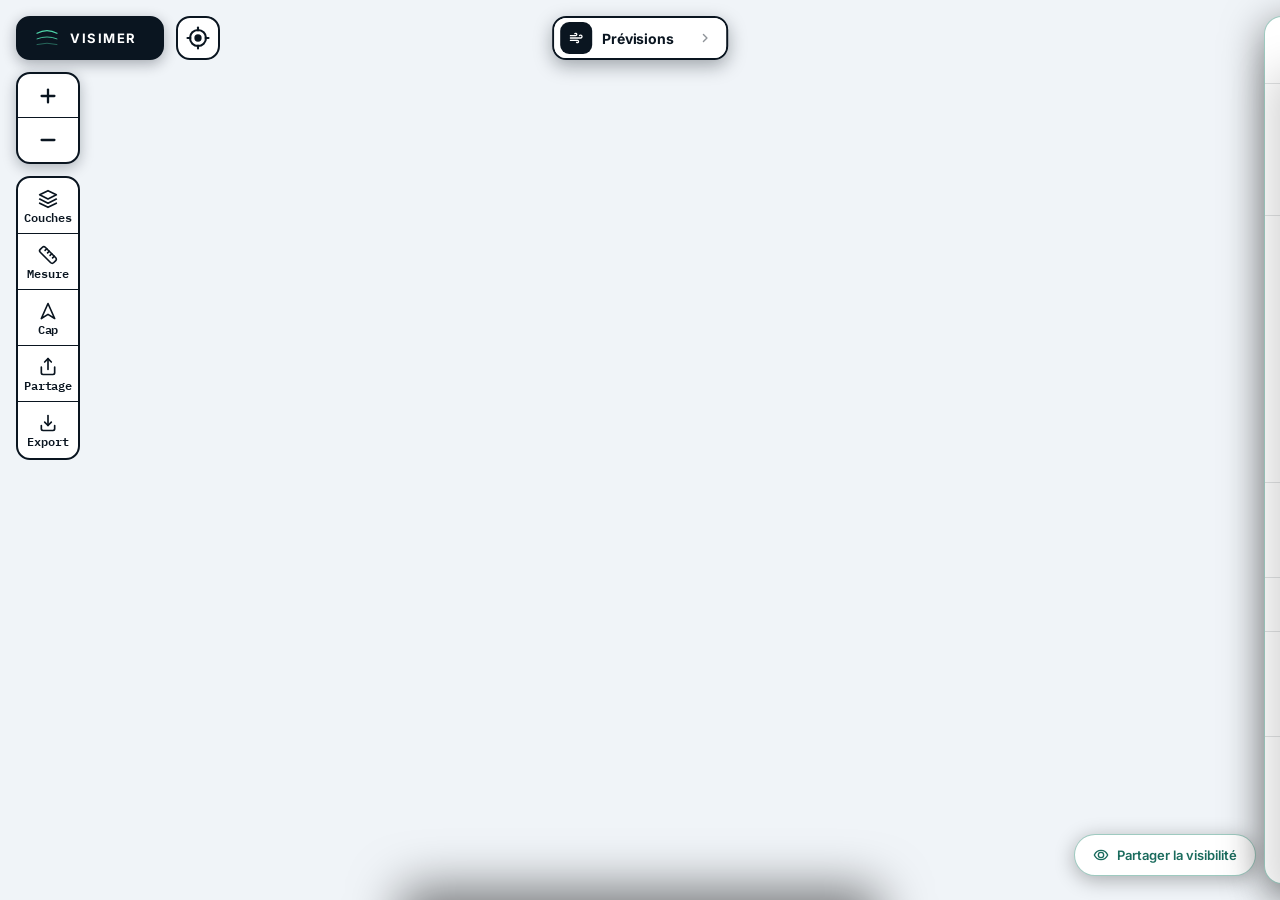
==== commit f727df86: "Update index.html" ====
--- a/index.html
+++ b/index.html
@@ -107,17 +107,21 @@
     --vz-bg-elevated: #EEF3F6;
     --vz-bg-glass: #FFFFFF;
     --vz-bg-glass-strong: #FFFFFF;
-    --vz-accent: #0E7C62;
+    /* Source unique des jetons d'accent et d'alerte. vizi-espace.js les
+       redefinissait dans un second :root et gagnait au chargement : le texte
+       d'accent passait a #4DD4A8 sur blanc (1,86:1). Aplat = --vz-accent,
+       texte = --vz-accent-deep. */
+    --vz-accent: #4DD4A8;
     --vz-accent-strong: #0F6B54;
-    --vz-accent-deep: #0A4A3A;
+    --vz-accent-deep: #1A6B5D;
     --vz-accent-glow: rgba(14,124,98,0.10);
     --vz-accent-border: rgba(14,124,98,0.40);
     --vz-text-on-dark: #0B1A26;
     --vz-text-on-dark-muted: #51677A;
     --vz-text-on-dark-faint: #90A1AE;
     --vz-border-glass: rgba(11,26,38,0.12);
-    --vz-danger: #C0392B;
-    --vz-warning: #C9762A;
+    --vz-danger: #C94A3D;
+    --vz-warning: #D8C84A;
     --vz-medium: #B8901C;
     --vz-good: #0E7C62;
     --vz-radius-pill: 24px;
@@ -375,8 +379,8 @@
     #sedLegend { position:absolute; top:70px; right:16px; z-index:900; background:var(--surface); border:1px solid var(--border); border-radius:12px; box-shadow:0 4px 20px rgba(0,0,0,0.08); display:none; overflow:hidden; min-width:200px; max-height:calc(100vh - 110px); overflow-y:auto; }
     @media (max-width:768px){ #sedLegend { display:none !important; } }
     .sed-legend-header { display:flex; align-items:center; justify-content:space-between; padding:10px 14px 8px; cursor:pointer; border-bottom:1px solid var(--border); background:var(--surface2); }
-    .sed-legend-title { font-family:'IBM Plex Mono', monospace; font-size:10px; font-weight:600; color:var(--text-3); text-transform:uppercase; letter-spacing:0.1em; }
-    .sed-legend-toggle { font-size:10px; color:var(--text-3); transition:transform 0.2s; }
+    .sed-legend-title { font-family:'IBM Plex Mono', monospace; font-size:12px; font-weight:600; color:#51677A; text-transform:uppercase; letter-spacing:0.1em; }
+    .sed-legend-toggle { font-size:12px; color:#51677A; transition:transform 0.2s; }
     .sed-legend-body { padding:10px 14px 12px; }
     .sed-legend-row { display:flex; align-items:center; gap:9px; margin-bottom:6px; font-family:'IBM Plex Mono', monospace; font-size:11px; color:var(--text-2); }
     .sed-legend-row:last-child { margin-bottom:0; }
@@ -409,7 +413,7 @@
   padding: 16px 18px 14px;
 }
 #spotDrawer .spot-coords {
-  color: var(--vz-accent) !important;
+  color: var(--vz-accent-deep) !important;
   font-family: 'IBM Plex Mono', monospace;
   font-size: 13px;
   font-weight: 500;
@@ -467,7 +471,7 @@
 }
 #spotDrawer .spot-date-arrow:hover {
   border-color: var(--vz-accent);
-  color: var(--vz-accent);
+  color: var(--vz-accent-deep);
 }
 #spotDrawer .spot-date-arrow:disabled {
   opacity: 0.3;
@@ -626,7 +630,7 @@
   animation: vz-pipeline-shimmer 1.2s ease-in-out infinite;
 }
 #spotDrawer .vz-pipeline-step.is-active .vz-pipeline-step-label {
-  color: var(--vz-accent);
+  color: var(--vz-accent-deep);
 }
 
 /* État "complété" : barre teal plein */
@@ -942,7 +946,7 @@
 .obs-sheet-coords {
   font-family: 'IBM Plex Mono', monospace;
   font-size: 11px;
-  color: var(--vz-accent);
+  color: var(--vz-accent-deep);
   margin-top: 3px;
   letter-spacing: 0.04em;
 }
@@ -1063,7 +1067,7 @@
 }
 .obs-tog.on {
   border-color: var(--vz-accent);
-  color: var(--vz-accent);
+  color: var(--vz-accent-deep);
   background: var(--vz-accent-glow);
 }
 
@@ -1162,7 +1166,7 @@
 }
 .obs-anon-toggle.on {
   border-color: var(--vz-accent);
-  color: var(--vz-accent);
+  color: var(--vz-accent-deep);
   background: var(--vz-accent-glow);
 }
 .obs-anon-toggle svg { width: 14px; height: 14px; }
@@ -1201,7 +1205,7 @@
   font-family: 'Inter', sans-serif;
   font-size: 17px;
   font-weight: 700;
-  color: var(--vz-accent);
+  color: var(--vz-accent-deep);
   line-height: 1.5;
 }
 .obs-success-sub {
@@ -1282,7 +1286,7 @@
   -webkit-backdrop-filter: blur(var(--vz-blur));
   border: 0.5px solid var(--vz-accent-border);
   border-radius: var(--vz-radius-pill);
-  color: var(--vz-accent);
+  color: var(--vz-accent-deep);
   font-family:'Inter', sans-serif;
   font-size:13px;
   font-weight:600;
@@ -1444,7 +1448,7 @@
   text-transform: uppercase;
 }
 .vz-tides-datechip.active .vz-tides-datechip-sub {
-  color: var(--vz-accent);
+  color: var(--vz-accent-deep);
   opacity: 0.8;
 }
 .vz-tides-datechip:hover {
@@ -1454,7 +1458,7 @@
 .vz-tides-datechip.active {
   background: var(--vz-accent-glow);
   border-color: rgba(77,212,168,0.6);
-  color: var(--vz-accent);
+  color: var(--vz-accent-deep);
   font-weight: 600;
 }
 .vz-tides-datepicker-btn {
@@ -1475,7 +1479,7 @@
 }
 .vz-tides-datepicker-btn:hover {
   border-color: var(--vz-accent-border);
-  color: var(--vz-accent);
+  color: var(--vz-accent-deep);
 }
 .vz-tides-datepicker-btn input[type=date] {
   position: absolute;
@@ -1492,7 +1496,7 @@
   font-family: 'Inter', sans-serif;
   font-size: 10px;
   font-weight: 700;
-  color: var(--vz-accent);
+  color: var(--vz-accent-deep);
   text-transform: uppercase;
   letter-spacing: 0.12em;
   flex-shrink: 0;
@@ -1592,13 +1596,13 @@
 }
 .vz-tides-agendabtn:hover {
   border-color: var(--vz-accent);
-  color: var(--vz-accent);
+  color: var(--vz-accent-deep);
   background: var(--vz-accent-glow);
 }
 .vz-tides-agendabtn svg { width: 12px; height: 12px; }
 .vz-tides-windowcard.is-next .vz-tides-agendabtn {
   border-color: rgba(77,212,168,0.5);
-  color: var(--vz-accent);
+  color: var(--vz-accent-deep);
 }
 
 /* Range horaire */
@@ -1709,7 +1713,7 @@
 .vz-tides-ctxvalue svg {
   width: 12px;
   height: 12px;
-  color: var(--vz-accent);
+  color: var(--vz-accent-deep);
   flex-shrink: 0;
 }
 
@@ -2308,7 +2312,7 @@
   border: 2px solid #0A1520;
   border-radius: var(--vz-r);
   overflow: hidden;
-  box-shadow: 0 4px 14px rgba(8,17,27,0.28);
+  box-shadow: none;
 }
 .vz-side-btn {
   width: 100%;
@@ -2335,8 +2339,8 @@
 .vz-side-btn svg { width: 20px; height: 20px; }
 .vz-side-lbl {
   font-family: 'IBM Plex Mono', monospace;
-  font-size: 10px;
-  font-weight: 500;
+  font-size: 12px;
+  font-weight: 600;
   line-height: 1;
   letter-spacing: -0.01em;
   color: inherit;
@@ -2362,7 +2366,7 @@
   display: flex;
   align-items: center;
   justify-content: center;
-  box-shadow: 0 4px 14px rgba(8,17,27,0.28);
+  box-shadow: none;
   transition: transform 0.16s ease;
   -webkit-tap-highlight-color: transparent;
 }
@@ -2508,40 +2512,42 @@
 .vz-layers-row.disabled { opacity: 0.4; cursor: not-allowed; }
     #vzHuntBar {
   position: fixed; bottom: 28px; left: 16px;
-  z-index: 1300; width: 344px; max-width: calc(100vw - 32px);
-  background: var(--vz-bg-glass-strong);
-  backdrop-filter: blur(var(--vz-blur)); -webkit-backdrop-filter: blur(var(--vz-blur));
-  border: 0.5px solid var(--vz-accent-border); border-radius: var(--vz-radius-card);
- padding: 16px 18px; box-shadow: 0 8px 32px rgba(0,0,0,0.4);
-display: none; flex-direction: column; gap: 12px; font-family: 'Inter', sans-serif;
+  z-index: 1300; width: 351px; max-width: calc(100vw - 24px); box-sizing: border-box;
+  background: #FFFFFF;
+  border: 2px solid #0A1520; border-radius: 14px;
+  padding: 12px;
+  display: none; flex-direction: column; gap: 8px; font-family: 'Inter', sans-serif; color: #0A1520;
 }
 #vzHuntBar.open { display: flex; }
-.vz-hunt-head { display: flex; align-items: center; justify-content: space-between; }
-#vzHuntCount { font-family: 'IBM Plex Mono', monospace; font-size: 15px; font-weight: 600; color: var(--vz-accent); }
-.vz-hunt-clear { background: transparent; border: none; color: var(--vz-text-on-dark-muted); font-size: 12px; cursor: pointer; }
-.vz-hunt-hint { font-size: 11px; color: var(--vz-text-on-dark-faint); line-height: 1.35; }
+.vz-hunt-head { display: flex; align-items: center; justify-content: space-between; min-height: 56px; }
+#vzHuntCount { font-family: 'IBM Plex Mono', monospace; font-size: 19px; font-weight: 700; color: var(--vz-accent-deep); }
+.vz-hunt-clear { height: 56px; padding: 0 16px; background: #FFFFFF; border: 2px solid #0A1520; border-radius: 14px; color: #0A1520; font-family: 'Inter', sans-serif; font-size: 15px; font-weight: 800; cursor: pointer; }
+.vz-hunt-hint { font-size: 13px; color: #51677A; line-height: 1.4; }
 .vz-hunt-get, .vz-hunt-send {
-  width: 100%; padding: 12px; border: none; border-radius: 10px;
-  background: #4DD4A8; color: #072018;
-  font-family: 'Inter', sans-serif; font-size: 13px; font-weight: 600; cursor: pointer;
-}
-.vz-hunt-get:disabled { opacity: 0.4; cursor: not-allowed; }
+  width: 100%; height: 56px; padding: 0 18px; border: 2px solid #0A1520; border-radius: 14px;
+  background: #4DD4A8; color: #0A1520;
+  font-family: 'Inter', sans-serif; font-size: 16px; font-weight: 800; cursor: pointer;
+}
+.vz-hunt-get:disabled { opacity: 0.5; cursor: not-allowed; }
 .vz-hunt-input {
-  width: 100%; padding: 8px 10px; border-radius: 8px; box-sizing: border-box;
-  border: 0.5px solid var(--vz-accent-border); background: rgba(255,255,255,0.06);
-  color: var(--vz-text-on-dark); font-family: 'Inter', sans-serif; font-size: 13px;
-}
-.vz-hunt-consent { display: flex; gap: 7px; align-items: flex-start; font-size: 11px; color: var(--vz-text-on-dark-muted); line-height: 1.3; margin: 8px 0; }
-.vz-hunt-msg { font-size: 11px; min-height: 14px; }
-#vzHuntList { display: flex; flex-direction: column; gap: 8px; max-height: 180px; overflow-y: auto; }
-.vz-hunt-item { display: flex; flex-direction: row; align-items: center; gap: 11px; padding: 9px 11px; border-radius: 10px; background: rgba(14,124,98,0.06); }
-.vz-hunt-item-n { font-family: 'IBM Plex Mono', monospace; font-size: 10px; color: var(--vz-text-on-dark-faint); text-transform: uppercase; letter-spacing: 0.08em; }
-.vz-hunt-coord { font-family: 'IBM Plex Mono', monospace; font-size: 12px; color: var(--vz-text-on-dark); cursor: pointer; }
-.vz-hunt-coord:hover, .vz-hunt-coord.copied { color: var(--vz-accent); }
-.vz-hunt-coord-dd { font-size: 11px; color: var(--vz-text-on-dark-muted); }
-.vz-hunt-badge { flex-shrink: 0; width: 27px; height: 27px; border-radius: 50%; border: 1.5px solid var(--vz-accent); color: var(--vz-accent); display: flex; align-items: center; justify-content: center; font-family: 'IBM Plex Mono', monospace; font-size: 13px; font-weight: 600; }
-.vz-hunt-coords { display: flex; flex-direction: column; gap: 1px; min-width: 0; }
-.vz-hunt-format { font-size: 10px; color: var(--vz-text-on-dark-faint); text-align: center; margin-top: 6px; letter-spacing: 0.02em; }
+  width: 100%; height: 56px; padding: 0 14px; border-radius: 14px; box-sizing: border-box;
+  border: 2px solid #C3D0DA; background: #FFFFFF;
+  color: #0A1520; font-family: 'Inter', sans-serif; font-size: 16px; font-weight: 500;
+}
+.vz-hunt-input:focus { outline: none; border-color: #0A1520; }
+.vz-hunt-consent { display: flex; gap: 12px; align-items: center; min-height: 56px; box-sizing: border-box; padding: 10px 12px; margin: 8px 0; border: 2px solid #C3D0DA; border-radius: 14px; font-size: 14px; font-weight: 600; color: #0A1520; line-height: 1.35; cursor: pointer; }
+.vz-hunt-consent input { width: 28px; height: 28px; margin: 0; flex-shrink: 0; accent-color: #1A6B5D; }
+.vz-hunt-msg { font-size: 13px; min-height: 18px; color: #33475A; }
+#vzHuntList { display: flex; flex-direction: column; gap: 6px; max-height: 190px; overflow-y: auto; }
+.vz-hunt-item { display: flex; flex-direction: row; align-items: center; gap: 12px; min-height: 56px; width: 100%; box-sizing: border-box; padding: 6px 12px; border: none; border-radius: 10px; background: #EDF1F4; color: #0A1520; text-align: left; font-family: 'Inter', sans-serif; cursor: pointer; }
+.vz-hunt-item-n { font-family: 'IBM Plex Mono', monospace; font-size: 12px; color: #51677A; text-transform: uppercase; letter-spacing: 0.08em; }
+.vz-hunt-coord { font-family: 'IBM Plex Mono', monospace; font-size: 14px; font-weight: 600; color: #0A1520; cursor: pointer; }
+.vz-hunt-coord:hover, .vz-hunt-coord.copied { color: var(--vz-accent-deep); }
+.vz-hunt-coord-dd { font-size: 12px; font-weight: 500; color: #51677A; }
+.vz-hunt-badge { flex-shrink: 0; width: 32px; height: 32px; box-sizing: border-box; border-radius: 9px; border: 2px solid #0A1520; background: #4DD4A8; color: #0A1520; display: flex; align-items: center; justify-content: center; font-family: 'IBM Plex Mono', monospace; font-size: 13px; font-weight: 700; }
+.vz-hunt-coords { display: flex; flex-direction: column; gap: 2px; min-width: 0; }
+.vz-hunt-copy { margin-left: auto; flex-shrink: 0; width: 18px; height: 18px; stroke: #33475A; fill: none; stroke-width: 2; stroke-linecap: round; stroke-linejoin: round; }
+.vz-hunt-format { font-family: 'IBM Plex Mono', monospace; font-size: 12px; font-weight: 500; color: #51677A; text-align: center; margin-top: 6px; }
     .vz-units-toggle {
   display: flex;
   gap: 5px;
@@ -2612,7 +2618,7 @@
   -webkit-backdrop-filter: blur(var(--vz-blur));
   border: 0.5px solid var(--vz-accent-border);
   border-radius: var(--vz-radius-pill);
-  color: var(--vz-accent);
+  color: var(--vz-accent-deep);
   font-family: 'Inter', sans-serif;
   font-size: 13px;
   font-weight: 600;
@@ -2882,7 +2888,7 @@
   transition: transform 0.28s ease, color 0.15s ease;
 }
 .vz-sheet-chevron svg { width: 16px; height: 16px; }
-.vz-sheet-handle:hover .vz-sheet-chevron { color: var(--vz-accent); }
+.vz-sheet-handle:hover .vz-sheet-chevron { color: var(--vz-accent-deep); }
 
 #vzSheet.sheet-peek .vz-sheet-chevron { transform: rotate(0deg); }
 #vzSheet.sheet-half .vz-sheet-chevron { transform: rotate(180deg); }
@@ -2956,7 +2962,7 @@
   }
   /* 56px de FAB + 8px de gouttiere. Sortir par le HAUT et pas seulement de
      cote : robuste quelle que soit la largeur d'ecran. */
-  #vzHuntBar { bottom: calc(var(--vz-fabline) + 64px); }
+  #vzHuntBar { bottom: calc(var(--vz-fabline) + 64px); left: 12px; width: calc(100vw - 24px); max-width: none; }
   .vz-layers-popover {
     top: auto;
     bottom: calc(84px + env(safe-area-inset-bottom, 0px));
@@ -3271,7 +3277,7 @@
 .vz-explain-trigger.open {
   background: var(--vz-accent-glow);
   border-color: var(--vz-accent-border);
-  color: var(--vz-accent);
+  color: var(--vz-accent-deep);
 }
 .vz-explain-trigger-label {
   display: flex;
@@ -3326,7 +3332,7 @@
   font-family: 'Inter', sans-serif;
   font-size: 11px;
   font-weight: 700;
-  color: var(--vz-accent);
+  color: var(--vz-accent-deep);
   text-transform: uppercase;
   letter-spacing: 0.1em;
   margin-bottom: 6px;
@@ -3343,7 +3349,7 @@
 }
 .vz-explain-section-body .vz-explain-num {
   font-family: 'IBM Plex Mono', monospace;
-  color: var(--vz-accent);
+  color: var(--vz-accent-deep);
   font-weight: 600;
 }
 .vz-explain-verdict {
@@ -3358,7 +3364,7 @@
   color: var(--vz-text-on-dark);
 }
 .vz-explain-verdict strong {
-  color: var(--vz-accent);
+  color: var(--vz-accent-deep);
   font-weight: 700;
 }
     /* ============================================================
@@ -3384,7 +3390,7 @@
   border: 0.5px solid;
 }
 .vz-engine-chain {
-  color: var(--vz-accent);
+  color: var(--vz-accent-deep);
   border-color: var(--vz-accent-border);
   background: var(--vz-accent-glow);
 }
@@ -3491,7 +3497,7 @@
   letter-spacing: 0.02em;
 }
 .vz-explain-no {
-  color: var(--vz-accent);
+  color: var(--vz-accent-deep);
   font-weight: 700;
   letter-spacing: 0.02em;
 }
@@ -3643,7 +3649,7 @@
   letter-spacing: 0.1em;
 }
 #spotDrawer .vz-timeline-item.is-now .vz-timeline-item-label {
-  color: var(--vz-accent);
+  color: var(--vz-accent-deep);
   font-weight: 700;
 }
 #spotDrawer .vz-timeline-item-text {
@@ -3675,7 +3681,7 @@
   border: 0.5px solid;
 }
 .vz-engine-tag-chain {
-  color: var(--vz-accent);
+  color: var(--vz-accent-deep);
   border-color: var(--vz-accent-border);
   background: var(--vz-accent-glow);
 }
@@ -3887,7 +3893,7 @@
   font-weight: 700;
   letter-spacing: 0.08em;
 }
-.vz-pmbm-type.is-pm { color: var(--vz-accent); }
+.vz-pmbm-type.is-pm { color: var(--vz-accent-deep); }
 .vz-pmbm-type.is-bm { color: var(--vz-warning); }
 .vz-pmbm-height {
   font-family: 'IBM Plex Mono', monospace;
@@ -3945,7 +3951,7 @@
   font-family: 'Inter', sans-serif;
   font-size: 28px;
   font-weight: 700;
-  color: var(--vz-accent);
+  color: var(--vz-accent-deep);
   letter-spacing: -0.02em;
   line-height: 1;
 }
@@ -4037,7 +4043,7 @@
   font-family: 'Inter', sans-serif;
   font-size: 15px;
   font-weight: 700;
-  color: var(--vz-accent);
+  color: var(--vz-accent-deep);
   letter-spacing: 0.01em;
 }
 .vz-explain-modal-title svg {
@@ -4241,7 +4247,7 @@
   letter-spacing: 0.05em;
   text-transform: uppercase;
   background: rgba(77,212,168,0.12);
-  color: var(--vz-accent);
+  color: var(--vz-accent-deep);
   border: 0.5px solid rgba(77,212,168,0.3);
 }
 .vz-obs-pop-fond.no {
@@ -4590,7 +4596,7 @@
     flex-shrink: 0;
     width: 16px;
     height: 16px;
-    color: var(--vz-accent);
+    color: var(--vz-accent-deep);
     opacity: 0.85;
   }
   .vzm-cond-label {
@@ -4621,7 +4627,7 @@
     align-items: center;
     justify-content: space-between;
     gap: 10px;
-    color: var(--vz-accent);
+    color: var(--vz-accent-deep);
     font-family: 'Inter', sans-serif;
     font-size: 14px;
     font-weight: 600;
@@ -4703,7 +4709,7 @@
     border-color: var(--vz-accent-border);
   }
   .vzm-day.vzm-today .vzm-day-name {
-    color: var(--vz-accent);
+    color: var(--vz-accent-deep);
     font-weight: 600;
   }
 
@@ -4753,7 +4759,7 @@
   }
   .vzm-day-coef.vzm-coef-very-low {
     background: rgba(77,212,168,0.15);
-    color: var(--vz-accent);
+    color: var(--vz-accent-deep);
     border-color: rgba(77,212,168,0.45);
   }
   .vzm-day-coef.vzm-coef-low {
@@ -4790,7 +4796,7 @@
   }
   .vzm-day-tide-arrow {
     font-size: 10px;
-    color: var(--vz-accent);
+    color: var(--vz-accent-deep);
     line-height: 1;
     font-weight: 700;
   }
@@ -4861,7 +4867,7 @@
   .vzm-tide-icon {
     font-size: 18px;
     line-height: 1;
-    color: var(--vz-accent);
+    color: var(--vz-accent-deep);
   }
   .vzm-tide-icon.vzm-bm { color: var(--vz-warning); }
   .vzm-tide-info {
@@ -4898,7 +4904,7 @@
 .vzm-gauge span:nth-child(1){height:7px}.vzm-gauge span:nth-child(2){height:11px}.vzm-gauge span:nth-child(3){height:14px}.vzm-gauge span:nth-child(4){height:18px}
 .vzm-gauge span.on{background:var(--vz-accent);opacity:1;}
 .vzm-cv{display:flex;align-items:baseline;gap:6px;}
-.vzm-cv .cnum{font-family:var(--font-mono);font-size:22px;font-weight:700;color:var(--vz-accent);}
+.vzm-cv .cnum{font-family:var(--font-mono);font-size:22px;font-weight:700;color:var(--vz-accent-deep);}
 .vzm-cv .clbl{font-size:9px;font-weight:700;letter-spacing:.12em;color:var(--vz-faint);}
 .vzm-tide-svg{display:block;width:100%;height:auto;margin-top:8px;}
   /* === HINT TIER === */
@@ -4914,7 +4920,7 @@
   #spotDrawerMobile.vzm-full .vzm-tier-hint { display: none; }
   .vzm-tier-hint-arrow {
     display: inline-block;
-    color: var(--vz-accent);
+    color: var(--vz-accent-deep);
     margin-right: 6px;
     animation: vzm-hint-bounce 2s ease-in-out infinite;
   }
@@ -5022,7 +5028,7 @@
     line-height: 1.1;
     color: var(--vz-text-on-dark);
   }
-  .vzm-stat-value.vzm-accent { color: var(--vz-accent); }
+  .vzm-stat-value.vzm-accent { color: var(--vz-accent-deep); }
   .vzm-stat-unit {
     font-size: 10px;
     color: var(--vz-text-on-dark-muted);
@@ -5077,7 +5083,7 @@
     line-height: 1.55;
   }
   .vzm-explain-verdict strong {
-    color: var(--vz-accent);
+    color: var(--vz-accent-deep);
     font-weight: 600;
   }
 
@@ -5128,7 +5134,7 @@
   }
   .vzm-weektide-coef.vzm-coef-very-low {
     background: rgba(77,212,168,0.15);
-    color: var(--vz-accent);
+    color: var(--vz-accent-deep);
     border-color: rgba(77,212,168,0.45);
   }
   .vzm-weektide-coef.vzm-coef-low {
@@ -5164,7 +5170,7 @@
     color: var(--vz-text-on-dark-muted);
   }
   .vzm-weektide-arrow {
-    color: var(--vz-accent);
+    color: var(--vz-accent-deep);
     font-weight: 700;
   }
   .vzm-weektide-arrow.vzm-bm { color: var(--vz-warning); }
@@ -5191,7 +5197,7 @@
   .vzm-btn:active { transform: scale(0.98); }
   .vzm-btn-secondary {
     background: transparent;
-    color: var(--vz-accent);
+    color: var(--vz-accent-deep);
     border: 0.5px solid var(--vz-accent-border);
   }
   .vzm-btn-primary {
@@ -5236,7 +5242,7 @@
   flex-shrink: 0 !important;
   width: 16px !important;
   height: 16px !important;
-  color: var(--vz-accent) !important;
+  color: var(--vz-accent-deep) !important;
 }
 #spotDrawerMobile .vzm-cond-label {
   font-family: 'IBM Plex Mono', monospace !important;
@@ -5264,7 +5270,7 @@
   align-items: center !important;
   justify-content: space-between !important;
   gap: 10px !important;
-  color: var(--vz-accent) !important;
+  color: var(--vz-accent-deep) !important;
   font-family: 'Inter', sans-serif !important;
   font-size: 14px !important;
   font-weight: 600 !important;
@@ -6151,7 +6157,7 @@
 <script src="vizi-app.js?v=19"></script>
 <!-- Espace chasseur. Charge APRES vizi-app.js : il lit S_currentUser,
      S_userProfile, S_windUnit et les helpers Firebase poses sur window. -->
-<script src="vizi-espace.js?v=250"></script>
+<script src="vizi-espace.js?v=251"></script>
 <script src="vizi-depot.js?v=4"></script>
   <script>
 function setLayersPopover(open) {
